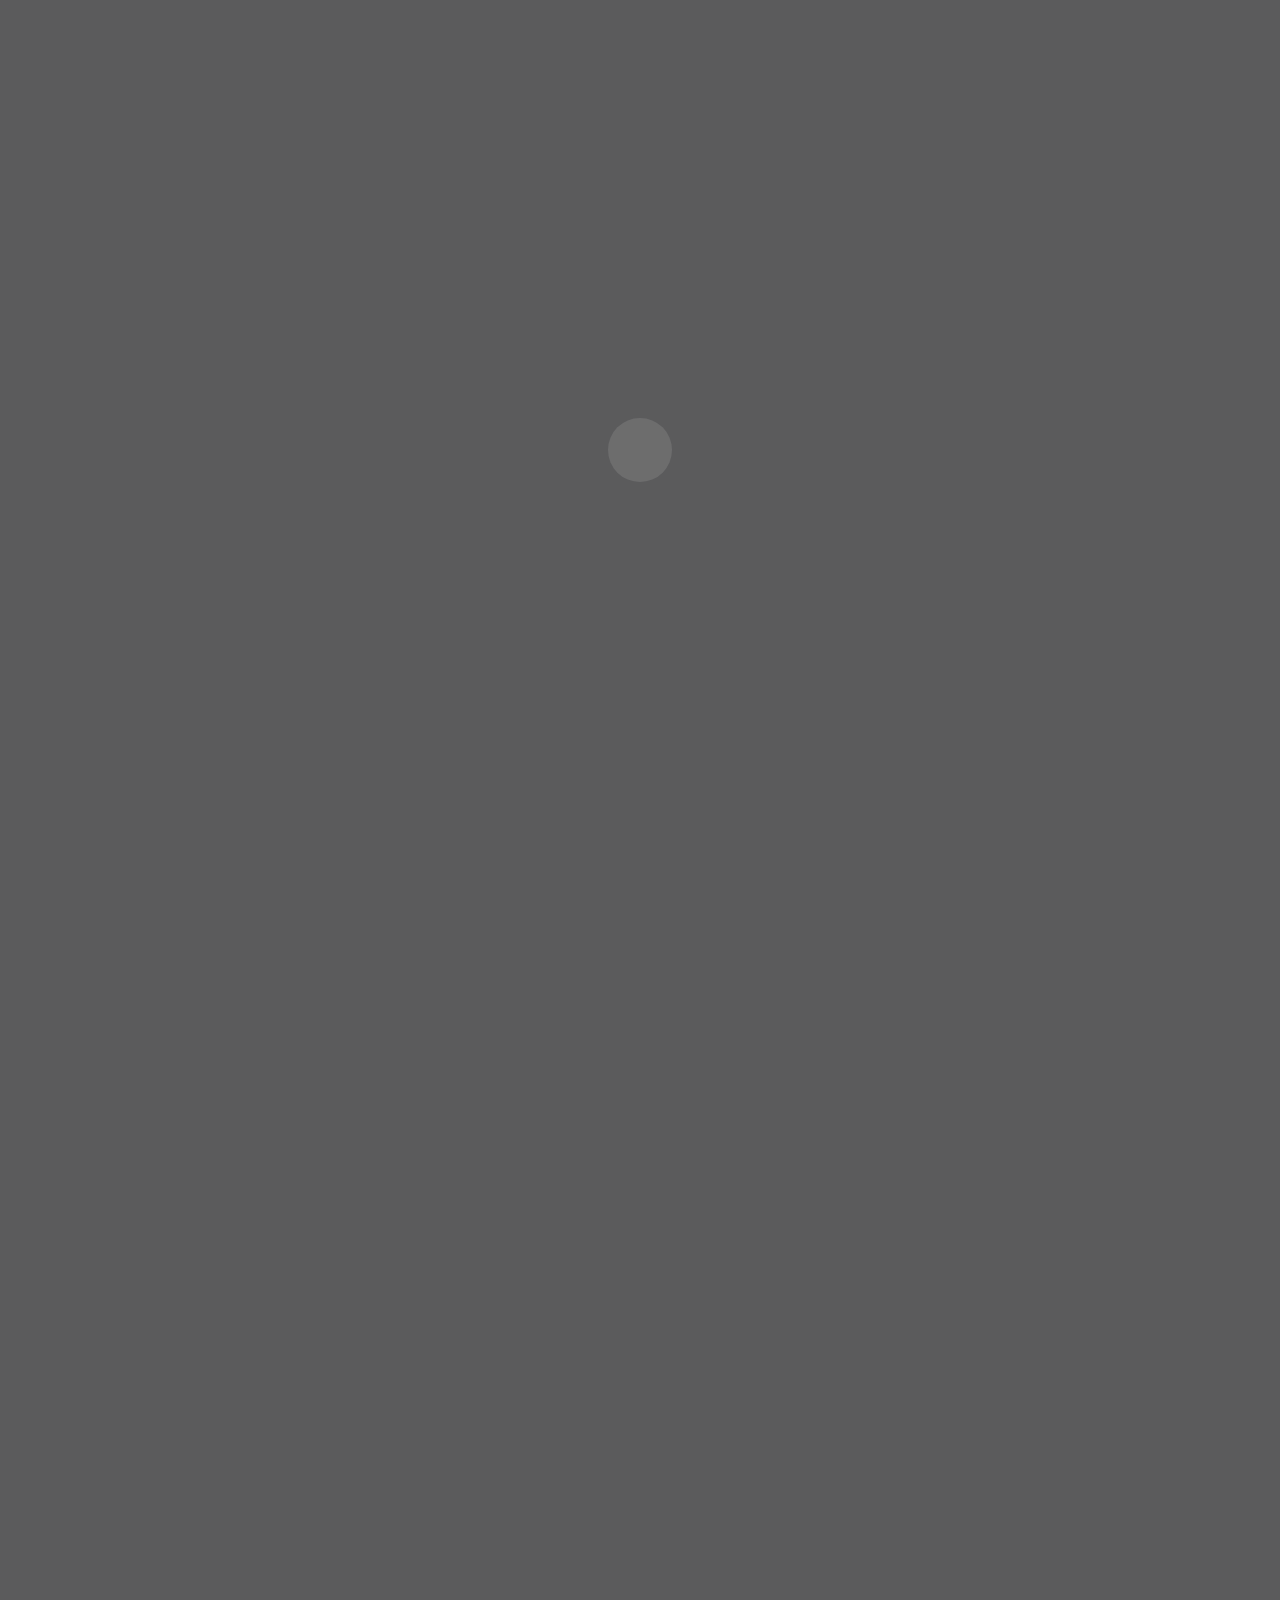
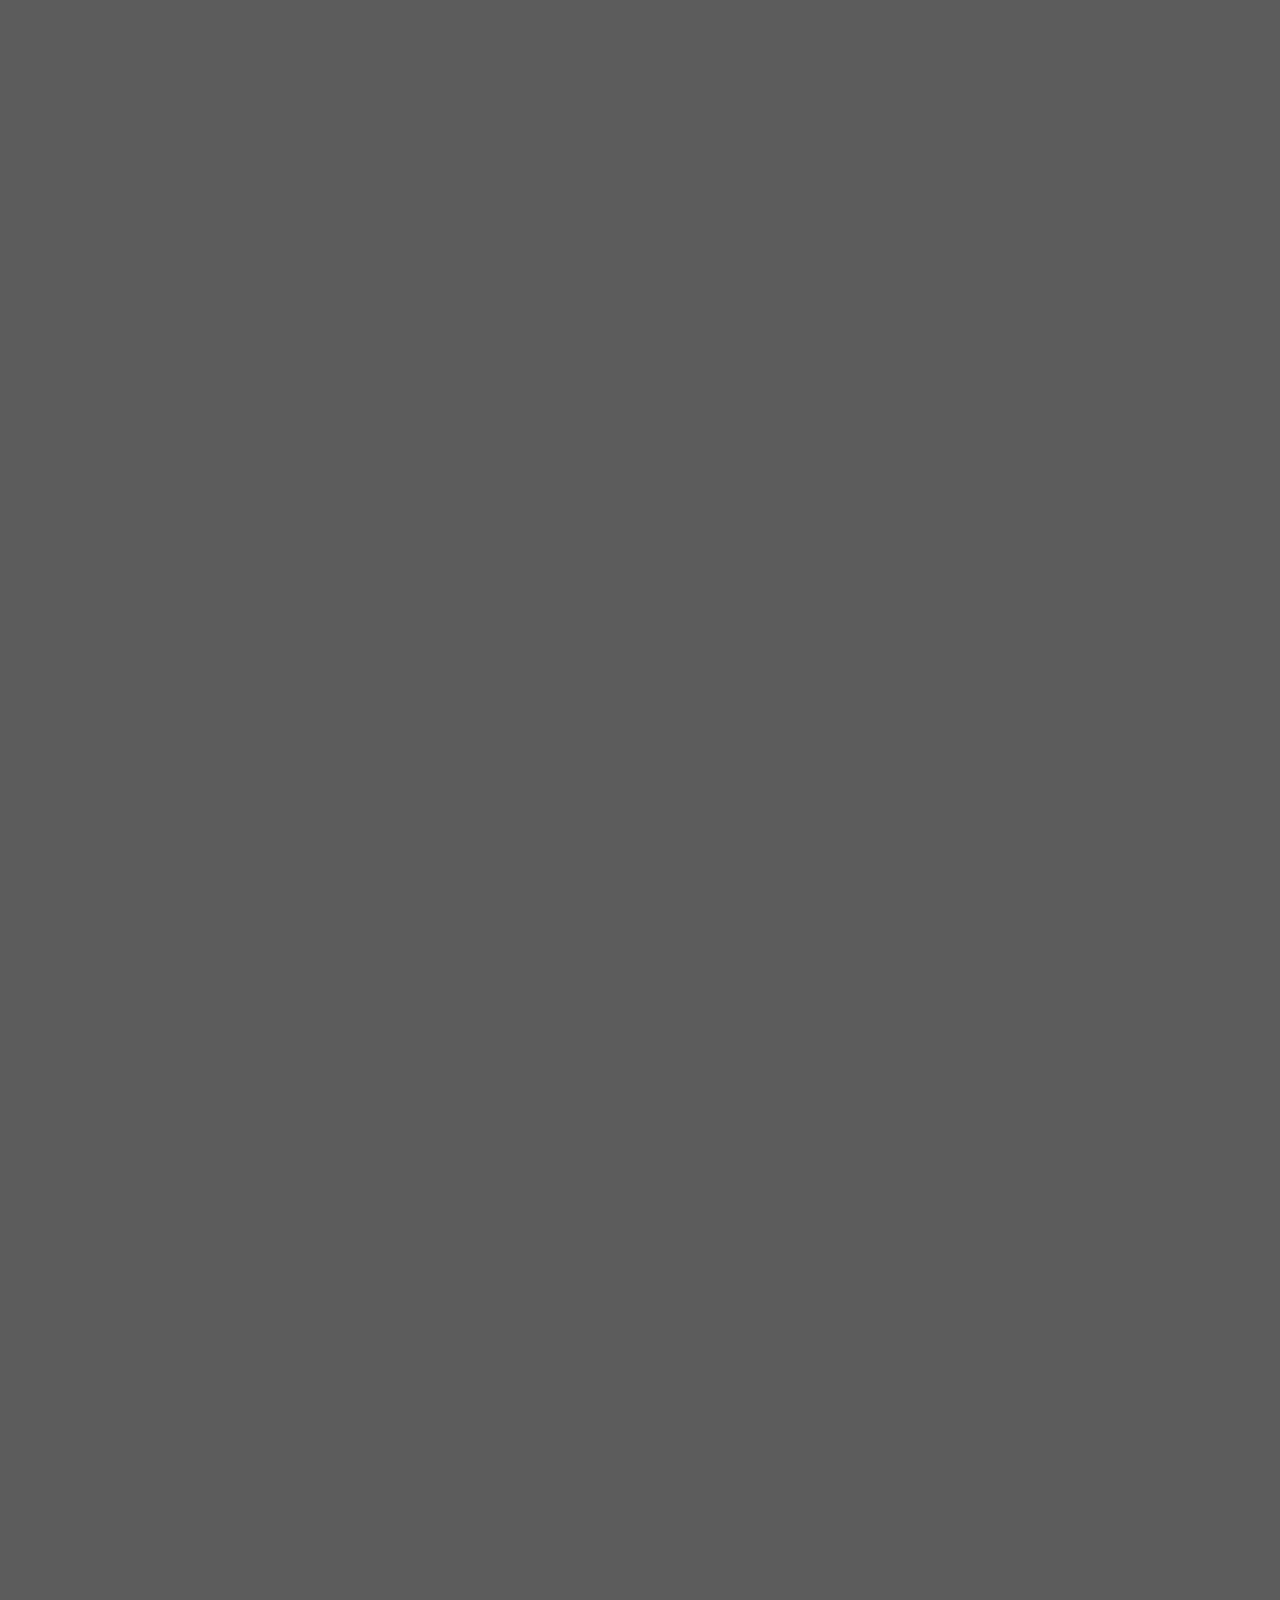
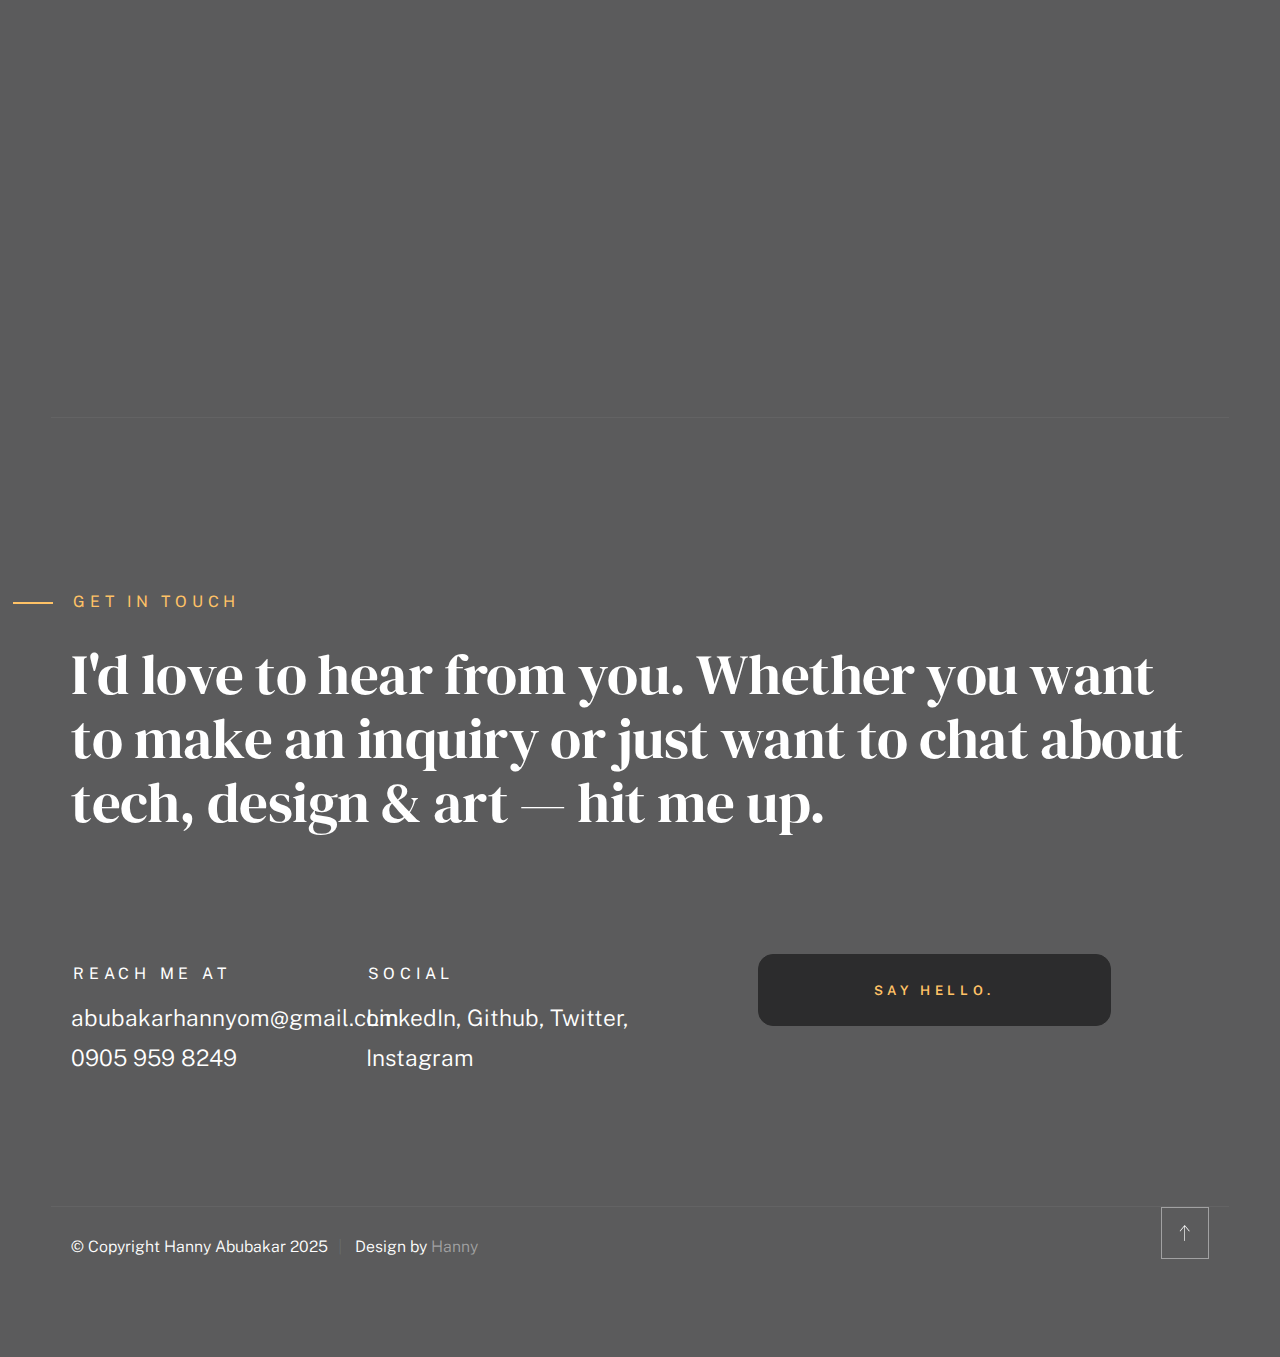
==== index.html @ 49d7c017 "almost done" ====
<!DOCTYPE html>
<html class="no-js ss-preload" lang="en">
<head>

    <!--- basic page needs
    ================================================== -->
    <meta charset="utf-8">
    <title>Hanny</title>
    <meta name="description" content="">
    <meta name="author" content="">

    <!-- mobile specific metas
    ================================================== -->
    <meta name="viewport" content="width=device-width, initial-scale=1">

    <!-- CSS
    ================================================== -->
    <link rel="stylesheet" href="css/vendor.css">
    <link rel="stylesheet" href="css/styles.css">

    <!-- favicons
    ================================================== -->
    <link rel="apple-touch-icon" sizes="180x180" href="apple-touch-icon.png">
    <link rel="icon" type="image/png" sizes="32x32" href="favicon-32x32.png">
    <link rel="icon" type="image/png" sizes="16x16" href="favicon-16x16.png">
    <link rel="manifest" href="site.webmanifest">

</head>

<body id="top">


    <!-- # preloader
    ================================================== -->
    <div id="preloader">
        <div id="loader">
        </div>
    </div>


    <!-- # page wrap
    ================================================== -->
    <div class="s-pagewrap">

        <div class="circles">
            <span></span>
            <span></span>
            <span></span>
            <span></span>
            <span></span>
        </div>


        <!-- ## site header 
        ================================================== -->
        <header class="s-header">

            <div class="header-mobile">
                <span class="mobile-home-link"><a href="index.html">Hanny Abubakar</a></span>
                <a class="mobile-menu-toggle" href="#0"><span>Menu</span></a>
            </div>

            <div class="row wide main-nav-wrap">
                <nav class="column lg-12 main-nav">
                    <ul>
                        <li><a href="index.html" class="home-link">Hanny Abubakar</a></li>
                        <li class="current"><a href="#intro" class="smoothscroll">Intro</a></li>
                        <li><a href="#about" class="smoothscroll">About</a></li>
                        <li><a href="#works" class="smoothscroll">Works</a></li>
                        <li><a href="#contact" class="smoothscroll">Say Hello</a></li>
                    </ul>
                </nav>
            </div>

        </header> <!-- end s-header -->


        <!-- ## main content
        ==================================================- -->
        <main class="s-content">


            <!-- ### intro
            ================================================== -->
            <section id="intro" class="s-intro target-section">

                <div class="row intro-content wide">

                    <div class="column">
                        <div class="text-pretitle with-line">
                            Hello World
                        </div>

                        <h1 class="text-huge-title">
                            I am Hanny, <br>
                            a Frontend Developer <br>
                            & Visual Artist <br> 
                            based in Abuja, Nigeria<br>
                        </h1>
                    </div>

                    <ul class="intro-social">
                        <li><a href="www.linkedin.com/in/hannyabubakar">LinkedIn</a></li>
                        <li><a href="https://github.com/HannyOM">Github</a></li>
                        <li><a href="https://x.com/HannyOM2">Twitter</a></li>
                        <li><a href="https://www.instagram.com/hanny_oshio?igsh=Y3F0bmU3dG13MmN3&utm_source=qr">Instagram</a></li>
                    </ul>

                </div> <!-- end intro content -->

                <a href="#about" class="intro-scrolldown smoothscroll">
                    <svg width="24" height="24" viewBox="0 0 24 24" xmlns="http://www.w3.org/2000/svg" fill-rule="evenodd" clip-rule="evenodd"><path d="M11 21.883l-6.235-7.527-.765.644 7.521 9 7.479-9-.764-.645-6.236 7.529v-21.884h-1v21.883z"/></svg>
                </a>

            </section> <!-- end s-intro -->


            <!-- ### about
            ================================================== -->
            <section id="about" class="s-about target-section">


                <div class="row about-info wide" data-animate-block>

                    <div class="column lg-6 md-12 about-info__pic-block">
                        <img src="images/hanny.jpg" alt="" class="about-info__pic" data-animate-el>
                    </div>

                    <div class="column lg-6 md-12">
                        <div class="about-info__text" >

                            <h2 class="text-pretitle with-line" data-animate-el>
                                About
                            </h2>
                            <p class="attention-getter" data-animate-el>
                                As a frontend developer with a background in Mechatronics Engineering (BEng),
                                I enjoy solving problems, paying attention to the little details, and bringing ideas to life on the web.<br>
                                I love building clean, interactive, and user-friendly web experiences with HTML, CSS, and JavaScript. 
                                When I’m not coding, you’ll probably find me creating visual art. it’s my way of blending creativity with technology. 
                            </p>
                            <a href="https://drive.google.com/file/d/1LhpeXCu09v9s_80oGuxpFe5_0BRO3ZNr/view?usp=sharing" class="btn btn--medium u-fullwidth" data-animate-el>Download CV</a>

                        </div>
                    </div>
                </div> <!-- about-info -->


                <div class="row about-expertise" data-animate-block>
                    <div class="column lg-12">

                        <h2 class="text-pretitle" data-animate-el>Expertise</h2>

                        <ul class="skills-list h2" data-animate-el>
                            <li>Website Design</li>
                            <li>UI Design</li>
                            <li>Landing Page Design</li>
                            <li>Icon Design</li>
                            <li>Portrait Art</li>
                        </ul>

                    </div>
                </div> <!-- end about-expertise -->


                <div class="row about-timelines" data-animate-block>

                    <div class="column lg-6 tab-12">

                        <h2 class="text-pretitle" data-animate-el>
                            Experience
                        </h2>

                        <div class="timeline" data-animate-el>

                            <div class="timeline__block">
                                <div class="timeline__bullet"></div>
                                <div class="timeline__header">
                                    <h4 class="timeline__title">NIGCOMSAT LTD</h3>
                                        <h5 class="timeline__meta">Web Developer (Eng Intern)</h5>
                                        <p class="timeline__timeframe">Nov 2023 - Nov 2024</p>
                                    </div>
                                <div class="timeline__desc">
                                    <p>Collaborated with cross-teams to build the Visitor Management System to increase workplace security by about 50% and reduce scheduling inefficiency by 70%.</p>
                                </div>
                            </div>
    
                        </div> <!-- end timeline -->

                    </div> <!-- end column -->

                    <div class="column lg-6 tab-12">

                        <h2 class="text-pretitle" data-animate-el>
                            Education
                        </h2>

                        <div class="timeline" data-animate-el>

                            <div class="timeline__block">
                                <div class="timeline__bullet"></div>
                                <div class="timeline__header">
                                    <h4 class="timeline__title">National Open University Of Nigeria (NOUN)</h3>
                                    <h5 class="timeline__meta">Information Technology (MSc)</h5>
                                    <p class="timeline__timeframe">October 2024 - Present</p>
                                </div>
                                <!--<div class="timeline__desc">
                                    <p>Lorem ipsum Occaecat do esse ex et dolor culpa nisi ex in magna consectetur nisi cupidatat laboris esse eiusmod deserunt aute do quis velit esse sed Ut proident cupidatat nulla esse cillum laborum occaecat nostrud sit dolor incididunt amet est occaecat nisi.</p>
                                </div>-->
                            </div>
    
                            <div class="timeline__block">
                                <div class="timeline__bullet"></div>
                                <div class="timeline__header">
                                    <h4 class="timeline__title">Afe-Babalola University Ado-Ekiti (ABUAD)</h4>
                                    <h5 class="timeline__meta">Mechatronics Engineering (BEng)</h5>
                                    <p class="timeline__timeframe">Sept 2018 - Oct 2023</p>
                                </div>
                               <!--<div class="timeline__desc">
                                    <p>Lorem ipsum Occaecat do esse ex et dolor culpa nisi ex in magna consectetur nisi cupidatat laboris esse eiusmod deserunt aute do quis velit esse sed Ut proident cupidatat nulla esse cillum laborum occaecat nostrud sit dolor incididunt amet est occaecat nisi.</p>
                                </div>-->
                            </div>
    
                        </div> <!-- end timeline -->
                        
                    </div> <!-- end column -->


                </div> <!-- end about-timelines -->

            </section> <!-- end s-about -->


            <!-- ### works
            ================================================== -->
            <section id="works" class="s-works target-section">


                <div class="row works-portfolio">

                    <div class="column lg-12" data-animate-block>

                        <h2 class="text-pretitle with-line" data-animate-el>
                            Recent Works
                        </h2>
                        <p class="h1" data-animate-el>
                            Here are a few disclosable projects I have done lately. Feel free to check them out.
                        </p>
    
                        <ul class="folio-list row block-lg-one-half block-stack-on-1000">

                            <li class="folio-list__item column" data-animate-el>
                                <a class="folio-list__item-link" href="#modal-01">
                                    <div class="folio-list__item-pic">
                                        <img src="images/portfolio/childwealth.png">
                                    </div>
                                    
                                    <div class="folio-list__item-text">
                                        <div class="folio-list__item-cat">
                                           School Website
                                        </div>
                                        <div class="folio-list__item-title">
                                            Childwealth Intl School
                                        </div>
                                    </div>
                                </a>
                                <a class="folio-list__proj-link" href="#" title="project link">
                                    <svg width="15" height="15" viewBox="0 0 15 15" fill="none" xmlns="http://www.w3.org/2000/svg"><path d="M8.14645 3.14645C8.34171 2.95118 8.65829 2.95118 8.85355 3.14645L12.8536 7.14645C13.0488 7.34171 13.0488 7.65829 12.8536 7.85355L8.85355 11.8536C8.65829 12.0488 8.34171 12.0488 8.14645 11.8536C7.95118 11.6583 7.95118 11.3417 8.14645 11.1464L11.2929 8H2.5C2.22386 8 2 7.77614 2 7.5C2 7.22386 2.22386 7 2.5 7H11.2929L8.14645 3.85355C7.95118 3.65829 7.95118 3.34171 8.14645 3.14645Z" fill="currentColor" fill-rule="evenodd" clip-rule="evenodd"></path></svg>
                                </a>
                            </li> <!--end folio-list__item -->

                            <li class="folio-list__item column" data-animate-el>
                                <a class="folio-list__item-link" href="#modal-02">
                                    <div class="folio-list__item-pic">
                                        <img src="images/portfolio/developer.jpg">
                                    </div>
                                    
                                    <div class="folio-list__item-text">
                                        <div class="folio-list__item-cat">
                                            Portfolio Website
                                        </div>
                                        <div class="folio-list__item-title">
                                            Developer Portfolio.
                                        </div>
                                    </div>
                                </a>
                                <a class="folio-list__proj-link" href="#" title="project link">
                                    <svg width="15" height="15" viewBox="0 0 15 15" fill="none" xmlns="http://www.w3.org/2000/svg"><path d="M8.14645 3.14645C8.34171 2.95118 8.65829 2.95118 8.85355 3.14645L12.8536 7.14645C13.0488 7.34171 13.0488 7.65829 12.8536 7.85355L8.85355 11.8536C8.65829 12.0488 8.34171 12.0488 8.14645 11.8536C7.95118 11.6583 7.95118 11.3417 8.14645 11.1464L11.2929 8H2.5C2.22386 8 2 7.77614 2 7.5C2 7.22386 2.22386 7 2.5 7H11.2929L8.14645 3.85355C7.95118 3.65829 7.95118 3.34171 8.14645 3.14645Z" fill="currentColor" fill-rule="evenodd" clip-rule="evenodd"></path></svg>
                                </a>
                            </li> <!--end folio-list__item -->

                            <!--<li class="folio-list__item column" data-animate-el>
                                <a class="folio-list__item-link" href="#modal-03">
                                    <div class="folio-list__item-pic">
                                        <img src="images/portfolio/rucksack.jpg" 
                                             srcset="images/portfolio/rucksack.jpg 1x, images/portfolio/rucksack@2x.jpg 2x" alt="">
                                    </div>
                                    
                                    <div class="folio-list__item-text">
                                        <div class="folio-list__item-cat">
                                            Branding
                                        </div>
                                        <div class="folio-list__item-title">
                                            Rucksuck.
                                        </div>
                                    </div>
                                </a>
                                <a class="folio-list__proj-link" href="#" title="project link">
                                    <svg width="15" height="15" viewBox="0 0 15 15" fill="none" xmlns="http://www.w3.org/2000/svg"><path d="M8.14645 3.14645C8.34171 2.95118 8.65829 2.95118 8.85355 3.14645L12.8536 7.14645C13.0488 7.34171 13.0488 7.65829 12.8536 7.85355L8.85355 11.8536C8.65829 12.0488 8.34171 12.0488 8.14645 11.8536C7.95118 11.6583 7.95118 11.3417 8.14645 11.1464L11.2929 8H2.5C2.22386 8 2 7.77614 2 7.5C2 7.22386 2.22386 7 2.5 7H11.2929L8.14645 3.85355C7.95118 3.65829 7.95118 3.34171 8.14645 3.14645Z" fill="currentColor" fill-rule="evenodd" clip-rule="evenodd"></path></svg>
                                </a>
                            </li> end folio-list__item -->

                            <!--<li class="folio-list__item column" data-animate-el>
                                <a class="folio-list__item-link" href="#modal-04">
                                    <div class="folio-list__item-pic">
                                        <img src="images/portfolio/skaterboy.jpg"
                                             srcset="images/portfolio/skaterboy.jpg 1x, images/portfolio/skaterboy@2x.jpg 2x" alt="">
                                    </div>
                                    
                                    <div class="folio-list__item-text">
                                        <div class="folio-list__item-cat">
                                            Website
                                        </div>
                                        <div class="folio-list__item-title">
                                            Since Day One.
                                        </div>
                                    </div>
                                </a>
                                <a class="folio-list__proj-link" href="#" title="project link">
                                    <svg width="15" height="15" viewBox="0 0 15 15" fill="none" xmlns="http://www.w3.org/2000/svg"><path d="M8.14645 3.14645C8.34171 2.95118 8.65829 2.95118 8.85355 3.14645L12.8536 7.14645C13.0488 7.34171 13.0488 7.65829 12.8536 7.85355L8.85355 11.8536C8.65829 12.0488 8.34171 12.0488 8.14645 11.8536C7.95118 11.6583 7.95118 11.3417 8.14645 11.1464L11.2929 8H2.5C2.22386 8 2 7.77614 2 7.5C2 7.22386 2.22386 7 2.5 7H11.2929L8.14645 3.85355C7.95118 3.65829 7.95118 3.34171 8.14645 3.14645Z" fill="currentColor" fill-rule="evenodd" clip-rule="evenodd"></path></svg>
                                </a>
                            </li> end folio-list__item -->

                            <!--<li class="folio-list__item column" data-animate-el>
                                <a class="folio-list__item-link" href="#modal-05">
                                    <div class="folio-list__item-pic">
                                        <img src="images/portfolio/sanddunes.jpg" 
                                             srcset="images/portfolio/sanddunes.jpg 1x, images/portfolio/sanddunes@2x.jpg 2x" alt="">
                                    </div>
                                    
                                    <div class="folio-list__item-text">
                                        <div class="folio-list__item-cat">
                                            Illustration
                                        </div>
                                        <div class="folio-list__item-title">
                                            Sand Dunes.
                                        </div>
                                    </div>
                                </a>
                                <a class="folio-list__proj-link" href="#" title="project link">
                                    <svg width="15" height="15" viewBox="0 0 15 15" fill="none" xmlns="http://www.w3.org/2000/svg"><path d="M8.14645 3.14645C8.34171 2.95118 8.65829 2.95118 8.85355 3.14645L12.8536 7.14645C13.0488 7.34171 13.0488 7.65829 12.8536 7.85355L8.85355 11.8536C8.65829 12.0488 8.34171 12.0488 8.14645 11.8536C7.95118 11.6583 7.95118 11.3417 8.14645 11.1464L11.2929 8H2.5C2.22386 8 2 7.77614 2 7.5C2 7.22386 2.22386 7 2.5 7H11.2929L8.14645 3.85355C7.95118 3.65829 7.95118 3.34171 8.14645 3.14645Z" fill="currentColor" fill-rule="evenodd" clip-rule="evenodd"></path></svg>
                                </a>
                            </li> end folio-list__item -->

                            <!--<li class="folio-list__item column" data-animate-el>
                                <a class="folio-list__item-link" href="#modal-06">
                                    <div class="folio-list__item-pic">
                                        <img src="images/portfolio/minimalismo.jpg" 
                                             srcset="images/portfolio/minimalismo.jpg 1x, images/portfolio/minimalismo@2x.jpg 2x" alt="">
                                    </div>
                                    
                                    <div class="folio-list__item-text">
                                        <div class="folio-list__item-cat">
                                            Branding
                                        </div>
                                        <div class="folio-list__item-title">
                                            Minimalismo.
                                        </div>
                                    </div>
                                </a>
                                <a class="folio-list__proj-link" href="#" title="project link">
                                    <svg width="15" height="15" viewBox="0 0 15 15" fill="none" xmlns="http://www.w3.org/2000/svg"><path d="M8.14645 3.14645C8.34171 2.95118 8.65829 2.95118 8.85355 3.14645L12.8536 7.14645C13.0488 7.34171 13.0488 7.65829 12.8536 7.85355L8.85355 11.8536C8.65829 12.0488 8.34171 12.0488 8.14645 11.8536C7.95118 11.6583 7.95118 11.3417 8.14645 11.1464L11.2929 8H2.5C2.22386 8 2 7.77614 2 7.5C2 7.22386 2.22386 7 2.5 7H11.2929L8.14645 3.85355C7.95118 3.65829 7.95118 3.34171 8.14645 3.14645Z" fill="currentColor" fill-rule="evenodd" clip-rule="evenodd"></path></svg>
                                </a>
                            </li> end folio-list__item -->

                        </ul> <!-- end folio-list -->

                    </div> <!-- end column -->


                    <!-- Modal Templates Popup
                    -------------------------------------------- -->
                    <div id="modal-01" hidden>
                        <div class="modal-popup">
                            <img src="images/portfolio/gallery/g-fuji.jpg" alt="">
                
                            <div class="modal-popup__desc">
                                <h5>Retro Camera</h5>
                                <p>Odio soluta enim quos sit asperiores rerum rerum repudiandae cum. Vel voluptatem alias qui assumenda iure et expedita voluptatem. Ratione officiis quae.</p>
                                <ul class="modal-popup__cat">
                                    <li>Branding</li>
                                    <li>Product Design</li>
                                </ul>
                            </div>
                
                            <a href="https://www.behance.net/" class="modal-popup__details">Project link</a>
                        </div>
                    </div> <!-- end modal -->

                    <div id="modal-02" hidden>
                        <div class="modal-popup">
                            <img src="images/portfolio/gallery/g-developer.jpg" alt="">
                
                            <div class="modal-popup__desc">
                                <h5>The White developer</h5>
                                <p>Proin gravida nibh vel velit auctor aliquet. Aenean sollicitudin, lorem quis bibendum auctor, nisi elit consequat ipsum, nec sagittis sem nibh id elit.</p>
                                <ul class="modal-popup__cat">
                                    <li>Branding</li>
                                </ul>
                            </div>
                
                            <a href="https://www.behance.net/" class="modal-popup__details">Project link</a>
                        </div>
                    </div> <!-- end modal -->

                    <div id="modal-03" hidden>
                        <div class="modal-popup">
                            <img src="images/portfolio/gallery/g-rucksack.jpg" alt="">
                
                            <div class="modal-popup__desc">
                                <h5>Rucksuck</h5>
                                <p>Exercitationem reprehenderit quod explicabo consequatur aliquid ut magni ut. Deleniti quo corrupti illum velit eveniet ratione necessitatibus ipsam mollitia.</p>
                                <ul class="modal-popup__cat">
                                    <li>Product Design</li>
                                </ul>
                            </div>
                
                            <a href="https://www.behance.net/" class="modal-popup__details">Project link</a>
                        </div>
                    </div> <!-- end modal -->

                    <div id="modal-04" hidden>
                        <div class="modal-popup">
                            <img src="images/portfolio/gallery/g-skaterboy.jpg" alt="">
                
                            <div class="modal-popup__desc">
                                <h5>Since Day One</h5>
                                <p>Dolores velit qui quos nobis. Aliquam delectus voluptas quos possimus non voluptatem voluptas voluptas. Est doloribus eligendi porro doloribus voluptatum.</p>
                                <ul class="modal-popup__cat">
                                    <li>Website</li>
                                </ul>
                            </div>
                
                            <a href="https://www.behance.net/" class="modal-popup__details">Project link</a>
                        </div>
                    </div> <!-- end modal -->

                    <div id="modal-05" hidden>
                        <div class="modal-popup">

                            <img src="images/portfolio/gallery/g-sanddunes.jpg" alt="">
                
                            <div class="modal-popup__desc">
                                <h5>Sand Dunes</h5>
                                <p>Proin gravida nibh vel velit auctor aliquet. Aenean sollicitudin, lorem quis bibendum auctor, nisi elit consequat ipsum, nec sagittis sem nibh id elit.</p>
                                <ul class="modal-popup__cat">
                                    <li>Illustration</li>
                                </ul>
                            </div>
                
                            <a href="https://www.behance.net/" class="modal-popup__details">Project link</a>
                        </div>
                    </div> <!-- end modal -->

                    <div id="modal-06" hidden>
                        <div class="modal-popup">
                            <img src="images/portfolio/gallery/g-minimalismo.jpg" alt="">
                
                            <div class="modal-popup__desc">
                                <h5>Minimalismo</h5>
                                <p>Quisquam vel libero consequuntur autem voluptas. Qui aut vero. Omnis fugit mollitia cupiditate voluptas. Aenean sollicitudin, lorem quis bibendum auctor.</p>
                                <ul class="modal-popup__cat">
                                    <li>Branding</li>
                                    <li>Product Design</li>
                                </ul>
                            </div>
                
                            <a href="https://www.behance.net/" class="modal-popup__details">Project link</a>
                        </div>
                    </div> <!-- end modal -->

                </div> <!-- end works-portfolio -->


                <div class="row testimonials">
                    <div class="column lg-12" data-animate-block>
        
                        <div class="swiper-container testimonial-slider" data-animate-el>
        
                            <div class="swiper-wrapper">

                                <div class="testimonial-slider__slide swiper-slide">
                                    <div class="testimonial-slider__author">
                                        <img src="images/avatars/user-02.jpg" alt="Author image" class="testimonial-slider__avatar">
                                        <cite class="testimonial-slider__cite">
                                            <strong>Tim Cook</strong>
                                            <span>CEO, Apple</span>
                                        </cite>
                                    </div>
                                    <p>
                                    Molestiae incidunt consequatur quis ipsa autem nam sit enim magni. Voluptas tempore rem. 
                                    Explicabo a quaerat sint autem dolore ducimus ut consequatur neque.  Nisi dolores quaerat fuga rem nihil nostrum.
                                    Laudantium quia consequatur molestias delectus culpa.
                                    </p>
                                </div> <!-- end testimonial-slider__slide -->
                
                                <div class="testimonial-slider__slide swiper-slide">
                                    <div class="testimonial-slider__author">
                                        <img src="images/avatars/user-03.jpg" alt="Author image" class="testimonial-slider__avatar">
                                        <cite class="testimonial-slider__cite">
                                            <strong>Sundar Pichai</strong>
                                            <span>CEO, Google</span>
                                        </cite>
                                    </div>
                                    <p>
                                    Excepturi nam cupiditate culpa doloremque deleniti repellat. Veniam quos repellat voluptas animi adipisci.
                                    Nisi eaque consequatur. Voluptatem dignissimos ut ducimus accusantium perspiciatis.
                                    Quasi voluptas eius distinctio. Atque eos maxime.
                                    </p>
                                </div> <!-- end testimonial-slider__slide -->
                
                                <div class="testimonial-slider__slide swiper-slide">
                                    <div class="testimonial-slider__author">
                                        <img src="images/avatars/user-01.jpg" alt="Author image" class="testimonial-slider__avatar">
                                        <cite class="testimonial-slider__cite">
                                            <strong>Satya Nadella</strong>
                                            <span>CEO, Microsoft</span>
                                        </cite>
                                    </div>
                                    <p>
                                    Repellat dignissimos libero. Qui sed at corrupti expedita voluptas odit. Nihil ea quia nesciunt. Ducimus aut sed ipsam.  
                                    Autem eaque officia cum exercitationem sunt voluptatum accusamus. Quasi voluptas eius distinctio.
                                    Voluptatem dignissimos ut.
                                    </p>
                                </div> <!-- end testimonial-slider__slide -->
        
                                <div class="testimonial-slider__slide swiper-slide">
                                    <div class="testimonial-slider__author">
                                        <img src="images/avatars/user-06.jpg" alt="Author image" class="testimonial-slider__avatar">
                                        <cite class="testimonial-slider__cite">
                                            <strong>Jeff Bezos</strong>
                                            <span>CEO, Amazon</span>
                                        </cite>
                                    </div>
                                    <p>
                                    Nunc interdum lacus sit amet orci. Vestibulum dapibus nunc ac augue. Fusce vel dui. In ac felis 
                                    quis tortor malesuada pretium. Curabitur vestibulum aliquam leo. Qui sed at corrupti expedita voluptas odit. 
                                    Nihil ea quia nesciunt. Ducimus aut sed ipsam.
                                    </p>
                                </div> <!-- end testimonial-slider__slide -->
            
                            </div> <!-- end swiper-wrapper -->
        
                            <div class="swiper-pagination"></div>
        
                        </div> <!-- end swiper-container -->
        
                    </div> <!-- end column -->
                </div> <!-- end row testimonials -->

            </section> <!-- end s-works -->


            <!-- ### contact
            ================================================== -->
            <section id="contact" class="s-contact target-section">

                <div class="row contact-top">
                    <div class="column lg-12">
                        <h2 class="text-pretitle with-line">
                            Get In Touch
                        </h2>

                        <p class="h1">
                            I'd love to hear from you.
                            Whether you want to make an inquiry or just 
                            want to chat about tech, design & art — hit me up.
                        </p>
                    </div>
                </div> <!-- end contact-top -->

                <div class="row contact-bottom">
                    <div class="column lg-3 md-5 tab-6 stack-on-550 contact-block">
                        <h3 class="text-pretitle">Reach me at</h3>
                        <p class="contact-links">
                            <a href="mailto:abubakarhannyom@gmail.com?subject=Inquiry&body=Hello Hanny," class="mailtoui">abubakarhannyom@gmail.com</a> <br>
                            <a href="tel:09059598249">0905 959 8249</a>
                        </p>
                    </div>
                    <div class="column lg-4 md-5 tab-6 stack-on-550 contact-block">
                        <h3 class="text-pretitle">Social</h3>
                        <ul class="contact-social">
                            <li><a href="www.linkedin.com/in/hannyabubakar">LinkedIn</a></li>
                            <li><a href="https://github.com/HannyOM">Github</a></li>
                            <li><a href="https://x.com/HannyOM2">Twitter</a></li>
                            <li><a href="https://www.instagram.com/hanny_oshio?igsh=Y3F0bmU3dG13MmN3&utm_source=qr">Instagram</a></li>
                        </ul>
                    </div>
                    <div class="column lg-4 md-12 contact-block">
                        <a href="mailto:abubakarhannyom@gmail.com?subject=Inquiry&body=Hello Hanny," class="mailtoui btn btn--medium u-fullwidth contact-btn">Say Hello.</a>
                    </div>
                </div> <!-- end contact-bottom -->

            </section> <!-- end contact -->

        </main> <!-- end s-content -->


        <!-- ## footer
        ================================================== -->
        <footer class="s-footer">

            <div class="row">
                <div class="column ss-copyright">
                    <span>© Copyright Hanny Abubakar 2025</span> 
                    <span>Design by <a href="https://www.hanny.com.ng/">Hanny</a> </span>
                </div>

                <div class="ss-go-top">
                    <a class="smoothscroll" title="Back to Top" href="#top">
                        <svg xmlns="http://www.w3.org/2000/svg" viewBox="0 0 24 24" fill-rule="evenodd" clip-rule="evenodd"><path d="M11 2.206l-6.235 7.528-.765-.645 7.521-9 7.479 9-.764.646-6.236-7.53v21.884h-1v-21.883z"/></svg>
                    </a>
                </div>
            </div>

        </footer> <!-- end s-footer -->

    </div> <!-- end -s-pagewrap -->


    <!-- Java Script
    ================================================== -->
    <script src="js/plugins.js"></script>
    <script src="js/main.js"></script>

</body>
</html>
---- css/vendor.css ----
/* ===================================================================
 * Theme Third-party Stylesheets
 * Template Ver. 1.0.0
 * 02-16-2021
 * -------------------------------------------------------------------
 *
 * TOC:
 * 
 * # PrismJS 1.20.0
 * # Swiper 6.4.5
 * # Basiclightbox
 * 
 * ------------------------------------------------------------------- */



/* ===================================================================
 * # PrismJS 1.20.0
 *   https://prismjs.com/download.html#themes=prism-tomorrow&languages=markup+css+clike+javascript+markup-templating+php
 *   
 *   prism.js tomorrow night eighties for JavaScript, CoffeeScript, CSS and HTML
 *   Based on https://github.com/chriskempson/tomorrow-theme
 *   @author Rose Pritchard
 * ------------------------------------------------------------------- */

code[class*="language-"],
pre[class*="language-"] {
    color           : #ccc;
    background      : none;
    font-family     : var(--font-mono);
    font-size       : calc(var(--text-size) * 0.9444);
    text-align      : left;
    white-space     : pre;
    word-spacing    : normal;
    word-break      : normal;
    word-wrap       : normal;
    line-height     : var(--vspace-1);
    -moz-tab-size   : 4;
    -o-tab-size     : 4;
    tab-size        : 4;
    -webkit-hyphens : none;
    -moz-hyphens    : none;
    -ms-hyphens     : none;
    hyphens         : none;
}

/* Code blocks */

pre[class*="language-"] {
    padding  : var(--vspace-0_5) 0 var(--vspace-1);
    margin   : 0;
    overflow : auto;
}

:not(pre)>code[class*="language-"],
pre[class*="language-"] {
    background : #2d2d2d;
}

/* Inline code */

:not(pre)>code[class*="language-"] {
    padding     : .1em;
    white-space : normal;
}

.token.comment,
.token.block-comment,
.token.prolog,
.token.doctype,
.token.cdata {
    color : #999;
}

.token.punctuation {
    color : #ccc;
}

.token.tag,
.token.attr-name,
.token.namespace,
.token.deleted {
    color : #e2777a;
}

.token.function-name {
    color : #6196cc;
}

.token.boolean,
.token.number,
.token.function {
    color : #f08d49;
}

.token.property,
.token.class-name,
.token.constant,
.token.symbol {
    color : #f8c555;
}

.token.selector,
.token.important,
.token.atrule,
.token.keyword,
.token.builtin {
    color : #cc99cd;
}

.token.string,
.token.char,
.token.attr-value,
.token.regex,
.token.variable {
    color : #7ec699;
}

.token.operator,
.token.entity,
.token.url {
    color : #67cdcc;
}

.token.important,
.token.bold {
    font-weight : bold;
}

.token.italic {
    font-style : italic;
}

.token.entity {
    cursor : help;
}

.token.inserted {
    color : green;
}



/* ===================================================================
 * # Swiper 6.4.5
 *   Most modern mobile touch slider and framework with hardware accelerated transitions
 *   https://swiperjs.com
 *
 *   Copyright 2014-2020 Vladimir Khardeveloperidi
 *
 *   Released under the MIT License
 *
 *   Released on: December 18, 2020
 * ------------------------------------------------------------------- */

@font-face {
    font-family : "swiper-icons";
    src         : url("data:application/font-woff;charset=utf-8;base64, [base64]//wADZ2x5ZgAAAywAAADMAAAD2MHtryVoZWFkAAABbAAAADAAAAA2E2+eoWhoZWEAAAGcAAAAHwAAACQC9gDzaG10eAAAAigAAAAZAAAArgJkABFsb2NhAAAC0AAAAFoAAABaFQAUGG1heHAAAAG8AAAAHwAAACAAcABAbmFtZQAAA/gAAAE5AAACXvFdBwlwb3N0AAAFNAAAAGIAAACE5s74hXjaY2BkYGAAYpf5Hu/j+W2+MnAzMYDAzaX6QjD6/4//Bxj5GA8AuRwMYGkAPywL13jaY2BkYGA88P8Agx4j+/8fQDYfA1AEBWgDAIB2BOoAeNpjYGRgYNBh4GdgYgABEMnIABJzYNADCQAACWgAsQB42mNgYfzCOIGBlYGB0YcxjYGBwR1Kf2WQZGhhYGBiYGVmgAFGBiQQkOaawtDAoMBQxXjg/wEGPcYDDA4wNUA2CCgwsAAAO4EL6gAAeNpj2M0gyAACqxgGNWBkZ2D4/wMA+xkDdgAAAHjaY2BgYGaAYBkGRgYQiAHyGMF8FgYHIM3DwMHABGQrMOgyWDLEM1T9/w8UBfEMgLzE////P/5//f/V/xv+r4eaAAeMbAxwIUYmIMHEgKYAYjUcsDAwsLKxc3BycfPw8jEQA/[base64]/uznmfPFBNODM2K7MTQ45YEAZqGP81AmGGcF3iPqOop0r1SPTaTbVkfUe4HXj97wYE+yNwWYxwWu4v1ugWHgo3S1XdZEVqWM7ET0cfnLGxWfkgR42o2PvWrDMBSFj/IHLaF0zKjRgdiVMwScNRAoWUoH78Y2icB/yIY09An6AH2Bdu/UB+yxopYshQiEvnvu0dURgDt8QeC8PDw7Fpji3fEA4z/PEJ6YOB5hKh4dj3EvXhxPqH/SKUY3rJ7srZ4FZnh1PMAtPhwP6fl2PMJMPDgeQ4rY8YT6Gzao0eAEA409DuggmTnFnOcSCiEiLMgxCiTI6Cq5DZUd3Qmp10vO0LaLTd2cjN4fOumlc7lUYbSQcZFkutRG7g6JKZKy0RmdLY680CDnEJ+UMkpFFe1RN7nxdVpXrC4aTtnaurOnYercZg2YVmLN/d/gczfEimrE/fs/bOuq29Zmn8tloORaXgZgGa78yO9/cnXm2BpaGvq25Dv9S4E9+5SIc9PqupJKhYFSSl47+Qcr1mYNAAAAeNptw0cKwkAAAMDZJA8Q7OUJvkLsPfZ6zFVERPy8qHh2YER+3i/BP83vIBLLySsoKimrqKqpa2hp6+jq6RsYGhmbmJqZSy0sraxtbO3sHRydnEMU4uR6yx7JJXveP7WrDycAAAAAAAH//wACeNpjYGRgYOABYhkgZgJCZgZNBkYGLQZtIJsFLMYAAAw3ALgAeNolizEKgDAQBCchRbC2sFER0YD6qVQiBCv/H9ezGI6Z5XBAw8CBK/m5iQQVauVbXLnOrMZv2oLdKFa8Pjuru2hJzGabmOSLzNMzvutpB3N42mNgZGBg4GKQYzBhYMxJLMlj4GBgAYow/P/PAJJhLM6sSoWKfWCAAwDAjgbRAAB42mNgYGBkAIIbCZo5IPrmUn0hGA0AO8EFTQAA") format("woff");
    font-weight : 400;
    font-style  : normal;
}

:root {
    --swiper-theme-color : #007aff;
}

.swiper-container {
    margin-left  : auto;
    margin-right : auto;
    position     : relative;
    overflow     : hidden;
    list-style   : none;
    padding      : 0;
    /* Fix of Webkit flickering */
    z-index      : 1;
}

.swiper-container-vertical>.swiper-wrapper {
    flex-direction : column;
}

.swiper-wrapper {
    position            : relative;
    width               : 100%;
    height              : 100%;
    z-index             : 1;
    display             : flex;
    transition-property : transform;
    box-sizing          : content-box;
}

.swiper-container-android .swiper-slide,
.swiper-wrapper {
    transform : translate3d(0px, 0, 0);
}

.swiper-container-multirow>.swiper-wrapper {
    flex-wrap : wrap;
}

.swiper-container-multirow-column>.swiper-wrapper {
    flex-wrap      : wrap;
    flex-direction : column;
}

.swiper-container-free-mode>.swiper-wrapper {
    transition-timing-function : ease-out;
    margin                     : 0 auto;
}

.swiper-slide {
    flex-shrink         : 0;
    width               : 100%;
    height              : 100%;
    position            : relative;
    transition-property : transform;
}

.swiper-slide-invisible-blank {
    visibility : hidden;
}

/* Auto Height */

.swiper-container-autoheight,
.swiper-container-autoheight .swiper-slide {
    height : auto;
}

.swiper-container-autoheight .swiper-wrapper {
    align-items         : flex-start;
    transition-property : transform, height;
}

/* 3D Effects */

.swiper-container-3d {
    perspective : 1200px;
}

.swiper-container-3d .swiper-wrapper,
.swiper-container-3d .swiper-slide,
.swiper-container-3d .swiper-slide-shadow-left,
.swiper-container-3d .swiper-slide-shadow-right,
.swiper-container-3d .swiper-slide-shadow-top,
.swiper-container-3d .swiper-slide-shadow-bottom,
.swiper-container-3d .swiper-cube-shadow {
    transform-style : preserve-3d;
}

.swiper-container-3d .swiper-slide-shadow-left,
.swiper-container-3d .swiper-slide-shadow-right,
.swiper-container-3d .swiper-slide-shadow-top,
.swiper-container-3d .swiper-slide-shadow-bottom {
    position       : absolute;
    left           : 0;
    top            : 0;
    width          : 100%;
    height         : 100%;
    pointer-events : none;
    z-index        : 10;
}

.swiper-container-3d .swiper-slide-shadow-left {
    background-image : linear-gradient(to left, rgba(0, 0, 0, 0.5), rgba(0, 0, 0, 0));
}

.swiper-container-3d .swiper-slide-shadow-right {
    background-image : linear-gradient(to right, rgba(0, 0, 0, 0.5), rgba(0, 0, 0, 0));
}

.swiper-container-3d .swiper-slide-shadow-top {
    background-image : linear-gradient(to top, rgba(0, 0, 0, 0.5), rgba(0, 0, 0, 0));
}

.swiper-container-3d .swiper-slide-shadow-bottom {
    background-image : linear-gradient(to bottom, rgba(0, 0, 0, 0.5), rgba(0, 0, 0, 0));
}

/* CSS Mode */

.swiper-container-css-mode>.swiper-wrapper {
    overflow           : auto;
    scrollbar-width    : none;
    /* For Firefox */
    -ms-overflow-style : none;
    /* For Internet Explorer and Edge */
}

.swiper-container-css-mode>.swiper-wrapper::-webkit-scrollbar {
    display : none;
}

.swiper-container-css-mode>.swiper-wrapper>.swiper-slide {
    scroll-snap-align : start start;
}

.swiper-container-horizontal.swiper-container-css-mode>.swiper-wrapper {
    scroll-snap-type : x mandatory;
}

.swiper-container-vertical.swiper-container-css-mode>.swiper-wrapper {
    scroll-snap-type : y mandatory;
}

:root {
    --swiper-navigation-size   : 44px;
    /*
    --swiper-navigation-color  : var(--swiper-theme-color);
    */
}

.swiper-button-prev,
.swiper-button-next {
    position        : absolute;
    top             : 50%;
    width           : calc(var(--swiper-navigation-size) / 44 * 27);
    height          : var(--swiper-navigation-size);
    margin-top      : calc(-1 * var(--swiper-navigation-size) / 2);
    z-index         : 10;
    cursor          : pointer;
    display         : flex;
    align-items     : center;
    justify-content : center;
    color           : var(--swiper-navigation-color, var(--swiper-theme-color));
}

.swiper-button-prev.swiper-button-disabled,
.swiper-button-next.swiper-button-disabled {
    opacity        : 0.35;
    cursor         : auto;
    pointer-events : none;
}

.swiper-button-prev:after,
.swiper-button-next:after {
    font-family    : swiper-icons;
    font-size      : var(--swiper-navigation-size);
    text-transform : none !important;
    letter-spacing : 0;
    text-transform : none;
    font-variant   : initial;
    line-height    : 1;
}

.swiper-button-prev,
.swiper-container-rtl .swiper-button-next {
    left  : 10px;
    right : auto;
}

.swiper-button-prev:after,
.swiper-container-rtl .swiper-button-next:after {
    content : "prev";
}

.swiper-button-next,
.swiper-container-rtl .swiper-button-prev {
    right : 10px;
    left  : auto;
}

.swiper-button-next:after,
.swiper-container-rtl .swiper-button-prev:after {
    content : "next";
}

.swiper-button-prev.swiper-button-white,
.swiper-button-next.swiper-button-white {
    --swiper-navigation-color : #ffffff;
}

.swiper-button-prev.swiper-button-black,
.swiper-button-next.swiper-button-black {
    --swiper-navigation-color : #000000;
}

.swiper-button-lock {
    display : none;
}

:root {
    /*
    --swiper-pagination-color: var(--swiper-theme-color);
    */
}

.swiper-pagination {
    position   : absolute;
    text-align : center;
    transition : 300ms opacity;
    transform  : translate3d(0, 0, 0);
    z-index    : 10;
}

.swiper-pagination.swiper-pagination-hidden {
    opacity : 0;
}

/* Common Styles */

.swiper-pagination-fraction,
.swiper-pagination-custom,
.swiper-container-horizontal>.swiper-pagination-bullets {
    bottom : 10px;
    left   : 0;
    width  : 100%;
}

/* Bullets */

.swiper-pagination-bullets-dynamic {
    overflow  : hidden;
    font-size : 0;
}

.swiper-pagination-bullets-dynamic .swiper-pagination-bullet {
    transform : scale(0.33);
    position  : relative;
}

.swiper-pagination-bullets-dynamic .swiper-pagination-bullet-active {
    transform : scale(1);
}

.swiper-pagination-bullets-dynamic .swiper-pagination-bullet-active-main {
    transform : scale(1);
}

.swiper-pagination-bullets-dynamic .swiper-pagination-bullet-active-prev {
    transform : scale(0.66);
}

.swiper-pagination-bullets-dynamic .swiper-pagination-bullet-active-prev-prev {
    transform : scale(0.33);
}

.swiper-pagination-bullets-dynamic .swiper-pagination-bullet-active-next {
    transform : scale(0.66);
}

.swiper-pagination-bullets-dynamic .swiper-pagination-bullet-active-next-next {
    transform : scale(0.33);
}

.swiper-pagination-bullet {
    width         : 8px;
    height        : 8px;
    display       : inline-block;
    border-radius : 100%;
    background    : #000;
    opacity       : 0.2;
}

button.swiper-pagination-bullet {
    border             : none;
    margin             : 0;
    padding            : 0;
    box-shadow         : none;
    -webkit-appearance : none;
    -moz-appearance    : none;
    appearance         : none;
}

.swiper-pagination-clickable .swiper-pagination-bullet {
    cursor : pointer;
}

.swiper-pagination-bullet-active {
    opacity    : 1;
    background : var(--swiper-pagination-color, var(--swiper-theme-color));
}

.swiper-container-vertical>.swiper-pagination-bullets {
    right     : 10px;
    top       : 50%;
    transform : translate3d(0px, -50%, 0);
}

.swiper-container-vertical>.swiper-pagination-bullets .swiper-pagination-bullet {
    margin  : 6px 0;
    display : block;
}

.swiper-container-vertical>.swiper-pagination-bullets.swiper-pagination-bullets-dynamic {
    top       : 50%;
    transform : translateY(-50%);
    width     : 8px;
}

.swiper-container-vertical>.swiper-pagination-bullets.swiper-pagination-bullets-dynamic .swiper-pagination-bullet {
    display    : inline-block;
    transition : 200ms transform, 200ms top;
}

.swiper-container-horizontal>.swiper-pagination-bullets .swiper-pagination-bullet {
    margin : 0 4px;
}

.swiper-container-horizontal>.swiper-pagination-bullets.swiper-pagination-bullets-dynamic {
    left        : 50%;
    transform   : translateX(-50%);
    white-space : nowrap;
}

.swiper-container-horizontal>.swiper-pagination-bullets.swiper-pagination-bullets-dynamic .swiper-pagination-bullet {
    transition : 200ms transform, 200ms left;
}

.swiper-container-horizontal.swiper-container-rtl>.swiper-pagination-bullets-dynamic .swiper-pagination-bullet {
    transition : 200ms transform, 200ms right;
}

/* Progress */

.swiper-pagination-progressbar {
    background : rgba(0, 0, 0, 0.25);
    position   : absolute;
}

.swiper-pagination-progressbar .swiper-pagination-progressbar-fill {
    background       : var(--swiper-pagination-color, var(--swiper-theme-color));
    position         : absolute;
    left             : 0;
    top              : 0;
    width            : 100%;
    height           : 100%;
    transform        : scale(0);
    transform-origin : left top;
}

.swiper-container-rtl .swiper-pagination-progressbar .swiper-pagination-progressbar-fill {
    transform-origin : right top;
}

.swiper-container-horizontal>.swiper-pagination-progressbar,
.swiper-container-vertical>.swiper-pagination-progressbar.swiper-pagination-progressbar-opposite {
    width  : 100%;
    height : 4px;
    left   : 0;
    top    : 0;
}

.swiper-container-vertical>.swiper-pagination-progressbar,
.swiper-container-horizontal>.swiper-pagination-progressbar.swiper-pagination-progressbar-opposite {
    width  : 4px;
    height : 100%;
    left   : 0;
    top    : 0;
}

.swiper-pagination-white {
    --swiper-pagination-color : #ffffff;
}

.swiper-pagination-black {
    --swiper-pagination-color : #000000;
}

.swiper-pagination-lock {
    display : none;
}

/* Scrollbar */

.swiper-scrollbar {
    border-radius    : 10px;
    position         : relative;
    -ms-touch-action : none;
    background       : rgba(0, 0, 0, 0.1);
}

.swiper-container-horizontal>.swiper-scrollbar {
    position : absolute;
    left     : 1%;
    bottom   : 3px;
    z-index  : 50;
    height   : 5px;
    width    : 98%;
}

.swiper-container-vertical>.swiper-scrollbar {
    position : absolute;
    right    : 3px;
    top      : 1%;
    z-index  : 50;
    width    : 5px;
    height   : 98%;
}

.swiper-scrollbar-drag {
    height        : 100%;
    width         : 100%;
    position      : relative;
    background    : rgba(0, 0, 0, 0.5);
    border-radius : 10px;
    left          : 0;
    top           : 0;
}

.swiper-scrollbar-cursor-drag {
    cursor : move;
}

.swiper-scrollbar-lock {
    display : none;
}

.swiper-zoom-container {
    width           : 100%;
    height          : 100%;
    display         : flex;
    justify-content : center;
    align-items     : center;
    text-align      : center;
}

.swiper-zoom-container>img,
.swiper-zoom-container>svg,
.swiper-zoom-container>canvas {
    max-width  : 100%;
    max-height : 100%;
    object-fit : contain;
}

.swiper-slide-zoomed {
    cursor : move;
}

/* Preloader */

:root {
    /*
    --swiper-preloader-color: var(--swiper-theme-color);
    */
}

.swiper-lazy-preloader {
    width            : 42px;
    height           : 42px;
    position         : absolute;
    left             : 50%;
    top              : 50%;
    margin-left      : -21px;
    margin-top       : -21px;
    z-index          : 10;
    transform-origin : 50%;
    animation        : swiper-preloader-spin 1s infinite linear;
    box-sizing       : border-box;
    border           : 4px solid var(--swiper-preloader-color, var(--swiper-theme-color));
    border-radius    : 50%;
    border-top-color : transparent;
}

.swiper-lazy-preloader-white {
    --swiper-preloader-color : #fff;
}

.swiper-lazy-preloader-black {
    --swiper-preloader-color : #000;
}

@keyframes swiper-preloader-spin {
    100% {
        transform : rotate(360deg);
    }
}

/* a11y */

.swiper-container .swiper-notification {
    position       : absolute;
    left           : 0;
    top            : 0;
    pointer-events : none;
    opacity        : 0;
    z-index        : -1000;
}

.swiper-container-fade.swiper-container-free-mode .swiper-slide {
    transition-timing-function : ease-out;
}

.swiper-container-fade .swiper-slide {
    pointer-events      : none;
    transition-property : opacity;
}

.swiper-container-fade .swiper-slide .swiper-slide {
    pointer-events : none;
}

.swiper-container-fade .swiper-slide-active,
.swiper-container-fade .swiper-slide-active .swiper-slide-active {
    pointer-events : auto;
}

.swiper-container-cube {
    overflow : visible;
}

.swiper-container-cube .swiper-slide {
    pointer-events              : none;
    -webkit-backface-visibility : hidden;
    backface-visibility         : hidden;
    z-index                     : 1;
    visibility                  : hidden;
    transform-origin            : 0 0;
    width                       : 100%;
    height                      : 100%;
}

.swiper-container-cube .swiper-slide .swiper-slide {
    pointer-events : none;
}

.swiper-container-cube.swiper-container-rtl .swiper-slide {
    transform-origin : 100% 0;
}

.swiper-container-cube .swiper-slide-active,
.swiper-container-cube .swiper-slide-active .swiper-slide-active {
    pointer-events : auto;
}

.swiper-container-cube .swiper-slide-active,
.swiper-container-cube .swiper-slide-next,
.swiper-container-cube .swiper-slide-prev,
.swiper-container-cube .swiper-slide-next+.swiper-slide {
    pointer-events : auto;
    visibility     : visible;
}

.swiper-container-cube .swiper-slide-shadow-top,
.swiper-container-cube .swiper-slide-shadow-bottom,
.swiper-container-cube .swiper-slide-shadow-left,
.swiper-container-cube .swiper-slide-shadow-right {
    z-index                     : 0;
    -webkit-backface-visibility : hidden;
    backface-visibility         : hidden;
}

.swiper-container-cube .swiper-cube-shadow {
    position       : absolute;
    left           : 0;
    bottom         : 0px;
    width          : 100%;
    height         : 100%;
    background     : #000;
    opacity        : 0.6;
    -webkit-filter : blur(50px);
    filter         : blur(50px);
    z-index        : 0;
}

.swiper-container-flip {
    overflow : visible;
}

.swiper-container-flip .swiper-slide {
    pointer-events              : none;
    -webkit-backface-visibility : hidden;
    backface-visibility         : hidden;
    z-index                     : 1;
}

.swiper-container-flip .swiper-slide .swiper-slide {
    pointer-events : none;
}

.swiper-container-flip .swiper-slide-active,
.swiper-container-flip .swiper-slide-active .swiper-slide-active {
    pointer-events : auto;
}

.swiper-container-flip .swiper-slide-shadow-top,
.swiper-container-flip .swiper-slide-shadow-bottom,
.swiper-container-flip .swiper-slide-shadow-left,
.swiper-container-flip .swiper-slide-shadow-right {
    z-index                     : 0;
    -webkit-backface-visibility : hidden;
    backface-visibility         : hidden;
}



/* ===================================================================
 * # Basiclightbox
 *
 *
 * ------------------------------------------------------------------- */

.basicLightbox {
    position        : fixed;
    display         : flex;
    justify-content : center;
    align-items     : center;
    top             : 0;
    left            : 0;
    width           : 100%;
    height          : 100vh;
    background      : var(--color-body);
    opacity         : 0.01;
    transition      : opacity 0.4s ease;
    z-index         : 1000;
    will-change     : opacity;
}

.basicLightbox::after {
    content             : "";
    position            : absolute;
    top                 : 1.8rem;
    right               : 1.8rem;
    width               : 2em;
    height              : 2em;
    background          : url(../images/icons/icon-close.svg);
    background-position : center;
    background-size     : 1.8rem 1.8rem;
    background-repeat   : no-repeat;
    cursor              : pointer;
}

.basicLightbox--visible {
    opacity : 1;
}

.basicLightbox__placeholder {
    max-width   : 100%;
    transform   : scale(0.9);
    transition  : all 0.4s ease;
    z-index     : 1;
    will-change : transform;
    opacity     : 0;
}

.basicLightbox__placeholder>iframe:first-child:last-child,
.basicLightbox__placeholder>img:first-child:last-child,
.basicLightbox__placeholder>video:first-child:last-child {
    display    : block;
    position   : absolute;
    top        : 0;
    right      : 0;
    bottom     : 0;
    left       : 0;
    margin     : auto;
    max-width  : 95%;
    max-height : 95%;
}

.basicLightbox__placeholder>iframe:first-child:last-child,
.basicLightbox__placeholder>video:first-child:last-child {
    pointer-events : auto;
}

.basicLightbox__placeholder>img:first-child:last-child,
.basicLightbox__placeholder>video:first-child:last-child {
    width  : auto;
    height : auto;
}

.basicLightbox--iframe .basicLightbox__placeholder,
.basicLightbox--img .basicLightbox__placeholder,
.basicLightbox--video .basicLightbox__placeholder {
    width          : 100%;
    height         : 100%;
    pointer-events : none;
}

.basicLightbox--visible .basicLightbox__placeholder {
    transform : scale(1);
    opacity   : 1;
}
---- css/styles.css ----
/* =================================================================== 
 * Hanny Main Stylesheet
 * Template Ver. 1.0.0
 * 02-15-2021
 * ------------------------------------------------------------------
 *
 * TOC:
 *
 * # SETTINGS
 *      ## fonts 
 *      ## colors
 *      ## spacing and typescale
 *      ## grid variables
 * # NORMALIZE
 * # BASE SETUP
 * # GRID
 *      ## large screen devices 
 *      ## medium screen devices 
 *      ## tablet devices 
 *      ## mobile devices 
 *      ## small screen devices 
 *      ## additional column stackpoints 
 * # UTILITY CLASSES
 * # TYPOGRAPHY 
 *      ## base type styles
 *      ## additional typography & helper classes
 *      ## lists
 *      ## spacing
 * # PRELOADER
 * # FORM
 *      ## style placeholder text
 *      ## change autocomplete styles in Chrome
 * # BUTTONS
 * # TABLE
 * # COMPONENTS
 *      ## pagination
 *      ## alert box 
 *      ## skillbars 
 *      ## stats tabs
 * # PROJECT-WIDE SHARED STYLES
 *      ## media classes
 *      ## theme-specific typography classes
 *      ## MailtoUI style overrides
 * # PAGE WRAP
 *      ## circles
 * # SITE HEADER
 *      ## main navigation
 *      ## mobile menu toggle
 * # INTRO
 *      ## intro social
 *      ## intro scrolldown
 * # ABOUT
 *      ## about info
 *      ## about expertise
 *      ## about timelines
 * # WORKS
 *      ## works portfolio
 *      ## modal popup
 *      ## testimonials
 *      ## testimonial slider 
 * # CONTACT
 * # FOOTER
 *      ## copyright
 *      ## go top
 *
 * ------------------------------------------------------------------ */


/* ===================================================================
 * # SETTINGS
 *
 *
 * ------------------------------------------------------------------- */

/* ------------------------------------------------------------------- 
 * ## fonts 
 * ------------------------------------------------------------------- */
@import url("https://fonts.googleapis.com/css2?family=DM+Serif+Display&family=DM+Serif+Text:ital@0;1&family=Public+Sans:ital,wght@0,300;0,400;0,500;0,600;0,700;1,300;1,400;1,500;1,600;1,700&display=swap");

:root {

    --font-1 : "Public Sans", sans-serif;
    --font-2 : "DM Serif Display", serif;

    /* monospace
    */
    --font-mono : Consolas, "Andale Mono", Courier, "Courier New", monospace;
}

/* ------------------------------------------------------------------- 
 * ## colors
 * ------------------------------------------------------------------- */
:root {

    /* color-1(#eabe7c)
     * color-2(#23967f)
     */
    --color-1 : hsla(36, 100%, 70%, 1);
    --color-2 : hsla(168, 62%, 36%, 1);

    /* theme color variations
     */
    --color-1-lighter : hsla(36, 72%, 90%, 1);
    --color-1-light   : hsla(36, 72%, 80%, 1);
    --color-1-dark    : hsla(36, 72%, 60%, 1);
    --color-1-darker  : hsla(36, 72%, 50%, 1);
    --color-2-lighter : hsla(168, 62%, 56%, 1);
    --color-2-light   : hsla(168, 62%, 46%, 1);
    --color-2-dark    : hsla(168, 62%, 26%, 1);
    --color-2-darker  : hsla(168, 62%, 16%, 1);

    /* feedback colors
     * color-error(#ffd1d2), color-success(#c8e675), 
     * color-info(#d7ecfb), color-notice(#fff099)
     */
    --color-error           : hsla(359, 100%, 91%, 1);
    --color-success         : hsla(76, 69%, 68%, 1);
    --color-info            : hsla(205, 82%, 91%, 1);
    --color-notice          : hsla(51, 100%, 80%, 1);
    --color-error-content   : hsla(359, 50%, 50%, 1);
    --color-success-content : hsla(76, 29%, 28%, 1);
    --color-info-content    : hsla(205, 32%, 31%, 1);
    --color-notice-content  : hsla(51, 30%, 30%, 1);

    /* shades 
     * generated using 
     * Tint & Shade Generator 
     * (https://maketintsandshades.com/)
     */
    --color-black   : #000000;
    --color-gray-19 : #020202;
    --color-gray-18 : #040404;
    --color-gray-17 : #060607;
    --color-gray-16 : #080809;
    --color-gray-15 : #0a0b0b;
    --color-gray-14 : #0c0d0d;
    --color-gray-13 : #0e0f0f;
    --color-gray-12 : #101112;
    --color-gray-11 : #121314;
    --color-gray-10 : #141516;
    --color-gray-9  : #2c2c2d;
    --color-gray-8  : #434445;
    --color-gray-7  : #5b5b5c;
    --color-gray-6  : #727373;
    --color-gray-5  : #8a8a8b;
    --color-gray-4  : #a1a1a2;
    --color-gray-3  : #b9b9b9;
    --color-gray-2  : #d0d0d0;
    --color-gray-1  : #e8e8e8;
    --color-white   : #ffffff;

    /* text
     */
    --color-text        : var(--color-gray-4);
    --color-text-dark   : var(--color-white);
    --color-text-light  : var(--color-white);
    --color-placeholder : var(--color-gray-7);

    /* buttons
     */
    --color-btn                    : var(--color-gray-9);
    --color-btn-text               : var(--color-1);
    --color-btn-hover              : var(--color-white);
    --color-btn-hover-text         : var(--color-black);
    --color-btn-primary            : var(--color-1-dark);
    --color-btn-primary-text       : var(--color-black);
    --color-btn-primary-hover      : var(--color-1-darker);
    --color-btn-primary-hover-text : var(--color-black);
    --color-btn-stroke             : var(--color-white);
    --color-btn-stroke-text        : var(--color-white);
    --color-btn-stroke-hover       : var(--color-white);
    --color-btn-stroke-hover-text  : var(--color-black);

    /* preloader
     */
    --color-preloader-bg : var(--color-gray-10);
    --color-loader       : white;
    --color-loader-light : rgba(255, 255, 255, 0.1);

    /* others
     */
    --color-body    : var(--color-gray-7);
    --color-border  : rgba(255, 255, 255, .05);
    --border-radius : 3px;
}

/* ------------------------------------------------------------------- 
 * ## spacing and typescale
 * ------------------------------------------------------------------- */
:root {

    /* spacing
     * base font size: 19px 
     * vertical space unit : 32px
     */
    --base-size      : 62.5%;
    --multiplier     : 1;
    --base-font-size : calc(1.9rem * var(--multiplier));
    --space          : calc(3.2rem * var(--multiplier));

    /* vertical spacing 
     */
    --vspace-0_125 : calc(0.125 * var(--space));
    --vspace-0_25  : calc(0.25 * var(--space));
    --vspace-0_375 : calc(0.375 * var(--space));
    --vspace-0_5   : calc(0.5 * var(--space));
    --vspace-0_625 : calc(0.625 * var(--space));
    --vspace-0_75  : calc(0.75 * var(--space));
    --vspace-0_875 : calc(0.875 * var(--space));
    --vspace-1     : calc(var(--space));
    --vspace-1_25  : calc(1.25 * var(--space));
    --vspace-1_5   : calc(1.5 * var(--space));
    --vspace-1_75  : calc(1.75 * var(--space));
    --vspace-2     : calc(2 * var(--space));
    --vspace-2_5   : calc(2.5 * var(--space));
    --vspace-3     : calc(3 * var(--space));
    --vspace-3_5   : calc(3.5 * var(--space));
    --vspace-4     : calc(4 * var(--space));
    --vspace-4_5   : calc(4.5 * var(--space));
    --vspace-5     : calc(5 * var(--space));

    /* type scale
     * ratio 1:2 | base: 19px
     * -------------------------------------------------------
     *
     * --text-display-3 = (81.70px)
     * --text-display-2 = (68.08px)
     * --text-display-1 = (56.73px)
     * --text-xxxl      = (47.28px)
     * --text-xxl       = (39.40px)
     * --text-xl        = (32.83px)
     * --text-lg        = (27.36px)
     * --text-md        = (22.80px)
     * --text-size      = (19.00px) BASE
     * --text-sm        = (15.83px)
     * --text-xs        = (13.19px)
     *
     * ---------------------------------------------------------
     */
    --text-scale-ratio : 1.2;
    --text-size        : var(--base-font-size);
    --text-xs          : calc((var(--text-size) / var(--text-scale-ratio)) / var(--text-scale-ratio));
    --text-sm          : calc(var(--text-xs) * var(--text-scale-ratio));
    --text-md          : calc(var(--text-sm) * var(--text-scale-ratio) * var(--text-scale-ratio));
    --text-lg          : calc(var(--text-md) * var(--text-scale-ratio));
    --text-xl          : calc(var(--text-lg) * var(--text-scale-ratio));
    --text-xxl         : calc(var(--text-xl) * var(--text-scale-ratio));
    --text-xxxl        : calc(var(--text-xxl) * var(--text-scale-ratio));
    --text-display-1   : calc(var(--text-xxxl) * var(--text-scale-ratio));
    --text-display-2   : calc(var(--text-display-1) * var(--text-scale-ratio));
    --text-display-3   : calc(var(--text-display-2) * var(--text-scale-ratio));

    /* default button height
     */
    --vspace-btn : var(--vspace-2);
}

/* on mobile devices below 600px, change the value of '--multiplier' 
 * to adjust the values of base font size and vertical space unit.
 */
@media screen and (max-width: 600px) {
    :root {
        --multiplier : .875;
    }
}

/* ------------------------------------------------------------------- 
 * ## grid variables
 * ------------------------------------------------------------------- */
:root {

    /* widths for rows and containers
     */
    --width-full     : 100%;
    --width-max      : 1200px;
    --width-wide     : 1400px;
    --width-wider    : 1600px;
    --width-widest   : 1800px;
    --width-narrow   : 1000px;
    --width-narrower : 800px;
    --width-grid-max : var(--width-max);

    /* gutter
     */
    --gutter : 2rem;
}

/* on medium screen devices
 */
@media screen and (max-width: 1200px) {
    :root {
        --gutter : 1.6rem;
    }
}

/* on mobile devices
 */
@media screen and (max-width: 600px) {
    :root {
        --gutter : 1rem;
    }
}



/* ====================================================================
 * # NORMALIZE
 *
 *
 * --------------------------------------------------------------------
 * normalize.css v8.0.1 | MIT License |
 * github.com/necolas/normalize.css
 * -------------------------------------------------------------------- */

html {
    line-height              : 1.15;
    -webkit-text-size-adjust : 100%;
}

body {
    margin : 0;
}

main {
    display : block;
}

h1 {
    font-size : 2em;
    margin    : 0.67em 0;
}

hr {
    box-sizing : content-box;
    height     : 0;
    overflow   : visible;
}

pre {
    font-family : monospace, monospace;
    font-size   : 1em;
}

a {
    background-color : transparent;
}

abbr[title] {
    border-bottom   : none;
    text-decoration : underline;
    text-decoration : underline dotted;
}

b,
strong {
    font-weight : bolder;
}

code,
kbd,
samp {
    font-family : monospace, monospace;
    font-size   : 1em;
}

small {
    font-size : 80%;
}

sub,
sup {
    font-size      : 75%;
    line-height    : 0;
    position       : relative;
    vertical-align : baseline;
}

sub {
    bottom : -0.25em;
}

sup {
    top : -0.5em;
}

img {
    border-style : none;
}

button,
input,
optgroup,
select,
textarea {
    font-family : inherit;
    font-size   : 100%;
    line-height : 1.15;
    margin      : 0;
}

button,
input {
    overflow : visible;
}

button,
select {
    text-transform : none;
}

button,
[type="button"],
[type="reset"],
[type="submit"] {
    -webkit-appearance : button;
}

button::-moz-focus-inner,
[type="button"]::-moz-focus-inner,
[type="reset"]::-moz-focus-inner,
[type="submit"]::-moz-focus-inner {
    border-style : none;
    padding      : 0;
}

button:-moz-focusring,
[type="button"]:-moz-focusring,
[type="reset"]:-moz-focusring,
[type="submit"]:-moz-focusring {
    outline : 1px dotted ButtonText;
}

fieldset {
    padding : 0.35em 0.75em 0.625em;
}

legend {
    box-sizing  : border-box;
    color       : inherit;
    display     : table;
    max-width   : 100%;
    padding     : 0;
    white-space : normal;
}

progress {
    vertical-align : baseline;
}

textarea {
    overflow : auto;
}

[type="checkbox"],
[type="radio"] {
    box-sizing : border-box;
    padding    : 0;
}

[type="number"]::-webkit-inner-spin-button,
[type="number"]::-webkit-outer-spin-button {
    height : auto;
}

[type="search"] {
    -webkit-appearance : textfield;
    outline-offset     : -2px;
}

[type="search"]::-webkit-search-decoration {
    -webkit-appearance : none;
}

::-webkit-file-upload-button {
    -webkit-appearance : button;
    font               : inherit;
}

details {
    display : block;
}

summary {
    display : list-item;
}

template {
    display : none;
}

[hidden] {
    display : none;
}



/* ===================================================================
 * # BASE SETUP
 *
 *
 * ------------------------------------------------------------------- */

html {
    font-size  : var(--base-size);
    box-sizing : border-box;
}

*,
*::before,
*::after {
    box-sizing : inherit;
}

html,
body {
    height : 100%;
}

body {
    background-color            : var(--color-body);
    -webkit-overflow-scrolling  : touch;
    -webkit-text-size-adjust    : 100%;
    -webkit-tap-highlight-color : rgba(0, 0, 0, 0);
    -webkit-font-smoothing      : antialiased;
    -moz-osx-font-smoothing     : grayscale;
}

p {
    font-size      : inherit;
    text-rendering : optimizeLegibility;
}

a {
    text-decoration : none;
}

svg,
img,
video {
    max-width : 100%;
    height    : auto;
    border-radius: 15px;
}

pre {
    overflow : auto;
}

div, dl, dt, dd, ul, ol, li, h1, h2, h3, h4, h5, h6, pre, form, p, blockquote, th, td {
    margin  : 0;
    padding : 0;
}

input[type="email"],
input[type="number"],
input[type="search"],
input[type="text"],
input[type="tel"],
input[type="url"],
input[type="password"],
textarea {
    -webkit-appearance : none;
    -moz-appearance    : none;
    appearance         : none;
}



/* ===================================================================
 * # GRID v4.0.0
 *
 *
 *   -----------------------------------------------------------------
 * - Grid breakpoints are based on MAXIMUM WIDTH media queries, 
 *   meaning they apply to that one breakpoint and ALL THOSE BELOW IT.
 * - Grid columns without a specified width will automatically layout 
 *   as equal width columns.
 *
 * - BLOCK GRID columns(columns inside BLOCK GRID containers) are 
 *   equally-sized columns define at parent/row level. 
 *   A BLOCK GRID container's class attribute value begins with "block-".
 *
 * ------------------------------------------------------------------- */

/* row 
 */
.row {
    width     : 92%;
    max-width : var(--width-grid-max);
    margin    : 0 auto;
    display   : flex;
    flex-flow : row wrap;
}

.row .row {
    width        : auto;
    max-width    : none;
    margin-left  : calc(var(--gutter) * -1);
    margin-right : calc(var(--gutter) * -1);
}

/* column
 */
.column {
    display : block;
    flex    : 1 1 0%;
    padding : 0 var(--gutter);
}

.collapse>.column,
.column.collapse {
    padding : 0;
}

/* row utility classes
 */
.row.row-wrap {
    flex-wrap : wrap;
}

.row.row-nowrap {
    flex-wrap : nowrap;
}

.row.row-y-top {
    align-items : flex-start;
}

.row.row-y-bottom {
    align-items : flex-end;
}

.row.row-y-center {
    align-items : center;
}

.row.row-stretch {
    align-items : stretch;
}

.row.row-baseline {
    align-items : baseline;
}

.row.row-x-left {
    justify-content : flex-start;
}

.row.row-x-right {
    justify-content : flex-end;
}

.row.row-x-center {
    justify-content : center;
}

/* --------------------------------------------------------------------
 * ## large screen devices 
 * -------------------------------------------------------------------- */
.lg-1 {
    flex  : none;
    width : 8.33333%;
}

.lg-2 {
    flex  : none;
    width : 16.66667%;
}

.lg-3 {
    flex  : none;
    width : 25%;
}

.lg-4 {
    flex  : none;
    width : 33.33333%;
}

.lg-5 {
    flex  : none;
    width : 41.66667%;
}

.lg-6 {
    flex  : none;
    width : 50%;
}

.lg-7 {
    flex  : none;
    width : 58.33333%;
}

.lg-8 {
    flex  : none;
    width : 66.66667%;
}

.lg-9 {
    flex  : none;
    width : 75%;
}

.lg-10 {
    flex  : none;
    width : 83.33333%;
}

.lg-11 {
    flex  : none;
    width : 91.66667%;
}

.lg-12 {
    flex  : none;
    width : 100%;
}

.block-lg-one-eight>.column {
    flex  : none;
    width : 12.5%;
}

.block-lg-one-sixth>.column {
    flex  : none;
    width : 16.66667%;
}

.block-lg-one-fifth>.column {
    flex  : none;
    width : 20%;
}

.block-lg-one-fourth>.column {
    flex  : none;
    width : 25%;
}

.block-lg-one-third>.column {
    flex  : none;
    width : 33.33333%;
}

.block-lg-one-half>.column {
    flex  : none;
    width : 50%;
}

.block-lg-whole>.column {
    flex  : none;
    width : 100%;
}

/* --------------------------------------------------------------------
 * ## medium screen devices 
 * -------------------------------------------------------------------- */
@media screen and (max-width: 1200px) {
    .md-1 {
        flex  : none;
        width : 8.33333%;
    }

    .md-2 {
        flex  : none;
        width : 16.66667%;
    }

    .md-3 {
        flex  : none;
        width : 25%;
    }

    .md-4 {
        flex  : none;
        width : 33.33333%;
    }

    .md-5 {
        flex  : none;
        width : 41.66667%;
    }

    .md-6 {
        flex  : none;
        width : 50%;
    }

    .md-7 {
        flex  : none;
        width : 58.33333%;
    }

    .md-8 {
        flex  : none;
        width : 66.66667%;
    }

    .md-9 {
        flex  : none;
        width : 75%;
    }

    .md-10 {
        flex  : none;
        width : 83.33333%;
    }

    .md-11 {
        flex  : none;
        width : 91.66667%;
    }

    .md-12 {
        flex  : none;
        width : 100%;
    }

    .block-md-one-eight>.column {
        flex  : none;
        width : 12.5%;
    }

    .block-md-one-sixth>.column {
        flex  : none;
        width : 16.66667%;
    }

    .block-md-one-fifth>.column {
        flex  : none;
        width : 20%;
    }

    .block-md-one-fourth>.column {
        flex  : none;
        width : 25%;
    }

    .block-md-one-third>.column {
        flex  : none;
        width : 33.33333%;
    }

    .block-md-one-half>.column {
        flex  : none;
        width : 50%;
    }

    .block-md-whole>.column {
        flex  : none;
        width : 100%;
    }

    .hide-on-md {
        display : none;
    }
}

/* --------------------------------------------------------------------
 * ## tablet devices 
 * -------------------------------------------------------------------- */
@media screen and (max-width: 800px) {
    .tab-1 {
        flex  : none;
        width : 8.33333%;
    }

    .tab-2 {
        flex  : none;
        width : 16.66667%;
    }

    .tab-3 {
        flex  : none;
        width : 25%;
    }

    .tab-4 {
        flex  : none;
        width : 33.33333%;
    }

    .tab-5 {
        flex  : none;
        width : 41.66667%;
    }

    .tab-6 {
        flex  : none;
        width : 50%;
    }

    .tab-7 {
        flex  : none;
        width : 58.33333%;
    }

    .tab-8 {
        flex  : none;
        width : 66.66667%;
    }

    .tab-9 {
        flex  : none;
        width : 75%;
    }

    .tab-10 {
        flex  : none;
        width : 83.33333%;
    }

    .tab-11 {
        flex  : none;
        width : 91.66667%;
    }

    .tab-12 {
        flex  : none;
        width : 100%;
    }

    .block-tab-one-eight>.column {
        flex  : none;
        width : 12.5%;
    }

    .block-tab-one-sixth>.column {
        flex  : none;
        width : 16.66667%;
    }

    .block-tab-one-fifth>.column {
        flex  : none;
        width : 20%;
    }

    .block-tab-one-fourth>.column {
        flex  : none;
        width : 25%;
    }

    .block-tab-one-third>.column {
        flex  : none;
        width : 33.33333%;
    }

    .block-tab-one-half>.column {
        flex  : none;
        width : 50%;
    }

    .block-tab-whole>.column {
        flex  : none;
        width : 100%;
    }

    .hide-on-tab {
        display : none;
    }
}

/* --------------------------------------------------------------------
 * ## mobile devices 
 * -------------------------------------------------------------------- */
@media screen and (max-width: 600px) {
    .row {
        width         : 100%;
        padding-left  : 6vw;
        padding-right : 6vw;
    }

    .row .row {
        padding-left  : 0;
        padding-right : 0;
    }

    .mob-1 {
        flex  : none;
        width : 8.33333%;
    }

    .mob-2 {
        flex  : none;
        width : 16.66667%;
    }

    .mob-3 {
        flex  : none;
        width : 25%;
    }

    .mob-4 {
        flex  : none;
        width : 33.33333%;
    }

    .mob-5 {
        flex  : none;
        width : 41.66667%;
    }

    .mob-6 {
        flex  : none;
        width : 50%;
    }

    .mob-7 {
        flex  : none;
        width : 58.33333%;
    }

    .mob-8 {
        flex  : none;
        width : 66.66667%;
    }

    .mob-9 {
        flex  : none;
        width : 75%;
    }

    .mob-10 {
        flex  : none;
        width : 83.33333%;
    }

    .mob-11 {
        flex  : none;
        width : 91.66667%;
    }

    .mob-12 {
        flex  : none;
        width : 100%;
    }

    .block-mob-one-eight>.column {
        flex  : none;
        width : 12.5%;
    }

    .block-mob-one-sixth>.column {
        flex  : none;
        width : 16.66667%;
    }

    .block-mob-one-fifth>.column {
        flex  : none;
        width : 20%;
    }

    .block-mob-one-fourth>.column {
        flex  : none;
        width : 25%;
    }

    .block-mob-one-third>.column {
        flex  : none;
        width : 33.33333%;
    }

    .block-mob-one-half>.column {
        flex  : none;
        width : 50%;
    }

    .block-mob-whole>.column {
        flex  : none;
        width : 100%;
    }

    .hide-on-mob {
        display : none;
    }
}

/* --------------------------------------------------------------------
 * ## small screen devices 
 * --------------------------------------------------------------------*/

/* stack columns on small screen devices
 */
@media screen and (max-width: 400px) {
    .row .row {
        margin-left  : 0;
        margin-right : 0;
    }

    .block-stack>.column,
    .column {
        flex         : none;
        width        : 100%;
        margin-left  : 0;
        margin-right : 0;
        padding      : 0;
    }

    .hide-on-sm {
        display : none;
    }
}

/* --------------------------------------------------------------------
 * ## additional column stackpoints 
 * -------------------------------------------------------------------- */
@media screen and (max-width: 1000px) {

    .stack-on-1000,
    .block-stack-on-1000>.column {
        flex         : none;
        width        : 100%;
        margin-left  : 0;
        margin-right : 0;
    }
}

@media screen and (max-width: 700px) {

    .stack-on-700,
    .block-stack-on-700>.column {
        flex         : none;
        width        : 100%;
        margin-left  : 0;
        margin-right : 0;
    }
}

@media screen and (max-width: 550px) {

    .stack-on-550,
    .block-stack-on-550>.column {
        flex         : none;
        width        : 100%;
        margin-left  : 0;
        margin-right : 0;
    }
}



/* ===================================================================
 * # UTILITY CLASSES
 *
 *
 * ------------------------------------------------------------------- */

/* flex item alignment classes
 */
.u-flexitem-center {
    margin     : auto;
    align-self : center;
}

.u-flexitem-left {
    margin-right : auto;
    align-self   : center;
}

.u-flexitem-right {
    margin-left : auto;
    align-self  : center;
}

.u-flexitem-x-center {
    margin-right : auto;
    margin-left  : auto;
}

.u-flexitem-x-left {
    margin-right : auto;
}

.u-flexitem-x-right {
    margin-left : auto;
}

.u-flexitem-y-center {
    align-self : center;
}

.u-flexitem-y-top {
    align-self : flex-start;
}

.u-flexitem-y-bottom {
    align-self : flex-end;
}

/* misc helper classes
 */
.u-clearfix:after {
    content : "";
    display : table;
    clear   : both;
}

.u-hidden {
    display : none;
}

.u-invisible {
    visibility : hidden;
}

.u-antialiased {
    -webkit-font-smoothing  : antialiased;
    -moz-osx-font-smoothing : grayscale;
}

.u-overflow-hidden {
    overflow : hidden;
}

.u-remove-top {
    margin-top : 0;
}

.u-remove-bottom {
    margin-bottom : 0;
}

.u-add-half-bottom {
    margin-bottom : var(--vspace-0_5);
}

.u-add-bottom {
    margin-bottom : var(--vspace-1);
}

.u-no-border {
    border : none;
}

.u-fullwidth {
    width : 100%;
}

.u-pull-left {
    float : left;
}

.u-pull-right {
    float : right;
}



/* ===================================================================
 * # TYPOGRAPHY 
 *
 *
 * ------------------------------------------------------------------- 
 * type scale - ratio 1:2 | base: 19px
 * -------------------------------------------------------------------
 *
 * --text-display-3 = (81.70px)
 * --text-display-2 = (68.08px)
 * --text-display-1 = (56.73px)
 * --text-xxxl      = (47.28px)
 * --text-xxl       = (39.40px)
 * --text-xl        = (32.83px)
 * --text-lg        = (27.36px)
 * --text-md        = (22.80px)
 * --text-size      = (19.00px) BASE
 * --text-sm        = (15.83px)
 * --text-xs        = (13.19px)
 *
 * -------------------------------------------------------------------- */

/* --------------------------------------------------------------------
 * ## base type styles
 * -------------------------------------------------------------------- */
body {
    font-family : var(--font-1);
    font-size   : var(--base-font-size);
    font-weight : 300;
    line-height : var(--vspace-1);
    color       : var(--color-text);
}

/* links
 */
a {
    color      : var(--color-1);
    transition : all 0.3s ease-in-out;
}

a:focus,
a:hover,
a:active {
    color : var(--color-2);
}

a:hover,
a:active {
    outline : 0;
}

/* headings
 */
h1, h2, h3, h4, h5, h6, 
.h1, .h2, .h3, .h4, .h5, .h6 {
    font-family            : var(--font-2);
    font-weight            : 400;
    color                  : var(--color-text-dark);
    font-variant-ligatures : common-ligatures;
    text-rendering         : optimizeLegibility;
}

h1, .h1 {
    margin-top    : var(--vspace-2_5);
    margin-bottom : var(--vspace-0_75);
}

h2, .h2, h3, .h3, h4, .h4 {
    margin-top    : var(--vspace-2);
    margin-bottom : var(--vspace-0_5);
}

h5, .h5, h6, .h6 {
    margin-top    : var(--vspace-1_5);
    margin-bottom : var(--vspace-0_5);
}

h1, .h1 {
    font-size      : var(--text-display-1);
    line-height    : var(--vspace-2);
    letter-spacing : -.01em;
}

@media screen and (max-width: 500px) {
    h1, .h1 {
        font-size   : var(--text-xxxl);
        line-height : calc(1.625 * var(--space));
    }
}
h2, .h2 {
    font-size   : var(--text-xxl);
    line-height : var(--vspace-1_5);
}

h3, .h3 {
    font-size   : var(--text-xl);
    line-height : var(--vspace-1_25);
}

h4, .h4 {
    font-size   : var(--text-lg);
    line-height : var(--vspace-1);
}

h5, .h5 {
    font-size   : var(--text-md);
    line-height : var(--vspace-0_875);
}

h6, .h6 {
    font-family    : var(--font-1);
    font-weight    : 600;
    font-size      : var(--text-sm);
    line-height    : var(--vspace-0_75);
    text-transform : uppercase;
    letter-spacing : .2rem;
}

/* emphasis, italic,
 * strong, bold and small text
 */
em,
i,
strong,
b {
    font-size   : inherit;
    line-height : inherit;
}

em,
i {
    font-style : italic;
}

strong,
b {
    font-weight : 600;
}

small {
    font-size   : 75%;
    font-weight : 400;
    line-height : var(--vspace-0_5);
}

/* blockquotes
 */
blockquote {
    margin      : 0 0 var(--vspace-1) 0;
    padding     : var(--vspace-1) var(--vspace-1_5);
    border-left : 2px solid var(--color-text-light);
    position    : relative;
}

@media screen and (max-width: 400px) {
    blockquote {
        padding : var(--vspace-0_75) var(--vspace-0_75);
    }
}

blockquote p {
    font-family : var(--font-1);
    font-weight : 400;
    font-size   : var(--text-lg);
    font-style  : normal;
    line-height : var(--vspace-1_25);
    color       : var(--color-text-dark);
    padding     : 0;
}

blockquote cite {
    display     : block;
    font-family : var(--font-1);
    font-weight : 400;
    font-size   : var(--text-sm);
    line-height : var(--vspace-0_75);
    font-style  : normal;
}

blockquote cite:before {
    content : "\2014 \0020";
}

blockquote cite,
blockquote cite a,
blockquote cite a:visited {
    color  : var(--color-text-light);
    border : none;
}

/* figures
 */
figure img,
p img {
    margin         : 0;
    vertical-align : bottom;
}

figure {
    display      : block;
    margin-left  : 0;
    margin-right : 0;
}

figure img+figcaption {
    margin-top : var(--vspace-1);
}

figcaption {
    font-style    : italic;
    font-size     : var(--text-sm);
    text-align    : center;
    margin-bottom : 0;
}

/* preformatted, code
 */
var,
kbd,
samp,
code,
pre {
    font-family : var(--font-mono);
}

pre {
    padding    : var(--vspace-0_75) var(--vspace-1) var(--vspace-1);
    background : var(--color-gray-9);
    overflow-x : auto;
}

code {
    font-size     : var(--text-sm);
    line-height   : 1.6rem;
    margin        : 0 .2rem;
    padding       : calc(((var(--vspace-1) - 1.6rem) / 2) - .1rem) calc(.8rem - .1rem);
    white-space   : nowrap;
    background    : var(--color-gray-9);
    border        : 1px solid var(--color-gray-8);
    color         : var(--color-text-dark);
    border-radius : 3px;
}

pre>code {
    display     : block;
    white-space : pre;
    line-height : var(--vspace-1);
    padding     : 0;
    margin      : 0;
    border      : none;
}

/* deleted text, abbreviation,
 * & mark text
 */
del {
    text-decoration : line-through;
}

abbr {
    font-family    : var(--font-1);
    font-weight    : 600;
    font-variant   : small-caps;
    text-transform : lowercase;
    letter-spacing : .1em;
}

abbr[title],
dfn[title] {
    border-bottom   : 1px dotted;
    cursor          : help;
    text-decoration : none;
}

mark {
    background : var(--color-white);
    color      : var(--color-black);
}

/* horizontal rule
 */
hr {
    border       : solid var(--color-border);
    border-width : .1rem 0 0;
    clear        : both;
    margin       : var(--vspace-2) 0 calc(var(--vspace-2) - 1px);
    height       : 0;
}

hr.fancy {
    border     : none;
    margin     : var(--vspace-2) 0;
    height     : var(--vspace-1);
    text-align : center;
}

hr.fancy::before {
    content        : "*****";
    letter-spacing : .3em;
}

/* --------------------------------------------------------------------
 * ## additional typography & helper classes
 * -------------------------------------------------------------------- */
.lead,
.attention-getter {
    font-family : var(--font-1);
    font-weight : 300;
    font-size   : var(--text-md);
    line-height : var(--vspace-1_25);
    color       : var(--color-text-dark);
}

.pull-quote {
    position   : relative;
    padding    : 0;
    margin-top : 0;
    text-align : center;
}

.pull-quote blockquote {
    border      : none;
    margin      : 0 auto;
    max-width   : 62rem;
    padding-top : var(--vspace-2_5);
    position    : relative;
}

.pull-quote blockquote p {
    font-weight : 400;
    color       : var(--color-text-dark);
}

.pull-quote blockquote:before {
    content           : "";
    display           : block;
    height            : var(--vspace-1);
    width             : var(--vspace-1);
    background-repeat : no-repeat;
    background        : center center;
    background-size   : contain;
    background-image  : url(../images/icons/icon-quote.svg);
    transform         : translate(-50%, 0, 0);
    position          : absolute;
    top               : var(--vspace-1);
    left              : 50%;
}

.drop-cap:first-letter {
    float          : left;
    font-family    : var(--font-1);
    font-weight    : 600;
    font-size      : calc(3 * var(--space));
    line-height    : 1;
    padding        : 0 0.125em 0 0;
    text-transform : uppercase;
    background     : transparent;
    color          : var(--color-text-dark);
}

.text-center {
    text-align : center;
}

.text-left {
    text-align : left;
}

.text-right {
    text-align : right;
}

/* --------------------------------------------------------------------
 * ## lists
 * -------------------------------------------------------------------- */
ol {
    list-style : decimal;
}

ul {
    list-style : disc;
}

li {
    display : list-item;
}

ol,
ul {
    margin-left : 1.6rem;
}

ul li {
    padding-left : .4rem;
}

ul ul,
ul ol,
ol ol,
ol ul {
    margin : 1.6rem 0 1.6rem 1.6rem;
}

ul.disc li {
    display    : list-item;
    list-style : none;
    padding    : 0 0 0 .8rem;
    position   : relative;
}

ul.disc li::before {
    content        : "";
    display        : inline-block;
    width          : 8px;
    height         : 8px;
    border-radius  : 50%;
    background     : var(--color-1);
    position       : absolute;
    left           : -.9em;
    top            : 11px;
    vertical-align : middle;
}

dt {
    margin : 0;
    color  : var(--color-1);
}

dd {
    margin : 0 0 0 2rem;
}

/* definition list line style 
 */
.lining dt,
.lining dd {
    display : inline;
    margin  : 0;
}

.lining dt+dt:before,
.lining dd+dt:before {
    content     : "\A";
    white-space : pre;
}

.lining dd+dd:before {
    content : ", ";
}

.lining dd+dd:before {
    content : ", ";
}

.lining dd:before {
    content     : ": ";
    margin-left : -0.2em;
}

/* definition list dictionary style 
 */
.dictionary-style dt {
    display       : inline;
    counter-reset : definitions;
}

.dictionary-style dt+dt:before {
    content     : ", ";
    margin-left : -0.2em;
}

.dictionary-style dd {
    display           : block;
    counter-increment : definitions;
}

.dictionary-style dd:before {
    content : counter(definitions, decimal) ". ";
}

/* --------------------------------------------------------------------
 * ## spacing
 * -------------------------------------------------------------------- */
fieldset,
button,
.btn {
    margin-bottom : var(--vspace-0_5);
    border-radius: 15px;
}

input,
textarea,
select,
pre,
blockquote,
figure,
figcaption,
table,
p,
ul,
ol,
dl,
form,
img,
.video-container,
.ss-custom-select {
    margin-bottom : var(--vspace-1);
}



/* ===================================================================
 * # PRELOADER
 * 
 * 
 * -------------------------------------------------------------------
 * - markup:
 *
 * <div id="preloader">
 *    <div id="loader"></div>
 * </div>
 *
 * ------------------------------------------------------------------- */

#preloader {
    position        : fixed;
    display         : flex;
    flex-flow       : row wrap;
    justify-content : center;
    align-items     : center;
    background      : var(--color-body);
    z-index         : 500;
    height          : 100vh;
    width           : 100%;
    opacity         : 1;
}

.no-js #preloader {
    display : none;
}

#loader {
    width             : var(--vspace-2);
    height            : var(--vspace-2);
    padding           : 0;
    background-color  : white;
    border-radius     : 100%;
    -webkit-animation : sk-scaleout 1.0s infinite ease-in-out;
    animation         : sk-scaleout 1.0s infinite ease-in-out;
}

@-webkit-keyframes sk-scaleout {
    0% {
        -webkit-transform : scale(0);
        transform         : scale(0);
    }

    100% {
        -webkit-transform : scale(1);
        transform         : scale(1);
        opacity           : 0;
    }
}

@keyframes sk-scaleout {
    0% {
        transform : scale(0);
    }

    100% {
        transform : scale(1);
        opacity   : 0;
    }
}



/* ===================================================================
 * # FORM
 *
 *
 * ------------------------------------------------------------------- */

fieldset {
    border : none;
}

input[type="email"],
input[type="number"],
input[type="search"],
input[type="text"],
input[type="tel"],
input[type="url"],
input[type="password"],
textarea,
select {
    --input-height      : var(--vspace-2);
    --input-line-height : var(--vspace-1);
    --input-vpadding    : calc((var(--input-height) - var(--input-line-height)) / 2);
    display             : block;
    height              : var(--input-height);
    padding             : var(--input-vpadding) 0 calc(var(--input-vpadding) - 1px);
    border              : 0;
    outline             : 0;
    color               : var(--color-text-light);
    font-family         : var(--font-1);
    font-size           : calc(var(--text-size) * 0.7778);
    line-height         : var(--input-line-height);
    max-width           : 100%;
    background          : transparent;
    border-bottom       : 1px solid var(--color-border);
    transition          : all .3s ease-in-out;
}

.ss-custom-select {
    position : relative;
    padding  : 0;
}

.ss-custom-select select {
    -webkit-appearance : none;
    -moz-appearance    : none;
    appearance         : none;
    text-indent        : 0.01px;
    text-overflow      : '';
    margin             : 0;
    vertical-align     : middle;
    line-height        : var(--vspace-1);
}

.ss-custom-select select option {
    padding-left     : 2rem;
    padding-right    : 2rem;
    background-color : var(--color-body);
}

.ss-custom-select select::-ms-expand {
    display : none;
}

.ss-custom-select::after {
    border-bottom    : 1px solid white;
    border-right     : 1px solid white;
    content          : '';
    display          : block;
    height           : 8px;
    width            : 8px;
    margin-top       : -7px;
    pointer-events   : none;
    position         : absolute;
    right            : 2.4rem;
    top              : 50%;
    transition       : all 0.15s ease-in-out;
    transform-origin : 66% 66%;
    transform        : rotate(45deg);
}

textarea {
    min-height : calc(8 * var(--space));
}

input[type="email"]:focus,
input[type="number"]:focus,
input[type="search"]:focus,
input[type="text"]:focus,
input[type="tel"]:focus,
input[type="url"]:focus,
input[type="password"]:focus,
textarea:focus,
select:focus {
    color         : var(--color-text);
    border-bottom : 1px solid var(--color-1);
}

label,
legend {
    font-family   : var(--font-1);
    font-weight   : 600;
    font-size     : var(--text-sm);
    line-height   : var(--vspace-0_5);
    margin-bottom : var(--vspace-0_5);
    color         : var(--color-text-dark);
    display       : block;
}

input[type="checkbox"],
input[type="radio"] {
    display : inline;
}

label>.label-text {
    display     : inline-block;
    margin-left : 1rem;
    font-family : var(--font-1);
    line-height : inherit;
}

label>input[type="checkbox"],
label>input[type="radio"] {
    margin   : 0;
    position : relative;
    top      : 2px;
}

/* ------------------------------------------------------------------- 
 * ## style placeholder text
 * ------------------------------------------------------------------- */
::-webkit-input-placeholder {
    /* WebKit, Blink, Edge */
    color : var(--color-placeholder);
}

:-moz-placeholder {
    /* Mozilla Firefox 4 to 18 */
    color   : var(--color-placeholder);
    opacity : 1;
}

::-moz-placeholder {
    /* Mozilla Firefox 19+ */
    color   : var(--color-placeholder);
    opacity : 1;
}

:-ms-input-placeholder {
    /* Internet Explorer 10-11 */
    color : var(--color-placeholder);
}

::-ms-input-placeholder {
    /* Microsoft Edge */
    color : var(--color-placeholder);
}

::placeholder {
    /* Most modern browsers support this now. */
    color : var(--color-placeholder);
}

/* ------------------------------------------------------------------- 
 * ## change autocomplete styles in Chrome
 * ------------------------------------------------------------------- */
input:-webkit-autofill,
input:-webkit-autofill:hover,
input:-webkit-autofill:focus,
textarea:-webkit-autofill,
textarea:-webkit-autofill:hover,
textarea:-webkit-autofill:focus,
select:-webkit-autofill,
select:-webkit-autofill:hover,
select:-webkit-autofill:focus {
    -webkit-text-fill-color : var(--color-1);
    transition              : background-color 5000s ease-in-out 0s;
}



/* ===================================================================
 * # BUTTONS
 *
 *
 * ------------------------------------------------------------------- */

.btn,
button,
input[type="submit"],
input[type="reset"],
input[type="button"] {
    --btn-height            : var(--vspace-btn);
    display                 : inline-block;
    font-family             : var(--font-1);
    font-weight             : 600;
    font-size               : var(--text-xs);
    text-transform          : uppercase;
    letter-spacing          : .35em;
    height                  : var(--btn-height);
    line-height             : calc(var(--btn-height) - 2px);
    padding                 : 0 3.6rem;
    margin                  : 0 0.4rem var(--vspace-0_5) 0;
    color                   : var(--color-btn-text);
    text-decoration         : none;
    text-align              : center;
    white-space             : nowrap;
    cursor                  : pointer;
    transition              : all .3s;
    background-color        : var(--color-btn);
    border                  : 1px solid var(--color-btn);
    -webkit-font-smoothing  : antialiased;
    -moz-osx-font-smoothing : grayscale;
}

.btn:focus,
button:focus,
input[type="submit"]:focus,
input[type="reset"]:focus,
input[type="button"]:focus,
.btn:hover,
button:hover,
input[type="submit"]:hover,
input[type="reset"]:hover,
input[type="button"]:hover {
    background-color : var(--color-btn-hover);
    border-color     : var(--color-btn-hover);
    color            : var(--color-btn-hover-text);
    outline          : 0;
}

/* button primary
 */
.btn.btn--primary,
button.btn--primary,
input[type="submit"].btn--primary,
input[type="reset"].btn--primary,
input[type="button"].btn--primary {
    background   : var(--color-btn-primary);
    border-color : var(--color-btn-primary);
    color        : var(--color-btn-primary-text);
}

.btn.btn--primary:focus,
button.btn--primary:focus,
input[type="submit"].btn--primary:focus,
input[type="reset"].btn--primary:focus,
input[type="button"].btn--primary:focus,
.btn.btn--primary:hover,
button.btn--primary:hover,
input[type="submit"].btn--primary:hover,
input[type="reset"].btn--primary:hover,
input[type="button"].btn--primary:hover {
    background   : var(--color-btn-primary-hover);
    border-color : var(--color-btn-primary-hover);
    color        : var(--color-btn-primary-hover-text);
}

/* button modifiers
 */
.btn.u-fullwidth,
button.u-fullwidth {
    width        : 100%;
    margin-right : 0;
}

.btn--small,
button.btn--small {
    --btn-height : calc(var(--vspace-btn) - 1.6rem);
}

.btn--medium,
button.btn--medium {
    --btn-height : calc(var(--vspace-btn) + .8rem);
}

.btn--large,
button.btn--large {
    --btn-height : calc(var(--vspace-btn) + 1.6rem);
}

.btn--stroke,
button.btn--stroke {
    background : transparent !important;
    border     : 1px solid var(--color-btn-stroke);
    color      : var(--color-btn-stroke-text);
}

.btn--stroke:focus,
button.btn--stroke:focus,
.btn--stroke:hover,
button.btn--stroke:hover {
    background : var(--color-btn-stroke-hover) !important;
    border     : 1px solid var(--color-btn-stroke-hover);
    color      : var(--color-btn-stroke-hover-text);
}

.btn--pill,
button.btn--pill {
    padding-left  : 3.2rem !important;
    padding-right : 3.2rem !important;
    border-radius : 1000px !important;
}



/* ===================================================================
 * # TABLE
 *
 *
 * ------------------------------------------------------------------- */

table {
    border-width    : 0;
    width           : 100%;
    max-width       : 100%;
    font-family     : var(--font-1);
    border-collapse : collapse;
}

th,
td {
    padding       : var(--vspace-0_5) 3.2rem calc(var(--vspace-0_5) - 1px);
    text-align    : left;
    border-bottom : 1px solid var(--color-border);
}

th {
    padding     : var(--vspace-0_5) 3.2rem;
    color       : var(--color-text-dark);
    font-family : var(--font-1);
    font-weight : 600;
}

th:first-child,
td:first-child {
    padding-left : 0;
}

th:last-child,
td:last-child {
    padding-right : 0;
}

.table-responsive {
    overflow-x                 : auto;
    -webkit-overflow-scrolling : touch;
}



/* ===================================================================
 * # COMPONENTS
 *
 *
 * ------------------------------------------------------------------- */

/* -------------------------------------------------------------------
 * ## pagination
 * ------------------------------------------------------------------- */
.pgn {
    --pgn-num-height : calc(var(--vspace-1) + .4rem);
    margin           : var(--vspace-1) auto;
    text-align       : center;
}

.pgn ul {
    display         : inline-flex;
    flex-flow       : row wrap;
    justify-content : center;
    list-style      : none;
    margin-left     : 0;
    position        : relative;
    padding         : 0 6rem;
}

.pgn ul li {
    margin  : 0;
    padding : 0;
}

.pgn__num {
    font-family   : var(--font-1);
    font-weight   : 600;
    font-size     : var(--text-size);
    line-height   : var(--vspace-1);
    display       : block;
    padding       : .2rem 1.2rem;
    height        : var(--pgn-num-height);
    margin        : .2rem .2rem;
    color         : var(--color-text-dark);
    border-radius : 4px;
    transition    : all, .3s, ease-in-out;
}

.pgn__num:focus,
.pgn__num:hover {
    background : var(--color-gray-9);
    color      : var(--color-white);
}

.pgn .current,
.pgn .current:focus,
.pgn .current:hover {
    background-color : var(--color-gray-9);
    color            : var(--color-white);
}

.pgn .inactive,
.pgn .inactive:focus,
.pgn .inactive:hover {
    opacity : 0.4;
    cursor  : default;
}

.pgn__prev,
.pgn__next {
    display         : inline-flex;
    flex-flow       : row wrap;
    justify-content : center;
    align-items     : center;
    height          : var(--pgn-num-height);
    width           : 4.8rem;
    line-height     : var(--vspace-1);
    border-radius   : 4px;
    padding         : 0;
    margin          : 0;
    opacity         : 1;
    font            : 0/0 a;
    text-shadow     : none;
    color           : transparent;
    transition      : all, .3s, ease-in-out;
    position        : absolute;
    top             : 50%;
    transform       : translate(0, -50%);
}

.pgn__prev:focus,
.pgn__prev:hover,
.pgn__next:focus,
.pgn__next:hover {
    background-color : var(--color-gray-9);
}

.pgn__prev svg,
.pgn__next svg {
    height     : 2.4rem;
    width      : 2.4rem;
    transition : all, .3s, ease-in-out;
}

.pgn__prev svg path,
.pgn__next svg path {
    fill : var(--color-text-dark);
}

.pgn__prev:focus svg path,
.pgn__prev:hover svg path,
.pgn__next:focus svg path,
.pgn__next:hover svg path {
    fill : white;
}

.pgn__prev {
    left : 0;
}

.pgn__next {
    right : 0;
}

.pgn__prev.inactive,
.pgn__next.inactive {
    opacity : 0.4;
    cursor  : default;
}

.pgn__prev.inactive:focus,
.pgn__prev.inactive:hover,
.pgn__next.inactive:focus,
.pgn__next.inactive:hover {
    background-color : transparent;
}

/* ------------------------------------------------------------------- 
 * responsive:
 * pagination
 * ------------------------------------------------------------------- */
@media screen and (max-width: 600px) {
    .pgn ul {
        padding : 0 5.2rem;
    }
}

/* ------------------------------------------------------------------- 
 * ## alert box 
 * ------------------------------------------------------------------- */
.alert-box {
    padding       : var(--vspace-0_75) 4rem var(--vspace-0_75) 3.2rem;
    margin-bottom : var(--vspace-1);
    border-radius : var(--border-radius);
    font-family   : var(--font-1);
    font-weight   : 500;
    font-size     : var(--text-sm);
    line-height   : var(--vspace-0_75);
    opacity       : 1;
    visibility    : visible;
    position      : relative;
}

.alert-box__close {
    position : absolute;
    display  : block;
    right    : 1.6rem;
    top      : 1.6rem;
    cursor   : pointer;
    width    : 12px;
    height   : 12px;
}

.alert-box__close::before,
.alert-box__close::after {
    content  : '';
    display  : inline-block;
    width    : 1px;
    height   : 12px;
    position : absolute;
    top      : 0;
    left     : 5px;
}

.alert-box__close::before {
    transform : rotate(45deg);
}

.alert-box__close::after {
    transform : rotate(-45deg);
}

.alert-box--error {
    background-color : var(--color-error);
    color            : var(--color-error-content);
}

.alert-box--error .alert-box__close::before,
.alert-box--error .alert-box__close::after {
    background-color : var(--color-error-content);
}

.alert-box--success {
    background-color : var(--color-success);
    color            : var(--color-success-content);
}

.alert-box--success .alert-box__close::before,
.alert-box--success .alert-box__close::after {
    background-color : var(--color-success-content);
}

.alert-box--info {
    background-color : var(--color-info);
    color            : var(--color-info-content);
}

.alert-box--info .alert-box__close::before,
.alert-box--info .alert-box__close::after {
    background-color : var(--color-info-content);
}

.alert-box--notice {
    background-color : var(--color-notice);
    color            : var(--color-notice-content);
}

.alert-box--notice .alert-box__close::before,
.alert-box--notice .alert-box__close::after {
    background-color : var(--color-notice-content);
}

.alert-box.hideit {
    opacity    : 0;
    visibility : hidden;
    transition : all .5s;
}

/* ------------------------------------------------------------------- 
 * ## skillbars 
 * ------------------------------------------------------------------- */
.skill-bars {
    list-style : none;
    margin     : var(--vspace-2) 0 var(--vspace-1);
}

.skill-bars li {
    height        : .4rem;
    background    : var(--color-gray-9);
    width         : 100%;
    margin-bottom : calc(var(--vspace-2) - .4rem);
    padding       : 0;
    position      : relative;
}

.skill-bars li strong {
    position       : absolute;
    left           : 0;
    top            : calc((var(--vspace-1) * 1.25) * -1);
    font-family    : var(--font-1);
    font-weight    : 600;
    color          : var(--color-text-dark);
    text-transform : uppercase;
    letter-spacing : .2em;
    font-size      : var(--text-xs);
    line-height    : var(--vspace-0_75);
}

.skill-bars li .progress {
    background : var(--color-1);
    position   : relative;
    height     : 100%;
}

.skill-bars li .progress span {
    display       : block;
    font-family   : var(--font-1);
    color         : white;
    font-size     : 1rem;
    line-height   : 1;
    background    : var(--color-black);
    padding       : var(--vspace-0_25);
    border-radius : 4px;
    position      : absolute;
    right         : 0;
    top           : calc((var(--vspace-1) + .8rem) * -1);
}

.skill-bars li .progress span::after {
    position         : absolute;
    left             : 50%;
    bottom           : -10px;
    margin-left      : -5px;
    width            : 0;
    height           : 0;
    border           : 5px solid transparent;
    border-top-color : var(--color-black, var(--color-black));
    content          : "";
}

.skill-bars li .percent5 {
    width : 5%;
}

.skill-bars li .percent10 {
    width : 10%;
}

.skill-bars li .percent15 {
    width : 15%;
}

.skill-bars li .percent20 {
    width : 20%;
}

.skill-bars li .percent25 {
    width : 25%;
}

.skill-bars li .percent30 {
    width : 30%;
}

.skill-bars li .percent35 {
    width : 35%;
}

.skill-bars li .percent40 {
    width : 40%;
}

.skill-bars li .percent45 {
    width : 45%;
}

.skill-bars li .percent50 {
    width : 50%;
}

.skill-bars li .percent55 {
    width : 55%;
}

.skill-bars li .percent60 {
    width : 60%;
}

.skill-bars li .percent65 {
    width : 65%;
}

.skill-bars li .percent70 {
    width : 70%;
}

.skill-bars li .percent75 {
    width : 75%;
}

.skill-bars li .percent80 {
    width : 80%;
}

.skill-bars li .percent85 {
    width : 85%;
}

.skill-bars li .percent90 {
    width : 90%;
}

.skill-bars li .percent95 {
    width : 95%;
}

.skill-bars li .percent100 {
    width : 100%;
}

/* --------------------------------------------------------------------
 * ## stats tabs
 * -------------------------------------------------------------------- */
.stats-tabs {
    padding : 0;
    margin  : var(--vspace-1) 0;
}

.stats-tabs li {
    display      : inline-block;
    margin       : 0 1.6rem var(--vspace-0_5) 0;
    padding      : 0 1.5rem 0 0;
    border-right : 1px solid var(--color-border);
}

.stats-tabs li:last-child {
    margin  : 0;
    padding : 0;
    border  : none;
}

.stats-tabs li a {
    display     : block;
    font-family : var(--font-1);
    font-size   : var(--text-lg);
    font-weight : 600;
    line-height : var(--vspace-1_5);
    border      : none;
    color       : var(--color-text-dark);
}

.stats-tabs li a:hover {
    color : var(--color-1);
}

.stats-tabs li a em {
    display     : block;
    margin      : 0;
    font-family : var(--font-1);
    font-size   : var(--text-sm);
    line-height : var(--vspace-0_5);
    font-weight : 400;
    font-style  : normal;
    color       : var(--color-text-light);
}



/* ===================================================================
 * # PROJECT-WIDE SHARED STYLES
 *
 *
 * ------------------------------------------------------------------- */

.wide {
    max-width : var(--width-wide);
}

.wider {
    max-width : var(--width-wider);
}

.narrow {
    max-width : var(--width-narrow);
}

[data-animate-el] {
    opacity : 0;
}

/* ------------------------------------------------------------------- 
 * ## media classes
 * ------------------------------------------------------------------- */

/* floated image
 */

img.u-pull-right {
    margin : var(--vspace-0_5) 0 var(--vspace-0_5) var(--vspace-0_875);
}

img.u-pull-left {
    margin : var(--vspace-0_5) var(--vspace-0_875) var(--vspace-0_5) 0;
}

/* responsive video container
 */
.video-container {
    position       : relative;
    padding-bottom : 56.25%;
    height         : 0;
    overflow       : hidden;
}

.video-container iframe,
.video-container object,
.video-container embed,
.video-container video {
    position : absolute;
    top      : 0;
    left     : 0;
    width    : 100%;
    height   : 100%;
}

/* ------------------------------------------------------------------- 
 * ## theme-specific typography classes
 * ------------------------------------------------------------------- */
.text-pretitle {
    font-family    : var(--font-1);
    font-size      : var(--text-sm);
    font-weight    : 400;
    color          : var(--color-white);
    text-transform : uppercase;
    letter-spacing : .3em;
    margin-top     : 0;
    margin-left    : .2rem;
    margin-bottom  : var(--vspace-0_5);
    position       : relative;
}

.text-pretitle.with-line {
    color        : var(--color-1);
    padding-left : 6rem;
    transform    : translateX(-6rem);
}

.text-pretitle.with-line::before {
    content          : "";
    display          : block;
    height           : 2px;
    width            : 4rem;
    background-color : hsla(36, 100%, 70%, 1);
    position         : absolute;
    top              : 50%;
    left             : 0;
}

.text-huge-title {
    --text-huge : 9rem;
    font-size   : var(--text-huge);
    line-height : 1.0740;
    margin-top  : 0;
    margin-bottom: 0;
}

/* ------------------------------------------------------------------- 
 * ## MailtoUI style overrides
 * ------------------------------------------------------------------- */
.mailtoui-modal {
    --mailtoui-modal-box-shadow         : 0 1px 1px rgba(0, 0, 0, 0.08), 0 2px 2px rgba(0, 0, 0, 0.08), 0 4px 4px rgba(0, 0, 0, 0.08), 0 8px 8px rgba(0, 0, 0, 0.08);
    --mailtoui-modal-head-bgcolor       : var(--color-gray-18);
    --mailtoui-modal-head-title-color   : white;
    --mailtoui-modal-body-bgcolor       : var(--color-gray-11);
    --mailtoui-button-bgcolor           : rgba(255, 255, 255, .04);
    --mailtoui-button-text-color        : white;
    --mailtoui-button-bgcolor-hover     : var(--color-1-dark);
    --mailtoui-button-text-color-hover  : black;
    --mailtoui-button-text-size         : 16px;
    --mailtoui-email-address-bgcolor    : var(--color-gray-13);
    --mailtoui-email-address-text-color : var(--text-color);
    --border-radius                     : 0;
    font-family                         : var(--font-1);
    background-color                    : var(--color-body);
    color                               : white;
}

.mailtoui-modal-content {
    background-color : var(--mailtoui-modal-body-bgcolor);
    border-radius    : var(--border-radius);
    box-shadow       : var(--mailtoui-modal-box-shadow);
}

.mailtoui-modal-content button {
    font-weight : 400;
    font-size   : 16px;
    margin      : 0;
    padding     : 0;
}

.mailtoui-modal-head {
    background-color : var(--mailtoui-modal-head-bgcolor);
}

.mailtoui-modal-title {
    font-family : var(--font-1);
    font-weight : 400;
    font-size   : 16px;
    color       : var(--mailtoui-modal-head-title-color);
}

.mailtoui-modal-close {
    font        : 0/0 a;
    text-shadow : none;
    color       : transparent;
    font-size   : 32px;
    font-weight : 300;
    color       : rgba(255, 255, 255, 0.5);
}

.mailtoui-modal-close:hover,
.mailtoui-modal-close:focus {
    color       : white;
    font-weight : 300;
}

.mailtoui-modal-body {
    background-color : var(--mailtoui-modal-body-bgcolor);
}

.mailtoui-button-text {
    font-size      : var(--mailtoui-button-text-size);
    text-transform : none;
    letter-spacing : 0;
}

.mailtoui-button:focus .mailtoui-button-content {
    background-color : var(--mailtoui-button-bgcolor-hover);
    color            : var(--mailtoui-button-text-color-hover);
}

.mailtoui-button-content,
.mailtoui-button-copy {
    background-color : var(--mailtoui-button-bgcolor);
    color            : var(--mailtoui-button-text-color);
    border-radius    : var(--border-radius);
    box-shadow       : none;
}

.mailtoui-button-content:hover,
.mailtoui-button-content:focus,
.mailtoui-button-copy:hover,
.mailtoui-button-copy:focus {
    background-color : var(--mailtoui-button-bgcolor-hover);
    color            : var(--mailtoui-button-text-color-hover);
}

.mailtoui-copy {
    border-radius : var(--border-radius);
    box-shadow    : none;
}

.mailtoui-button-icon-copy {
    line-height : var(--vspace-1);
}

.mailtoui-button-copy-clicked,
.mailtoui-button-copy-clicked:hover,
.mailtoui-button-copy-clicked:focus {
    background-color : #1F9D55;
    color            : white;
}

.mailtoui-email-address {
    background-color : var(--mailtoui-email-address-bgcolor);
    color            : var(--mailtoui-email-address-text-color);
    font-size        : 16px;
    line-height      : 1;
    border-radius    : var(--border-radius);
}

.mailtoui-brand a {
    color : rgba(255, 255, 255, 0.12);
}

.mailtoui-brand a:focus,
.mailtoui-brand a:hover {
    font-weight : 300;
    color       : white;
}

/* ------------------------------------------------------------------- 
 * responsive:
 * project-wide shared styles
 * ------------------------------------------------------------------- */
@media screen and (max-width: 800px) {
    .text-pretitle.with-line {
        padding-left : 3rem;
        transform    : translateX(-3rem);
        transform    : none;
    }

    .text-pretitle.with-line::before {
        width : 2rem;
    }
}



/* ===================================================================
 * # PAGE WRAP
 *
 *
 * ------------------------------------------------------------------- */

.s-pagewrap {
    --circle-width  : 70vw;
    --header-height : 6.4rem;
    display         : flex;
    flex-direction  : column;
    min-height      : 100%;
    overflow        : hidden;
    position        : relative;
}

/* --------------------------------------------------------------------
 * ## circles
 * -------------------------------------------------------------------- */
.s-pagewrap .circles,
.s-pagewrap .circles span {
    position : absolute;
}

.s-pagewrap .circles {
    width  : var(--circle-width);
    height : var(--circle-width);
    top    : calc(100vh - var(--circle-width));
    left   : calc(100% - 33vw);
}

.s-pagewrap .circles span {
    display       : block;
    border        : 1px solid var(--color-1);
    border-radius : 50%;
    opacity       : .1;
    transform     : translate(-50%, -50%);
    left          : 50%;
    top           : 50%;
}

.s-pagewrap .circles span:nth-child(1) {
    height : 100%;
    width  : 100%;
}

.s-pagewrap .circles span:nth-child(2) {
    height : 80%;
    width  : 80%;
}

.s-pagewrap .circles span:nth-child(3) {
    height : 60%;
    width  : 60%;
}

.s-pagewrap .circles span:nth-child(4) {
    height : 40%;
    width  : 40%;
}

.s-pagewrap .circles span:nth-child(5) {
    height : 20%;
    width  : 20%;
}

.ss-preload .s-pagewrap {
    visibility : hidden;
}

/* ------------------------------------------------------------------- 
 * responsive:
 * page-wrap
 * ------------------------------------------------------------------- */
@media screen and (max-width: 800px) {
    .s-pagewrap .circles {
        top : calc(var(--header-height) + 5vh);
    }
}



/* ===================================================================
 * # SITE HEADER
 *
 *
 * ------------------------------------------------------------------- */

.s-header {
    --box-shadow : 0 1px 1px rgba(0, 0, 0, 0.06), 0 2px 2px rgba(0, 0, 0, 0.06), 0 4px 4px rgba(0, 0, 0, 0.06), 0 8px 8px rgba(0, 0, 0, 0.06);
    z-index      : 100;
    width        : 100%;
    position     : fixed;
    top          : 0;
    left         : 0;
}

.header-mobile {
    z-index          : 101;
    display          : none;
    height           : var(--header-height);
    background-color : var(--color-body);
    box-shadow       : var(--box-shadow);
    border-bottom    : 1px solid var(--color-border);
}

/* --------------------------------------------------------------------
 * ## main navigation
 * -------------------------------------------------------------------- */
.mobile-home-link a,
.main-nav a {
    display             : block;
    font-size           : 10px;
    font-weight         : 400;
    line-height         : var(--header-height);
    text-transform      : uppercase;
    letter-spacing      : .35em;
    color               : white;
    transition-property : color, background-color;
}

.mobile-home-link a:focus,
.mobile-home-link a:hover,
.main-nav a:focus,
.main-nav a:hover {
    color : var(--color-1);
}

.mobile-home-link {
    display  : inline-block;
    position : relative;
}

.mobile-home-link a {
    padding     : 0 .4rem;
    margin-left : 2.4rem;
}

.main-nav {
    padding : 0;
}

.main-nav a {
    padding : 0 2rem 0 2.4rem;
}

.main-nav .current a {
    background-color : var(--color-gray-9);
}

.main-nav ul {
    list-style       : none;
    display          : flex;
    flex-flow        : row nowrap;
    margin           : 0;
    padding          : 0;
    background-color : var(--color-body);
    border-width     : 1px;
    border-color     : var(--color-border);
    border-style     : none solid solid solid;
}

.main-nav li {
    flex         : 1 1 0%;
    padding-left : 0;
    border-right : 1px solid var(--color-border);
}

.main-nav li:last-child {
    border-right : none;
}

/* --------------------------------------------------------------------
 * ## mobile menu toggle
 * -------------------------------------------------------------------- */
.mobile-menu-toggle {
    display  : block;
    width    : var(--header-height);
    height   : var(--header-height);
    position : absolute;
    top      : 0;
    right    : .8rem;
}

.mobile-menu-toggle span {
    display          : block;
    background-color : white;
    width            : 24px;
    height           : 1px;
    margin-top       : -1px;
    font             : 0/0 a;
    text-shadow      : none;
    color            : transparent;
    position         : absolute;
    right            : 20px;
    top              : 50%;
    bottom           : auto;
    left             : auto;
    transition       : background-color 0.2s ease-in-out;
}

.mobile-menu-toggle span::before,
.mobile-menu-toggle span::after {
    content             : "";
    width               : 100%;
    height              : 100%;
    background-color    : inherit;
    transition-duration : 0.2s, 0.2s;
    transition-delay    : 0.2s, 0s;
    position            : absolute;
    left                : 0;
}

.mobile-menu-toggle span::before {
    top                 : -8px;
    transition-property : top, transform;
}

.mobile-menu-toggle span::after {
    bottom              : -8px;
    transition-property : bottom, transform;
}

/* is clicked 
 */
.mobile-menu-toggle.is-clicked span {
    background-color : rgba(255, 255, 255, 0);
}

.mobile-menu-toggle.is-clicked span::before,
.mobile-menu-toggle.is-clicked span::after {
    background-color : white;
    transition-delay : 0s, 0.2s;
}

.mobile-menu-toggle.is-clicked span::before {
    top       : 0;
    transform : rotate(45deg);
}

.mobile-menu-toggle.is-clicked span::after {
    bottom    : 0;
    transform : rotate(-45deg);
}

/* ------------------------------------------------------------------- 
 * responsive:
 * site-header
 * ------------------------------------------------------------------- */
@media screen and (max-width: 1000px) {
    .main-nav-wrap {
        width : 100%;
    }
}

@media screen and (max-width: 800px) {
    .s-header {
        height : var(--header-height);
    }

    .header-mobile {
        display : block;
    }

    .main-nav-wrap {
        transform        : scaleY(0);
        transform-origin : center top;
        background-color : var(--color-body);
        border-bottom    : 1px solid var(--color-border);
        box-shadow       : var(--box-shadow);
    }

    .main-nav {
        padding    : var(--vspace-1) 0 var(--vspace-1_5);
        transform  : translateY(-2rem);
        opacity    : 0;
        visibility : hidden;
    }

    .main-nav a {
        font-family    : var(--font-2);
        font-size      : var(--text-md);
        font-weight    : 400;
        line-height    : var(--vspace-0_875);
        text-transform : none;
        letter-spacing : 0;
        padding        : var(--vspace-0_5) 2.8rem;
        color          : var(--color-text);
    }

    .main-nav a:focus,
    .main-nav a:hover {
        color : white;
    }

    .main-nav .current a {
        background-color : transparent;
        color            : var(--color-1);
    }

    .main-nav ul {
        display          : block;
        background-color : transparent;
        text-align       : left;
        margin           : 0;
        border           : none;
    }

    .main-nav ul li {
        display : block;
        border  : none;
    }

    .main-nav ul li:first-child {
        display : none;
    }

    .menu-is-open .s-header {
        height : auto;
    }

    .menu-is-open .header-mobile {
        box-shadow : none;
    }

    .menu-is-open .main-nav-wrap {
        transform        : scaleY(1);
        transition       : transform 0.4s cubic-bezier(0.215, 0.61, 0.355, 1);
        transition-delay : 0s;
    }

    .menu-is-open .main-nav {
        transform        : translateY(0);
        opacity          : 1;
        visibility       : visible;
        transition       : all 0.4s cubic-bezier(0.215, 0.61, 0.355, 1);
        transition-delay : .4s;
    }
}

@media screen and (max-width: 600px) {
    .main-nav-wrap {
        padding : 0;
    }
}



/* ===================================================================
 * # INTRO
 *
 *
 * ------------------------------------------------------------------- */

.s-intro {
    --gutter               : 6rem;
    --text-huge-multiplier : 1;
    position               : relative;
}

.intro-content {
    min-height      : calc(25.5 * var(--space));
    justify-content : center;
    align-items     : center;
    padding-top     : calc(16vh + var(--header-height));
    padding-bottom  : var(--vspace-3);
}

.intro-content .text-huge-title {
    font-size     : calc(var(--text-huge) * var(--text-huge-multiplier));
    padding-right : 5vw;
}

/* --------------------------------------------------------------------
 * ## intro social
 * -------------------------------------------------------------------- */
.intro-social {
    z-index          : 1;
    list-style       : none;
    display          : flex;
    font-size        : 1rem;
    font-weight      : 400;
    text-transform   : uppercase;
    letter-spacing   : .3em;
    margin           : 0;
    padding          : 0 0 0 9.6rem;
    transform        : rotate(-90deg) translateX(-50%);
    transform-origin : left bottom;
    position         : absolute;
    top              : 50%;
    left             : calc(100% - 6rem);
}

.intro-social li {
    padding : 0 1.2rem;
}

.intro-social a {
    color : hsla(36, 100%, 70%, 1);
}

.intro-social a:focus,
.intro-social a:hover {
    color : white;
}

/* --------------------------------------------------------------------
 * ## intro scrolldown
 * -------------------------------------------------------------------- */
.intro-scrolldown {
    display         : block;
    height          : var(--vspace-1);
    width           : var(--vspace-1);
    display         : flex;
    justify-content : center;
    align-items     : center;
    position        : absolute;
    bottom          : 4.8rem;
    right           : 5.8rem;
}

.intro-scrolldown svg {
    height : var(--vspace-0_75);
    width  : var(--vspace-0_75);
}

.intro-scrolldown svg path {
    fill       : white;
    transition : all .3s ease-in-out;
}

.intro-scrolldown:focus svg path,
.intro-scrolldown:hover svg path {
    fill : var(--color-1);
}

/* ------------------------------------------------------------------- 
 * responsive:
 * intro
 * ------------------------------------------------------------------- */
@media screen and (max-width: 1600px) {
    .s-intro {
        --text-huge-multiplier : .92;
    }
}

@media screen and (max-width: 1200px) {
    .s-intro {
        --text-huge-multiplier : .85;
    }

    .intro-social {
        left : calc(100% - 4rem);
    }

    .intro-scrolldown {
        right : 4rem;
    }
}

@media screen and (max-width: 1000px) {
    .s-intro {
        --text-huge-multiplier : .8;
    }

    .intro-content {
        padding-top : calc(14vh + var(--header-height));
    }
}

@media screen and (max-width: 900px) {
    .s-intro {
        --text-huge-multiplier : .75;
    }

    .intro-content .text-huge-title br {
        display : none;
    }
}

@media screen and (max-width: 800px) {
    .s-intro {
        --gutter               : 4rem;
        --text-huge-multiplier : .7;
    }

    .intro-content {
        min-height  : 0;
        align-items : flex-start;
        padding-top : calc(9.6rem + var(--header-height));
    }

    .intro-content .text-huge-title {
        padding-right : 0;
        margin-bottom : var(--vspace-1_5);
    }

    .intro-social {
        width         : 100%;
        flex-wrap     : wrap;
        padding-left  : 0;
        padding-right : 0;
        transform     : none;
        position      : relative;
        left          : var(--gutter);
    }

    .intro-social li {
        padding : 0 .6rem;
    }
}

@media screen and (max-width: 600px) {
    .s-intro {
        --gutter               : 2rem;
        --text-huge-multiplier : .58;
    }

    .intro-scrolldown {
        right : 2.4rem;
    }
}

@media screen and (max-width: 500px) {
    .s-intro {
        --text-huge-multiplier : .55;
    }

    .intro-social {
        left : 1.4rem;
    }
}

@media screen and (max-width: 400px) {
    .intro-content .text-huge-title {
        font-size   : var(--text-display-1);
        line-height : var(--vspace-2);
    }

    .intro-social {
        left : 0;
    }
}

@media screen and (max-width: 350px) {
    .intro-social {
        display : none;
    }
}



/* ===================================================================
 * # ABOUT
 *
 *
 * ------------------------------------------------------------------- */

.s-about {
    padding-top    : var(--vspace-1);
    /*padding-bottom : var(--vspace-1);*/
}

/* --------------------------------------------------------------------
 * ## about info
 * -------------------------------------------------------------------- */
.about-info {
    --gutter    : 0;
    width       : 100%;
    align-items : center;
}

.about-info__pic {
    object-fit     : cover;
    margin         : 0;
    vertical-align : bottom;
}

.about-info__text {
    padding     : var(--vspace-3_5) 10vw var(--vspace-2) 0;
    margin-left : -4rem;
}

.about-info__text .text-pretitle {
    margin-bottom : var(--vspace-1);
}

.about-info__text .btn {
    margin-top    : var(--vspace-1);
    margin-bottom : 0;
}

/* --------------------------------------------------------------------
 * ## about expertise
 * -------------------------------------------------------------------- */
.about-expertise {
    padding-top : calc(3 * var(--space));
}

.about-expertise .skills-list {
    list-style  : none;
    margin-top  : var(--vspace-1);
    margin-left : 0;
}

.about-expertise .skills-list li {
    display      : inline-block;
    padding-left : 0;
}

.about-expertise .skills-list ::before {
    content : "- ";
}

/* --------------------------------------------------------------------
 * ## about timelines
 * -------------------------------------------------------------------- */
.about-timelines {
    --timeline-left-padding : var(--vspace-1_75);
    --timeline-top-adjust   : var(--vspace-0_5);
    padding-top             : var(--vspace-3);
}

.about-timelines .text-pretitle {
    margin-left : var(--timeline-left-padding);
}

.timeline {
    margin-top    : var(--vspace-1_25);
    padding-right : 1vw;
    position      : relative;
}

.timeline::before {
    content          : "";
    display          : block;
    width            : 3px;
    height           : calc(100% - var(--timeline-top-adjust));
    background-color : var(--color-border);
    position         : absolute;
    top              : var(--timeline-top-adjust);
    left             : 3px;
}

.timeline__block {
    padding-left   : var(--timeline-left-padding);
    padding-bottom : var(--vspace-0_5);
    position       : relative;
}

.timeline__block:last-child {
    padding-bottom : 0;
}

.timeline__bullet {
    display          : block;
    height           : 8px;
    width            : 8px;
    border-radius    : 50%;
    background-color : var(--color-1);
    position         : absolute;
    top              : var(--timeline-top-adjust);
    left             : 0;
}

.timeline__title {
    font-family   : var(--font-1);
    font-weight   : 500;
    font-size     : var(--text-lg);
    margin-top    : 0;
    margin-bottom : var(--vspace-0_125);
}

.timeline__meta {
    font-family   : var(--font-1);
    font-weight   : 300;
    font-size     : calc(var(--text-size) * 1.1053);
    margin-top    : 0;
    margin-bottom : var(--vspace-0_125);
}

.timeline__timeframe {
    font-size      : var(--text-xs);
    line-height    : var(--vspace-0_75);
    text-transform : uppercase;
    letter-spacing : .2em;
    color          : var(--color-text-white);
    margin-top     : -.2rem;
}

/* ------------------------------------------------------------------- 
 * responsive:
 * about
 * ------------------------------------------------------------------- */
@media screen and (max-width: 1300px) {
    .about-info__text {
        padding : var(--vspace-2) 8rem var(--vspace-1_5) 0;
    }
}

@media screen and (max-width: 1200px) {
    .about-info {
        --gutter  : 1.6rem;
        width     : 92%;
        max-width : 800px;
    }

    .about-info__text {
        padding     : var(--vspace-1) 0 0 0;
        margin-left : 0;
    }
}

@media screen and (max-width: 1000px) {
    .about-timelines {
        --timeline-left-padding : var(--vspace-1_25);
    }
}

@media screen and (max-width: 800px) {
    .about-timelines {
        --timeline-left-padding : var(--vspace-1_5);
    }

    .about-timelines .column+.column {
        margin-top : var(--vspace-1_5);
    }
}

@media screen and (max-width: 600px) {
    .about-info {
        width : 100%;
    }
}

@media screen and (max-width: 400px) {
    .about-timelines {
        --timeline-left-padding : var(--vspace-1);
    }
}



/* ===================================================================
 * # WORKS
 *
 *
 * ------------------------------------------------------------------- */

.s-works {
    padding-top    : var(--vspace-1);
    padding-bottom : var(--vspace-3_5);
}

.s-works .h1 {
    margin-top : 0;
}

/* --------------------------------------------------------------------
 * ## works portfolio
 * -------------------------------------------------------------------- */
.folio-list {
    --item-min-height : var(--vspace-4_5);
    list-style        : none;
    margin-top        : var(--vspace-4);
    margin-bottom     : var(--vspace-1);
    margin-left       : 0;
}

.folio-list__item {
    margin-bottom : var(--vspace-1);
    position      : relative;
}

.folio-list__item-link {
    display             : block;
    width               : 100%;
    padding-left        : calc(5.5 * var(--space));
    color               : white;
    transition-duration : .5s;
    position            : relative;
}

.folio-list__item-link:focus,
.folio-list__item-link:hover {
    color   : var(--color-1);
    outline : 0;
}

.folio-list__item-link:focus .folio-list__item-pic::before,
.folio-list__item-link:hover .folio-list__item-pic::before {
    opacity    : 1;
    visibility : visible;
}

.folio-list__item-link:focus .folio-list__item-pic::after,
.folio-list__item-link:hover .folio-list__item-pic::after {
    opacity    : 1;
    visibility : visible;
    transform  : scale(1);
}

.folio-list__item-link:focus .folio-list__item-text::before,
.folio-list__item-link:hover .folio-list__item-text::before {
    width : 100%;
}

.folio-list__item-pic {
    display  : block;
    position : absolute;
    top      : 0;
    left     : 0;
}

.folio-list__item-pic img {
    vertical-align : bottom;
    object-fit     : cover;
    width          : var(--item-min-height);
    height         : var(--item-min-height);
    margin         : 0;
}

.folio-list__item-pic::before,
.folio-list__item-pic::after {
    transition : all, 0.5s cubic-bezier(0.215, 0.61, 0.355, 1);
}

.folio-list__item-pic::before {
    z-index          : 1;
    content          : "";
    display          : block;
    background-color : rgba(255, 255, 255, 0.75);
    position         : absolute;
    top              : 0;
    left             : 0;
    right            : 0;
    bottom           : 0;
    width            : 100%;
    height           : 100%;
    opacity          : 0;
    visibility       : hidden;
}

.folio-list__item-pic::after {
    z-index     : 2;
    display     : block;
    content     : "+";
    font-family : var(--font-1);
    font-weight : 300;
    font-size   : 2.2rem;
    color       : black;
    text-align  : center;
    height      : var(--vspace-1);
    width       : var(--vspace-1);
    line-height : var(--vspace-1);
    transform   : scale(0.2);
    opacity     : 0;
    visibility  : hidden;
    position    : absolute;
    top         : calc(50% - var(--vspace-0_5));
    left        : calc(50% - var(--vspace-0_5));
}

.folio-list__item-text::before,
.folio-list__item-title,
.folio-list__item-cat {
    transition : all, 0.5s cubic-bezier(0.215, 0.61, 0.355, 1);
}

.folio-list__item-text {
    padding-top : var(--vspace-0_5);
    border-top  : 1px solid var(--color-border);
    min-height  : var(--item-min-height);
    position    : relative;
}

.folio-list__item-text::before {
    content          : "";
    display          : block;
    width            : 0;
    height           : 1px;
    background-color : var(--color-text-white);
    position         : absolute;
    top              : 0;
    left             : 0;
}

.folio-list__item-title {
    font-family : var(--font-1);
    font-weight : 500;
    font-size   : var(--text-lg);
}

.folio-list__item-cat {
    font-size   : var(--text-sm);
    color       : var(--color-text-light);
    line-height : var(--vspace-0_75);
    margin-left : .2rem;
}

.folio-list__proj-link {
    display  : block;
    height   : var(--vspace-1);
    width    : var(--vspace-1);
    position : absolute;
    top      : .8rem;
    right    : var(--vspace-0_75);
}

.folio-list__proj-link svg {
    height    : var(--vspace-0_5);
    width     : var(--vspace-0_5);
    transform : translate(-50%, -50%) rotate(-45deg);
    position  : absolute;
    top       : 50%;
    left      : 50%;
}

.folio-list__proj-link svg path {
    fill : white;
}

.folio-list__proj-link:hover {
    transform : scale(1.2);
}

/* ------------------------------------------------------------------- 
 * ## modal popup
 * ------------------------------------------------------------------- */
.modal-popup {
    max-width        : 680px;
    background-color : white;
    font-size        : calc(var(--text-size) * 0.9447);
    line-height      : var(--vspace-0_875);
    color            : rgba(0, 0, 0, 0.75);
    overflow-y       : auto;
    position         : relative;
}

.modal-popup img {
    margin-bottom : var(--vspace-0_75);
}

.modal-popup h5 {
    font-family   : var(--font-1);
    font-size     : var(--text-size);
    line-height   : var(--vspace-1);
    font-weight   : 500;
    margin-top    : 0;
    margin-bottom : var(--vspace-0_25);
    color         : black;
}

.modal-popup__desc {
    padding : 0 var(--vspace-1_25) var(--vspace-0_25);
}

.modal-popup__cat {
    list-style   : none;
    margin-left  : 0;
    font-size    : var(--text-sm);
    line-height  : var(--vspace-0_5);
    color        : rgba(0, 0, 0, 0.6);
    padding-left : calc(0.875 * var(--space));
    position     : relative;
}

.modal-popup__cat::before {
    content             : "";
    display             : block;
    height              : calc(0.625 * var(--space));
    width               : calc(0.625 * var(--space));
    background-repeat   : no-repeat;
    background-position : center;
    background-size     : contain;
    background-image    : url(../images/icons/icon-tag.svg);
    position            : absolute;
    left                : 0;
    top                 : -0.15em;
}

.modal-popup__cat li {
    display      : inline;
    padding-left : 0;
}

.modal-popup__cat li::after {
    content : ", ";
}

.modal-popup__cat li:last-child::after {
    display : none;
}

.modal-popup__details {
    background-color : rgba(0, 0, 0, 0.3);
    font-size        : var(--text-xs);
    line-height      : var(--vspace-1_25);
    color            : white;
    padding          : 0 1.2rem;
    position         : absolute;
    top              : var(--vspace-1);
    left             : var(--vspace-1);
}

.modal-popup__details:focus,
.modal-popup__details:hover {
    background-color : var(--color-body);
    color            : white;
}

/* ------------------------------------------------------------------- 
 * ## testimonials
 * ------------------------------------------------------------------- */
.testimonials {
    margin-top : var(--vspace-3);
}

.testimonials .swiper-container {
    padding-bottom : var(--vspace-2_5);
}

.testimonials .swiper-container-horizontal .swiper-pagination-bullets .swiper-pagination-bullet {
    margin : 0 9px;
}

.testimonials .swiper-pagination-bullet {
    width      : 6px;
    height     : 6px;
    background : white;
    opacity    : 0.4;
}

.testimonials .swiper-pagination-bullet-active {
    background : var(--color-1);
    opacity    : 1;
}

/* ------------------------------------------------------------------- 
 * ## testimonial slider 
 * ------------------------------------------------------------------- */
.testimonial-slider__slide {
    position : relative;
}

.testimonial-slider__slide:hover .testimonial-slider__avatar {
    filter : none;
}

.testimonial-slider__slide:hover .testimonial-slider__cite strong {
    color : var(--color-1);
}

.testimonial-slider__slide:hover .testimonial-slider__cite span {
    color : white;
}

.testimonial-slider__author {
    display       : inline-block;
    min-height    : var(--vspace-2);
    margin-bottom : var(--vspace-0_5);
    padding-left  : var(--vspace-2_5);
    position      : relative;
}

.testimonial-slider__avatar {
    width         : var(--vspace-1_75);
    height        : var(--vspace-1_75);
    border-radius : 100%;
    outline       : none;
    position      : absolute;
    top           : 0;
    left          : 0;
    filter        : grayscale(100%);
    transition    : all 0.3s ease-in-out;
}

.testimonial-slider__cite {
    display : block;
}

.testimonial-slider__cite strong,
.testimonial-slider__cite span {
    font-style : normal;
    transition : all 0.3s ease-in-out;
}

.testimonial-slider__cite strong {
    font-size   : calc(var(--text-size) * 0.8947);
    font-weight : 400;
    line-height : var(--vspace-0_75);
    color       : white;
}

.testimonial-slider__cite span {
    display     : block;
    font-size   : calc(var(--text-size) * 0.7368);
    font-weight : 300;
    line-height : var(--vspace-0_5);
    color       : var(--color-text-light);
}

/* ------------------------------------------------------------------- 
 * responsive:
 * works
 * ------------------------------------------------------------------- */
@media screen and (max-width: 1200px) {
    .folio-list__item-title {
        font-size   : var(--text-md);
        line-height : var(--vspace-0_875);
    }

    .folio-list__item-cat {
        font-size : var(--text-xs);
    }
}

@media screen and (max-width: 1000px) {
    .folio-list__item-title {
        font-size   : var(--text-lg);
        line-height : var(--vspace-1);
    }

    .folio-list__item-cat {
        font-size : var(--text-sm);
    }
}

@media screen and (max-width: 800px) {
    .s-works {
        padding-top    : var(--vspace-2);
        padding-bottom : var(--vspace-3);
    }
}

@media screen and (max-width: 600px) {
    .folio-list__item-title {
        font-size   : var(--text-md);
        line-height : var(--vspace-0_875);
    }

    .folio-list__proj-link {
        right : var(--vspace-0_5);
    }
}

@media screen and (max-width: 500px) {
    .folio-list {
        --item-min-height : var(--vspace-3_5);
    }

    .folio-list__item {
        margin-bottom : var(--vspace-0_75);
    }

    .folio-list__item-link {
        padding-left : calc(4.25 * var(--space));
    }
}

@media screen and (max-width: 400px) {
    .folio-list .column {
        flex  : none;
        width : 50%;
    }

    .folio-list__item {
        margin-bottom : 0;
    }

    .folio-list__item-link {
        padding-left : 0;
    }

    .folio-list__item-pic {
        position : static;
    }

    .folio-list__item-pic img {
        max-width : 100%;
        width     : 100%;
        height    : auto;
    }

    .folio-list__item-text,
    .folio-list__proj-link {
        display : none;
    }

    .modal-popup__desc {
        padding : 0 var(--vspace-1) var(--vspace-0_25);
    }
}



/* ===================================================================
 * # CONTACT
 *
 *
 * ------------------------------------------------------------------- */

.contact-top {
    padding-top : var(--vspace-5);
    border-top  : 1px solid var(--color-border);
}

.contact-top .h1 {
    margin-top : 0;
}

.contact-bottom {
    padding-bottom : var(--vspace-3);
    margin-top     : var(--vspace-3);
    border-bottom  : 1px solid var(--color-border);
}

.contact-bottom .text-pretitle {
    margin-bottom : var(--vspace-0_125);
}

.contact-links,
.contact-social {
    font-size   : var(--text-md);
    font-weight : 300;
    line-height : var(--vspace-1_25);
    color       : var(--color-text-light);
}

.contact-links a,
.contact-social a {
    color : var(--color-text-light);
}

.contact-links a:focus,
.contact-links a:hover,
.contact-social a:focus,
.contact-social a:hover {
    color : var(--color-1);
}

.contact-social {
    list-style  : none;
    margin-left : 0;
}

.contact-social li {
    display      : inline-block;
    padding-left : 0;
}

.contact-social li::after {
    content : ",  ";
}

.contact-social li:last-child::after {
    display : none;
}

.contact-btn {
    margin-left  : auto;
    margin-right : 5vw;
}

/* ------------------------------------------------------------------- 
 * responsive:
 * contact
 * ------------------------------------------------------------------- */
@media screen and (max-width: 1200px) {
    .contact-btn {
        margin-top   : var(--vspace-0_5);
        margin-left  : 0;
        margin-right : 0;
    }
}

@media screen and (max-width: 800px) {
    .contact-top {
        padding-top : var(--vspace-4);
    }
}



/* ===================================================================
 * # FOOTER
 *
 *
 * ------------------------------------------------------------------- */

.s-footer {
    margin-top     : auto;
    padding-top    : var(--vspace-1);
    padding-bottom : var(--vspace-3);
    color          : var(--color-text-light);
}

.s-footer>.row {
    position : relative;
}

.s-footer a {
    color : var(--color-text);
}

.s-footer a:focus,
.s-footer a:hover {
    color : white;
}

/* ------------------------------------------------------------------- 
 * ## copyright
 * ------------------------------------------------------------------- */
.ss-copyright {
    margin-top   : calc(var(--vspace-0_25) * -1);
    margin-right : 5.2rem;
    line-height  : var(--vspace-0_875);
}

.ss-copyright span {
    font-size : var(--text-sm);
    display   : inline-block;
}

.ss-copyright span::after {
    content : "|";
    display : inline-block;
    padding : 0 .8rem 0 1rem;
    color   : rgba(255, 255, 255, 0.1);
}

.ss-copyright span:last-child::after {
    display : none;
}

/* ------------------------------------------------------------------- 
 * ## go top
 * ------------------------------------------------------------------- */
.ss-go-top {
    z-index  : 2;
    position : absolute;
    top      : calc(var(--vspace-1) * -1);
    right    : var(--gutter);
}

.ss-go-top a {
    display          : flex;
    align-items      : center;
    justify-content  : center;
    text-decoration  : none;
    border           : 0 none;
    height           : calc(1.625 * var(--space));
    width            : var(--vspace-1_5);
    background-color : var(--color-body);
    position         : relative;
    border           : 1px solid var(--color-text);
}

.ss-go-top a:focus,
.ss-go-top a:hover {
    background-color : white;
    border-color     : white;
}

.ss-go-top a:focus svg path,
.ss-go-top a:hover svg path {
    fill : black;
}

.ss-go-top svg {
    height     : var(--vspace-0_5);
    width      : var(--vspace-0_5);
    transition : all 0.3s ease-in-out;
}

.ss-go-top svg path {
    fill : white;
}

/* ------------------------------------------------------------------- 
 * responsive:
 * footer
 * ------------------------------------------------------------------- */
@media screen and (max-width: 600px) {
    .ss-copyright span {
        display : block;
    }

    .ss-copyright span::after {
        display : none;
    }

    .ss-go-top {
        top   : calc(var(--vspace-0_25) * -1);
        right : calc(6vw + var(--gutter));
    }
}

@media screen and (max-width: 400px) {
    .ss-go-top {
        right : 6vw;
    }
}
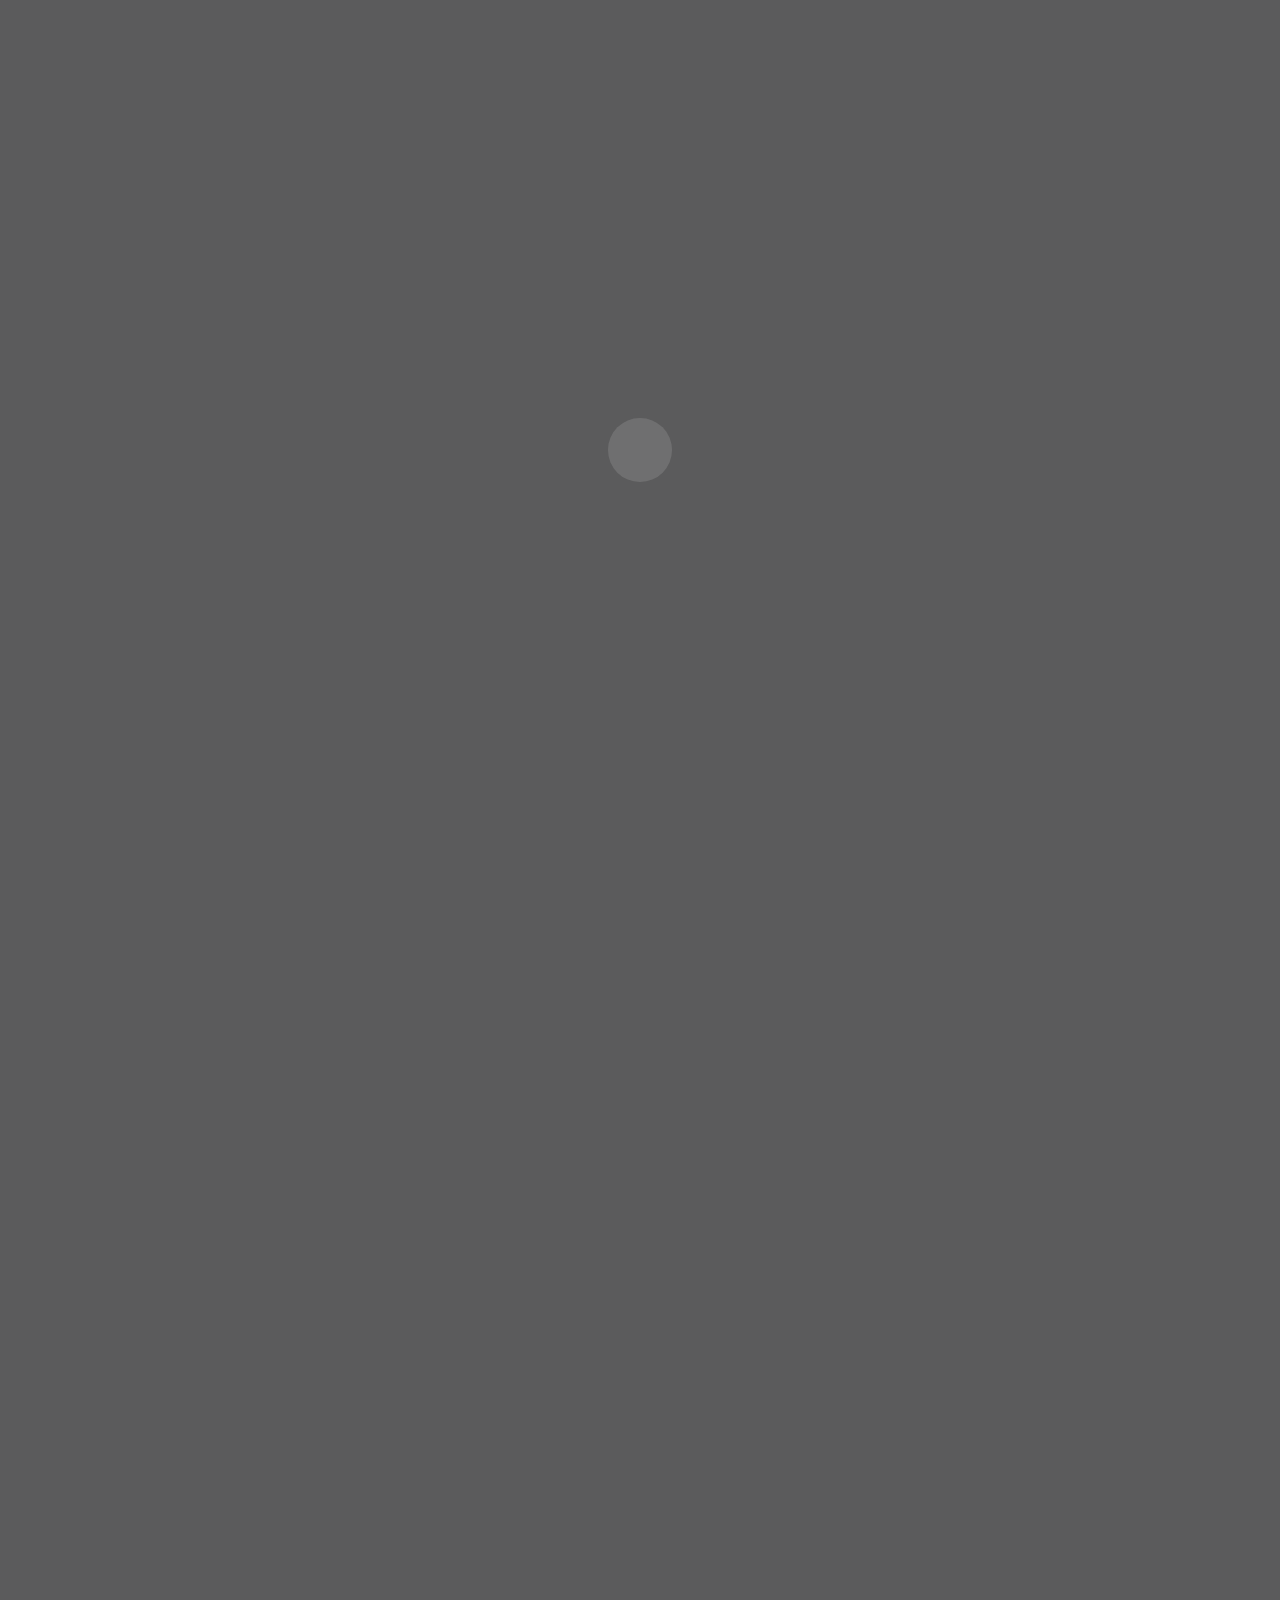
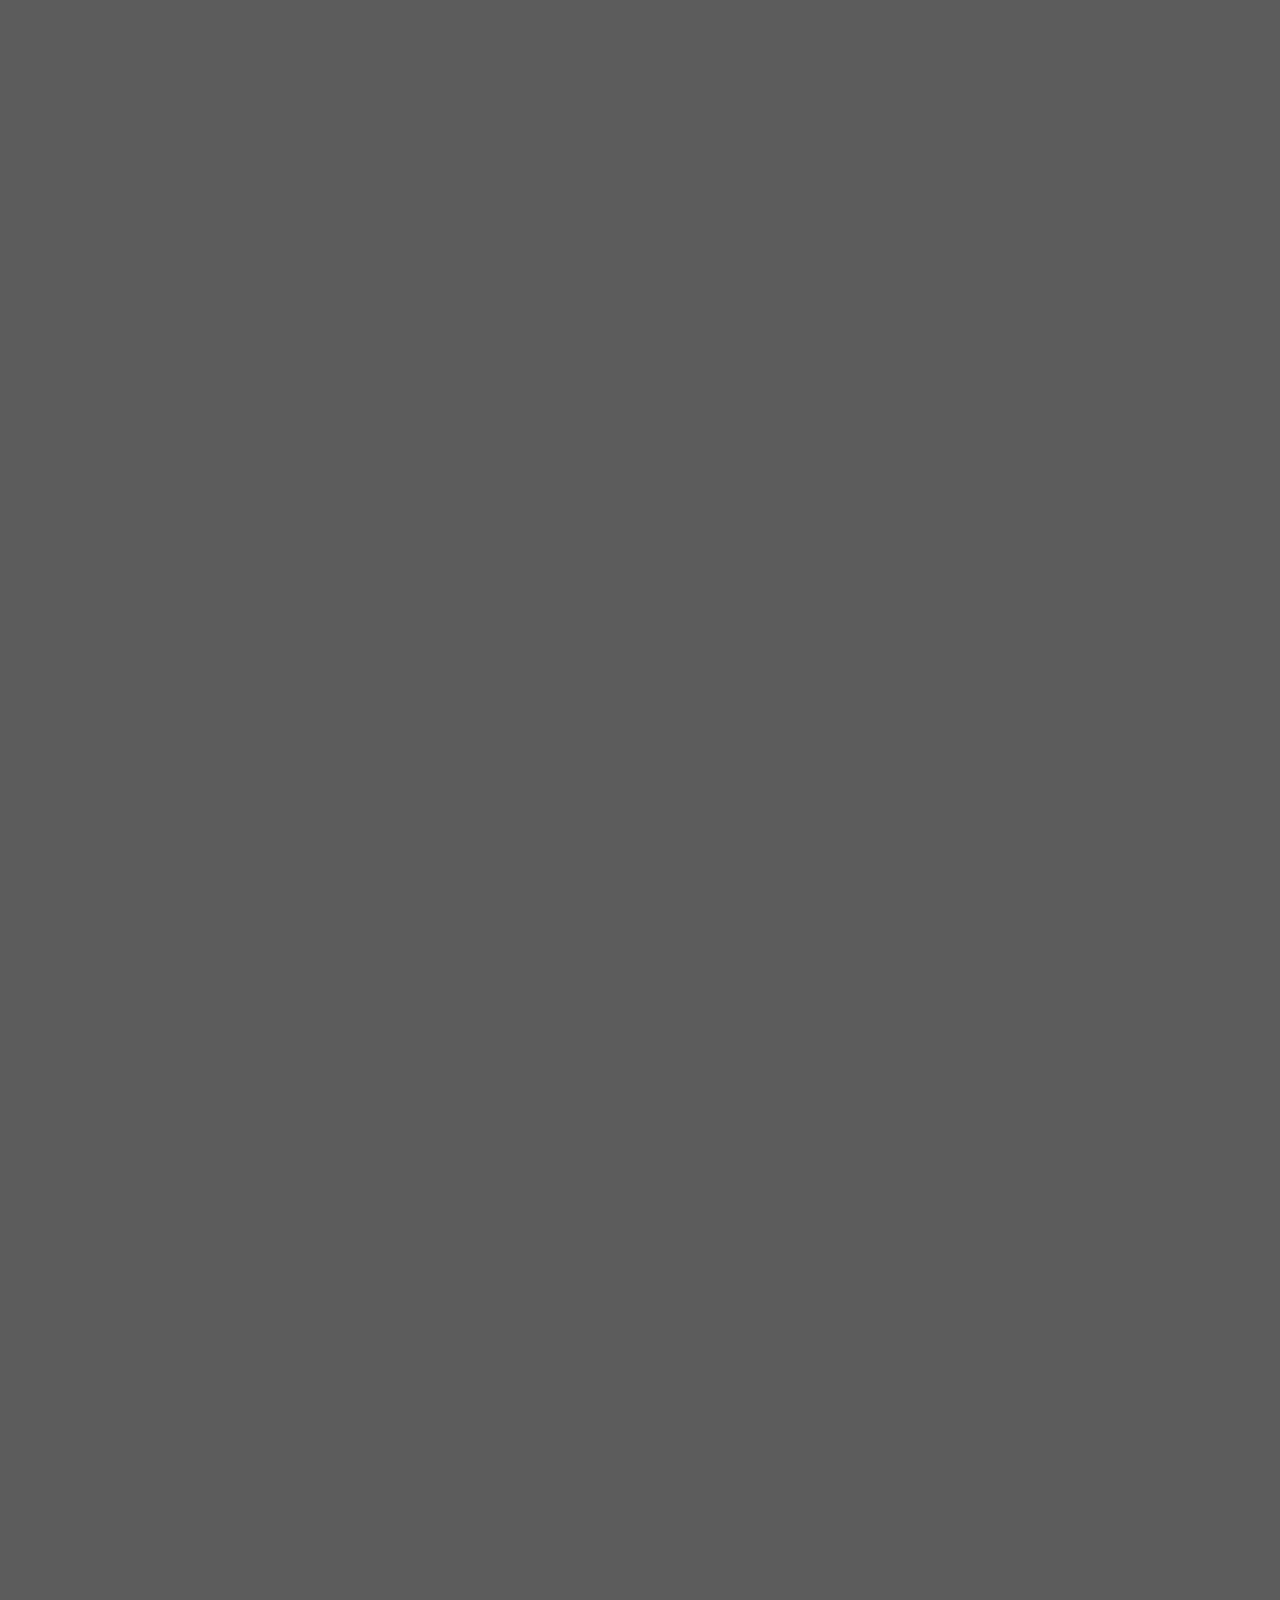
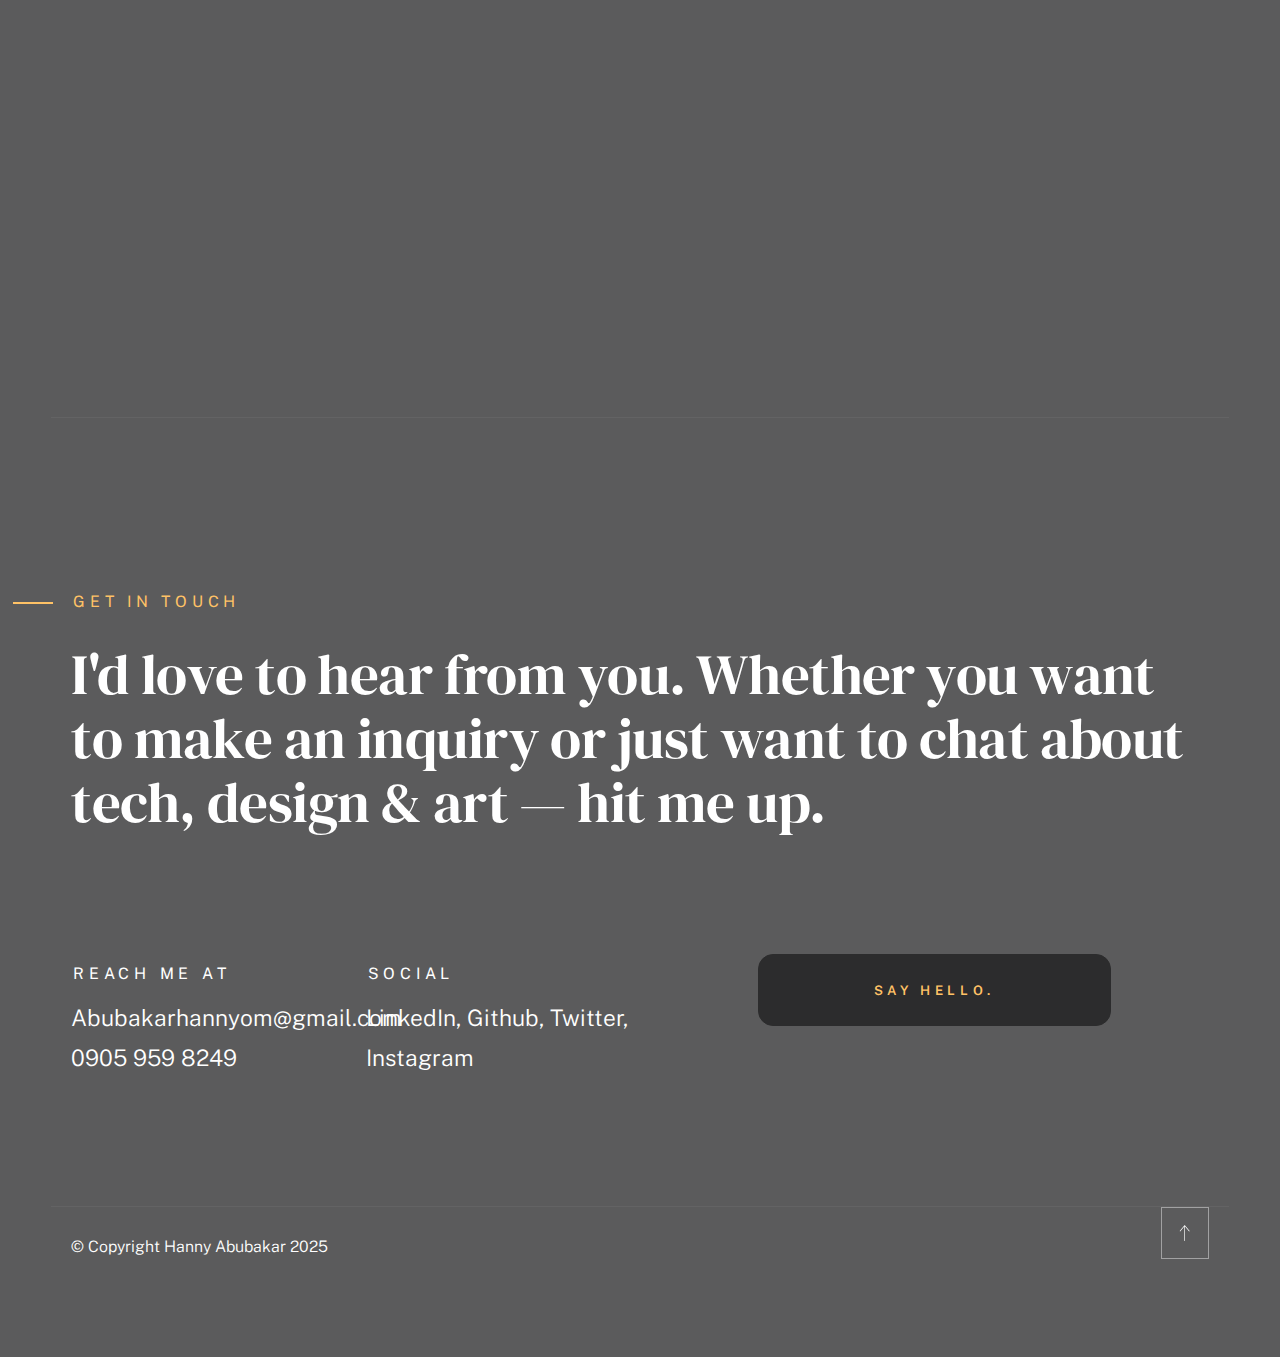
==== commit c1cadac3: "almost done" ====
--- a/index.html
+++ b/index.html
@@ -582,14 +582,14 @@
                     <div class="column lg-3 md-5 tab-6 stack-on-550 contact-block">
                         <h3 class="text-pretitle">Reach me at</h3>
                         <p class="contact-links">
-                            <a href="mailto:abubakarhannyom@gmail.com?subject=Inquiry&body=Hello Hanny," class="mailtoui">abubakarhannyom@gmail.com</a> <br>
+                            <a href="mailto:abubakarhannyom@gmail.com?subject=Inquiry&body=Hello Hanny," class="mailtoui">Abubakarhannyom@gmail.com</a> <br>
                             <a href="tel:09059598249">0905 959 8249</a>
                         </p>
                     </div>
                     <div class="column lg-4 md-5 tab-6 stack-on-550 contact-block">
                         <h3 class="text-pretitle">Social</h3>
                         <ul class="contact-social">
-                            <li><a href="www.linkedin.com/in/hannyabubakar">LinkedIn</a></li>
+                            <li><a href="https://linkedin.com/in/hannyabubakar">LinkedIn</a></li>
                             <li><a href="https://github.com/HannyOM">Github</a></li>
                             <li><a href="https://x.com/HannyOM2">Twitter</a></li>
                             <li><a href="https://www.instagram.com/hanny_oshio?igsh=Y3F0bmU3dG13MmN3&utm_source=qr">Instagram</a></li>
@@ -612,7 +612,6 @@
             <div class="row">
                 <div class="column ss-copyright">
                     <span>© Copyright Hanny Abubakar 2025</span> 
-                    <span>Design by <a href="https://www.hanny.com.ng/">Hanny</a> </span>
                 </div>
 
                 <div class="ss-go-top">
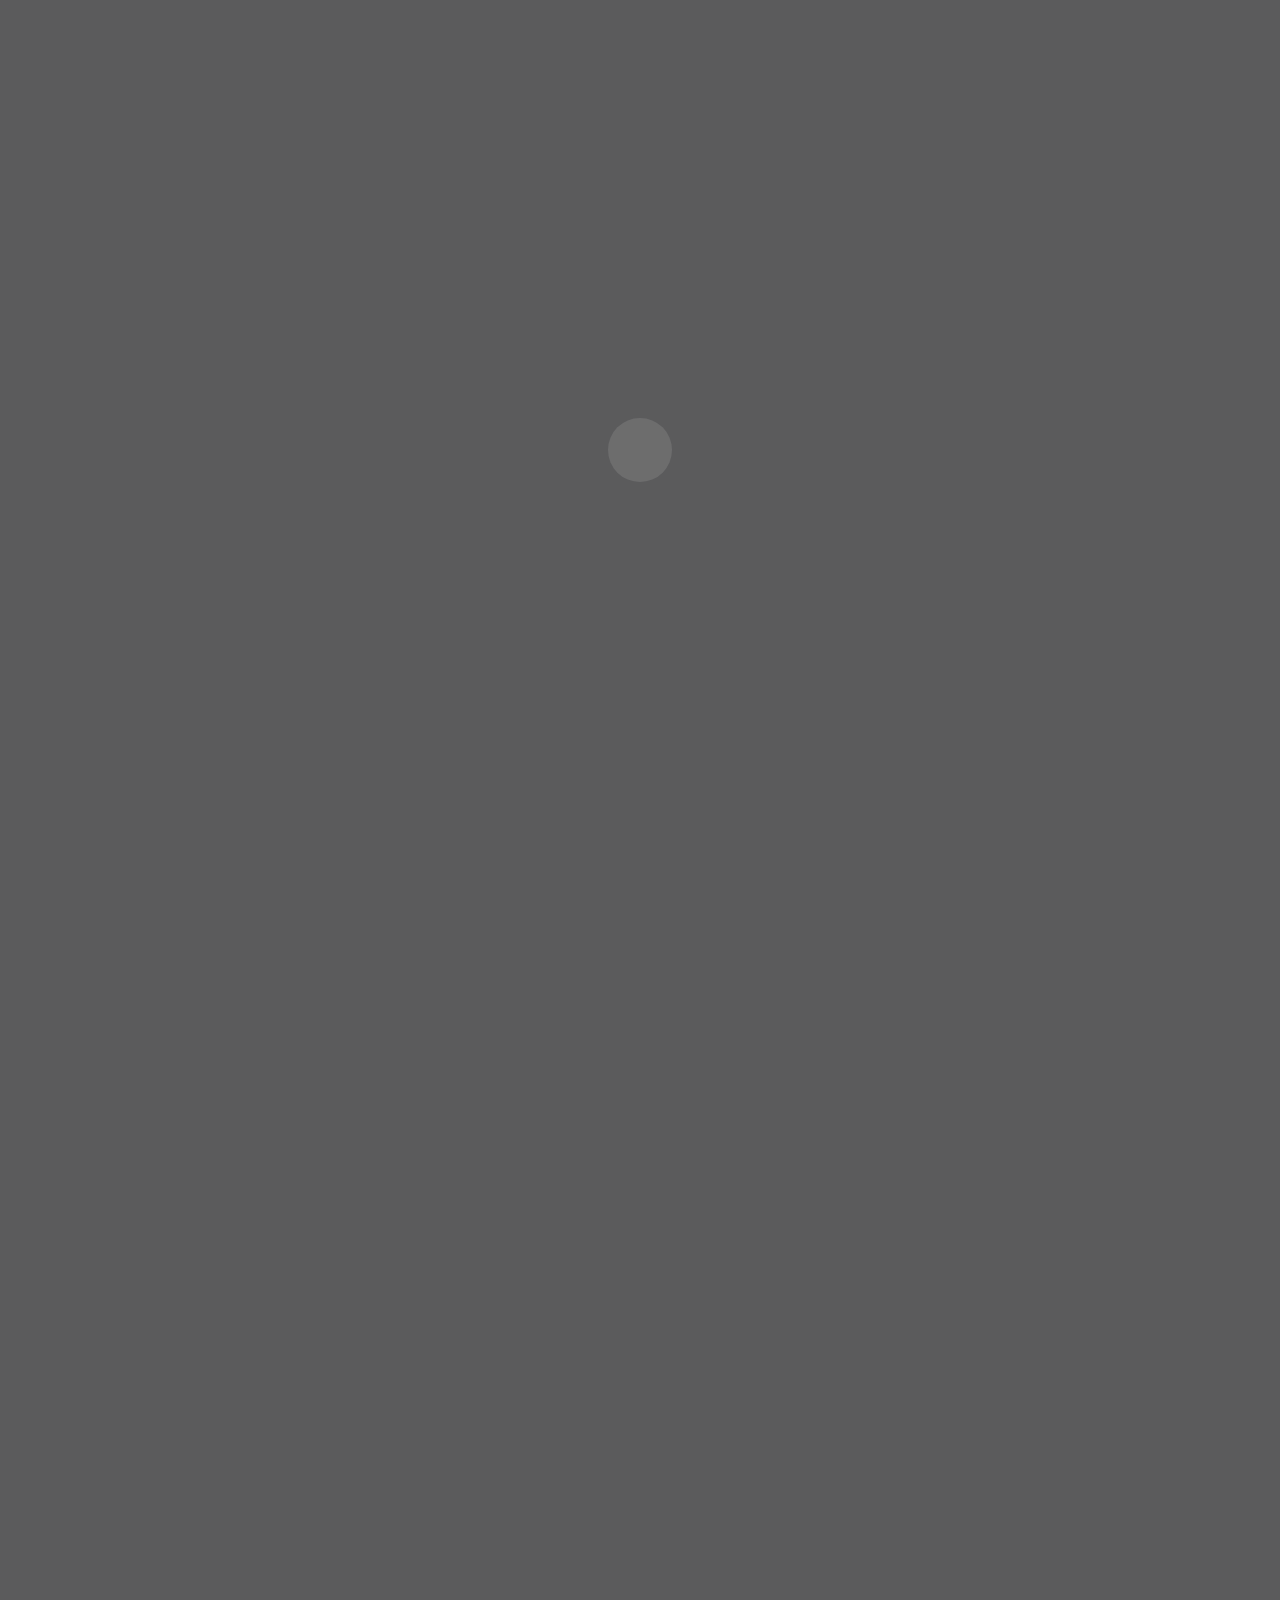
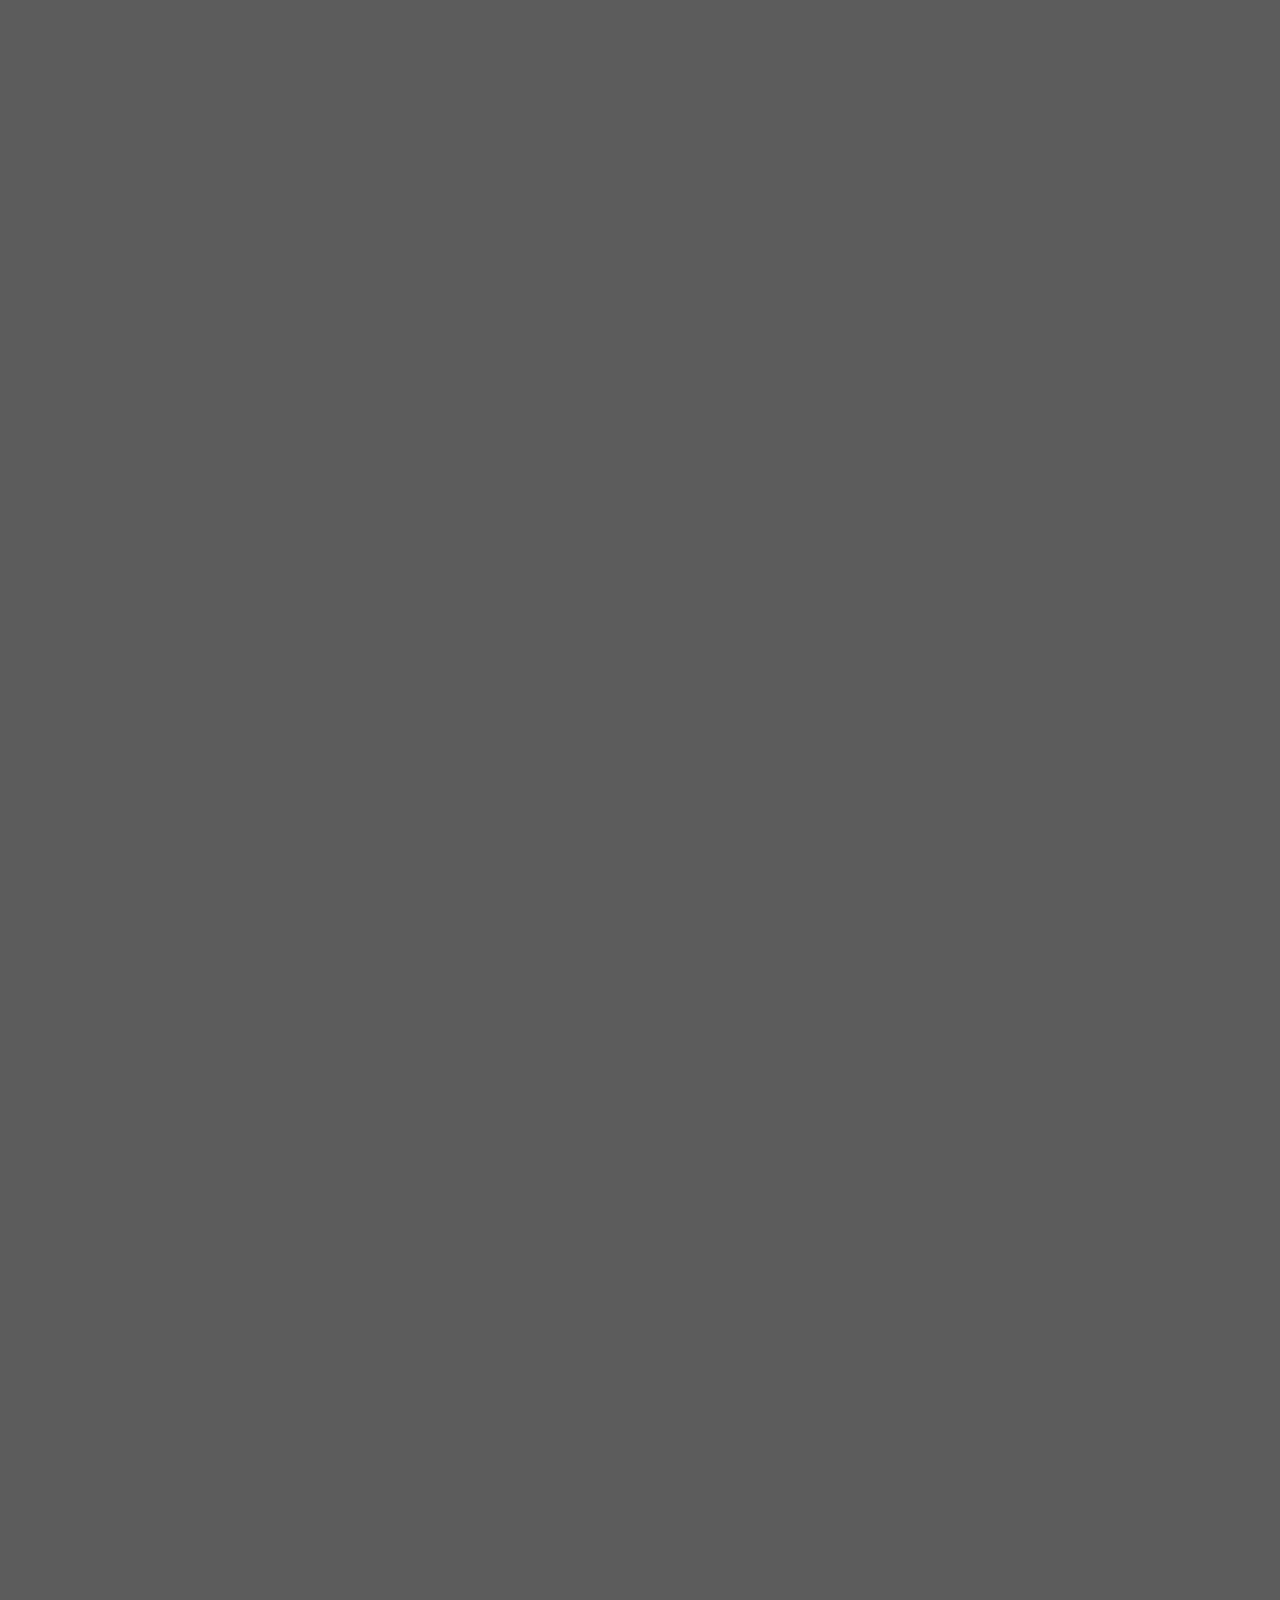
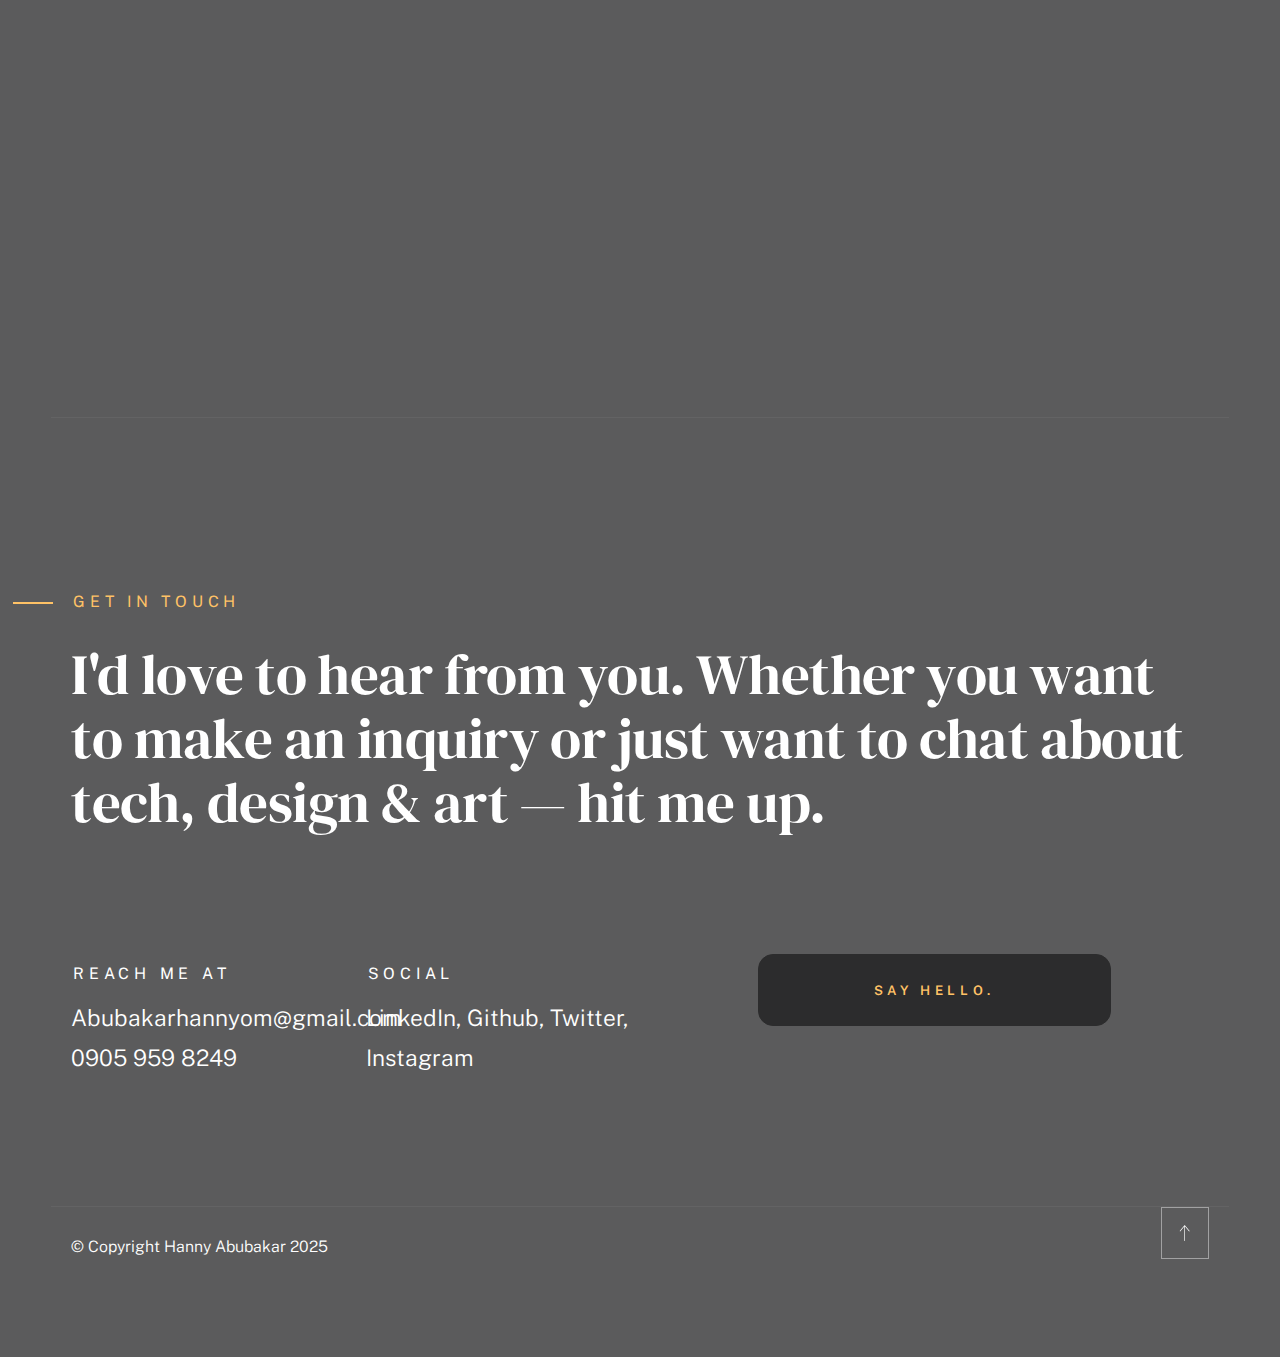
==== commit e55e9e43: "almost done" ====
--- a/index.html
+++ b/index.html
@@ -100,7 +100,7 @@
                     </div>
 
                     <ul class="intro-social">
-                        <li><a href="www.linkedin.com/in/hannyabubakar">LinkedIn</a></li>
+                        <li><a href="https://linkedin.com/in/hannyabubakar">LinkedIn</a></li>
                         <li><a href="https://github.com/HannyOM">Github</a></li>
                         <li><a href="https://x.com/HannyOM2">Twitter</a></li>
                         <li><a href="https://www.instagram.com/hanny_oshio?igsh=Y3F0bmU3dG13MmN3&utm_source=qr">Instagram</a></li>
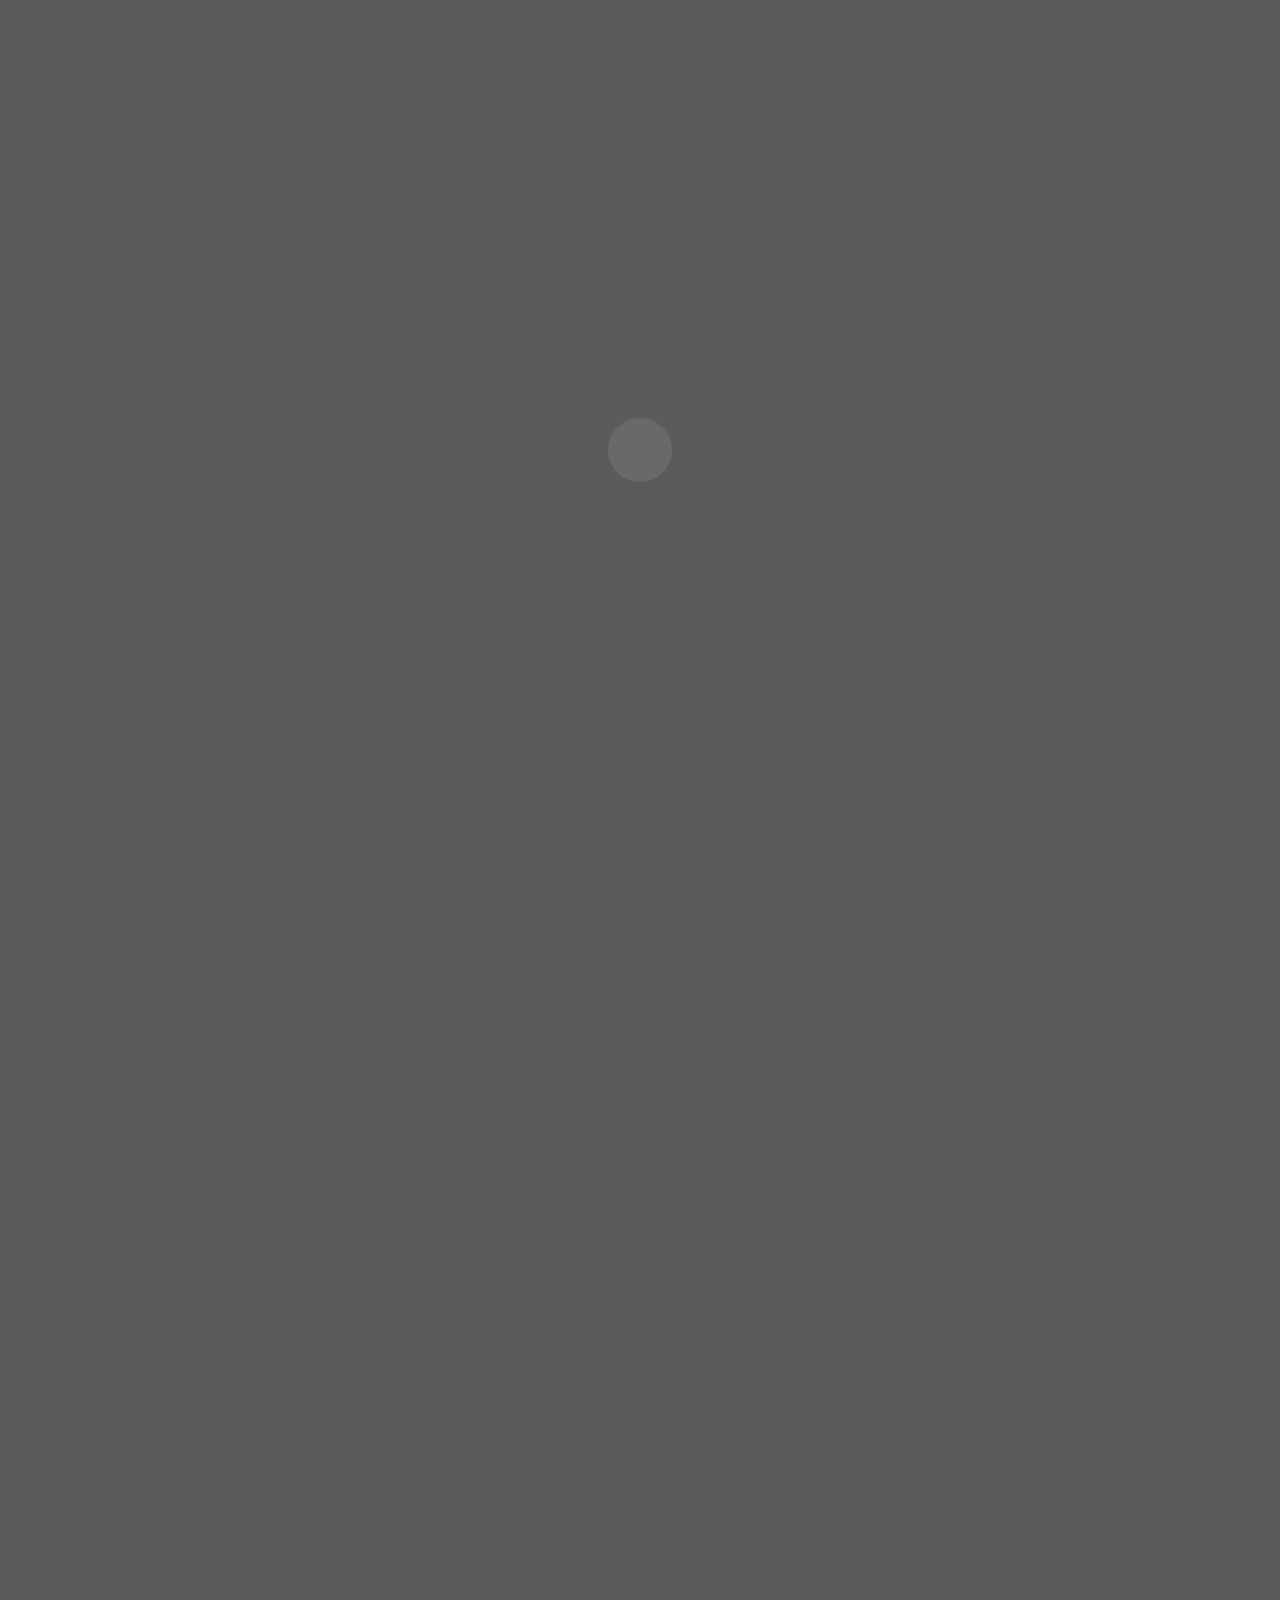
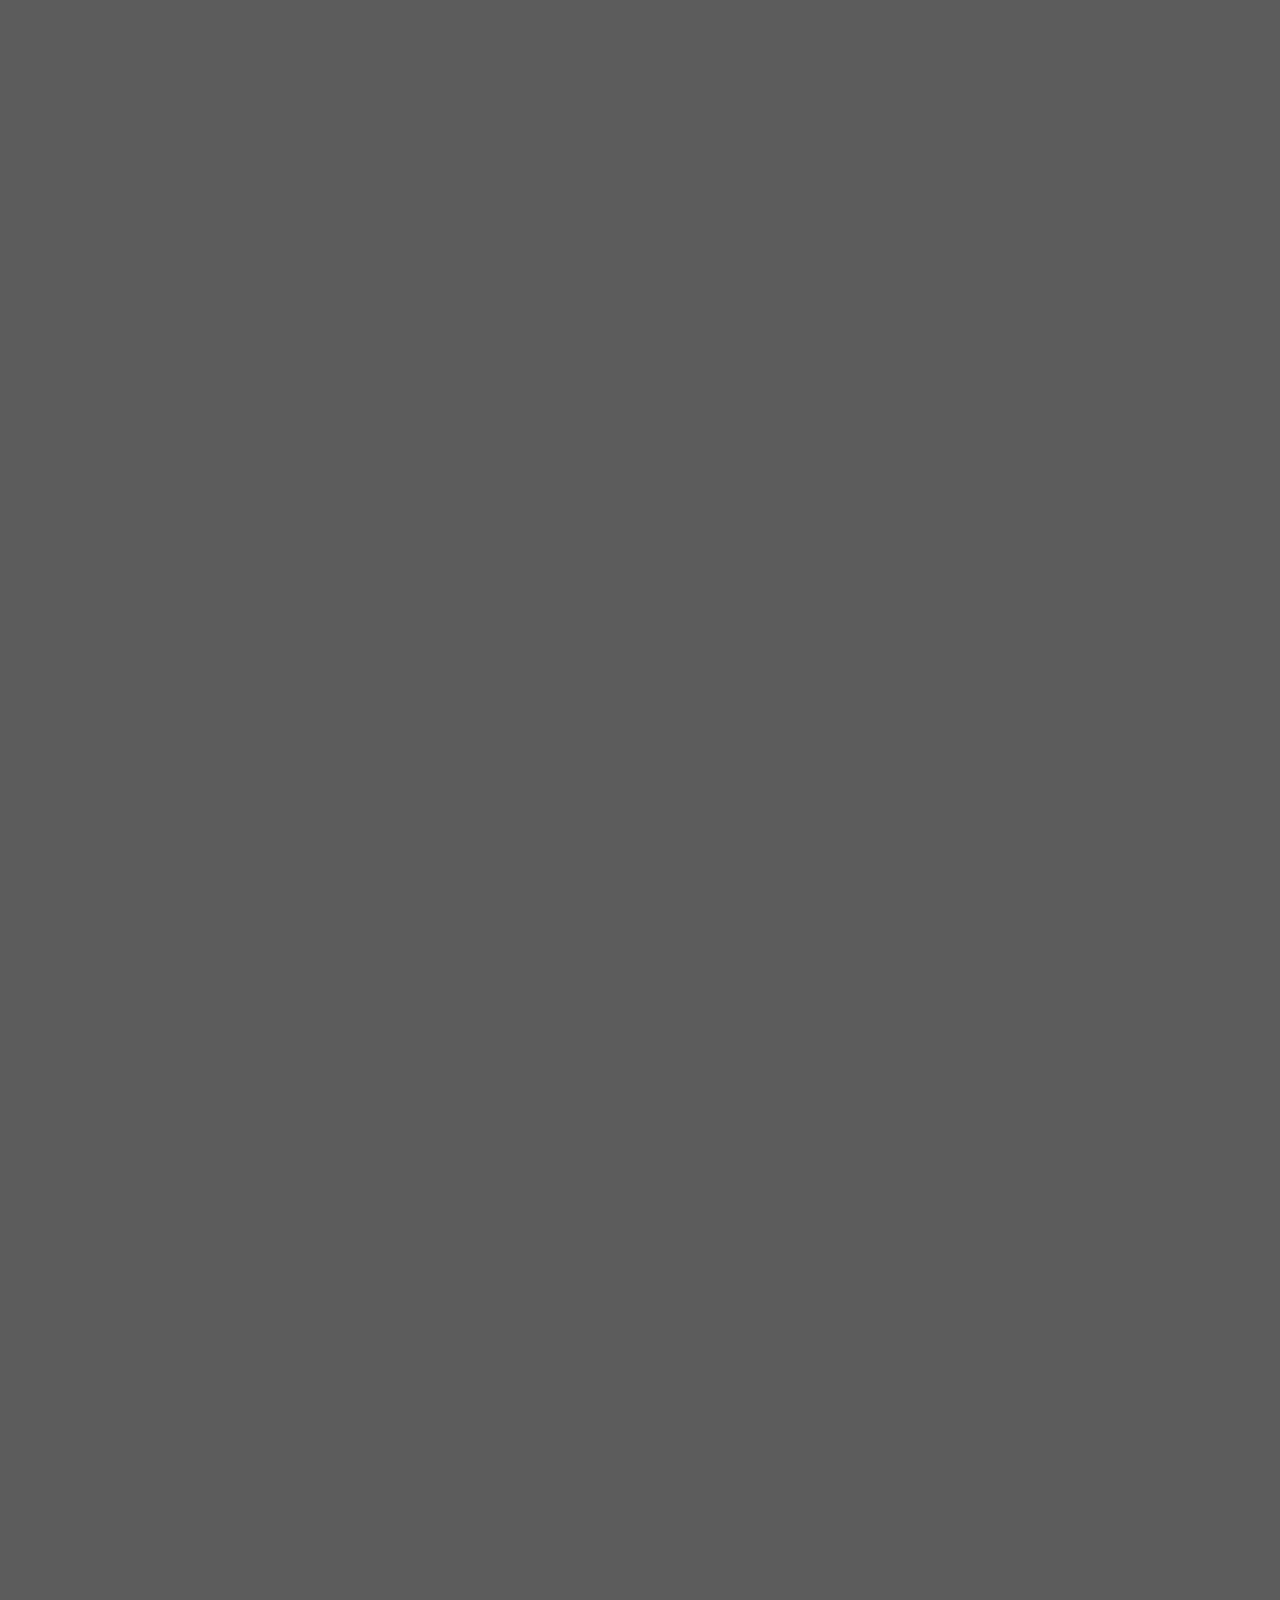
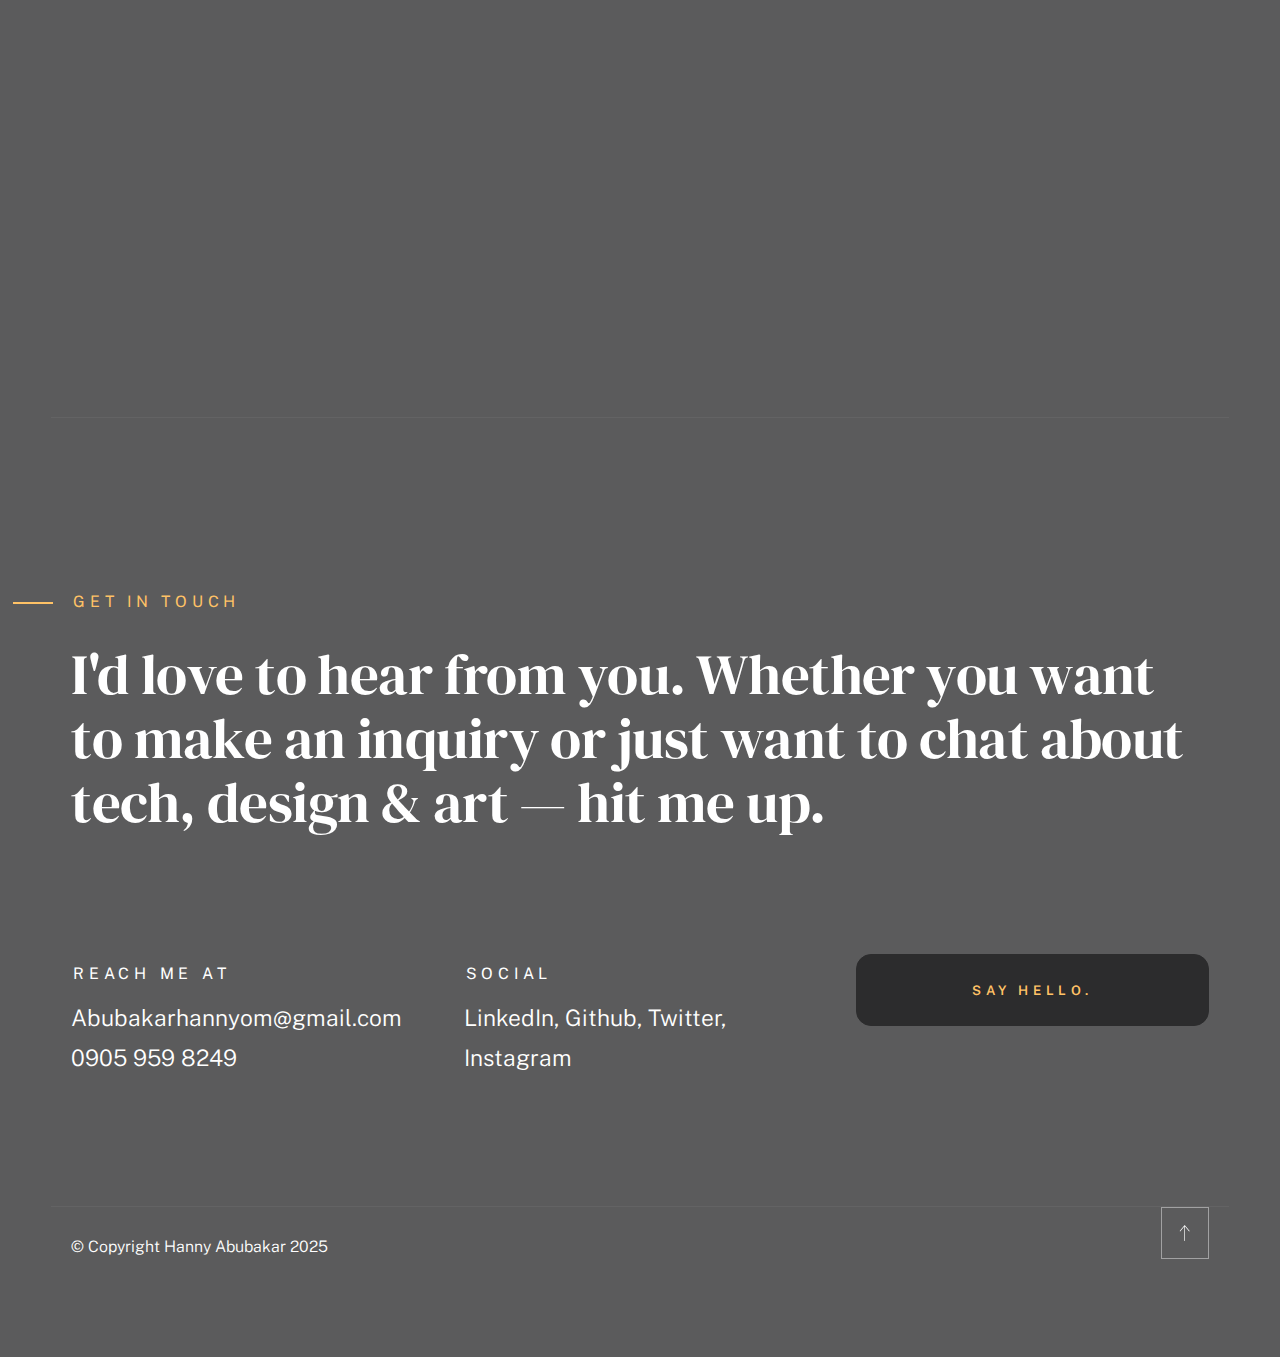
==== commit 50457b8d: "almost done" ====
--- a/index.html
+++ b/index.html
@@ -579,7 +579,7 @@
                 </div> <!-- end contact-top -->
 
                 <div class="row contact-bottom">
-                    <div class="column lg-3 md-5 tab-6 stack-on-550 contact-block">
+                    <div class="column lg-4 md-5 tab-6 stack-on-550 contact-block">
                         <h3 class="text-pretitle">Reach me at</h3>
                         <p class="contact-links">
                             <a href="mailto:abubakarhannyom@gmail.com?subject=Inquiry&body=Hello Hanny," class="mailtoui">Abubakarhannyom@gmail.com</a> <br>
--- a/css/styles.css
+++ b/css/styles.css
@@ -3417,8 +3417,8 @@
 }
 
 .about-info__text {
-    padding     : var(--vspace-3_5) 10vw var(--vspace-2) 0;
-    margin-left : -4rem;
+    padding     : var(--vspace-3_5) 1vw var(--vspace-2) 0;
+    margin-left : 4rem;
 }
 
 .about-info__text .text-pretitle {
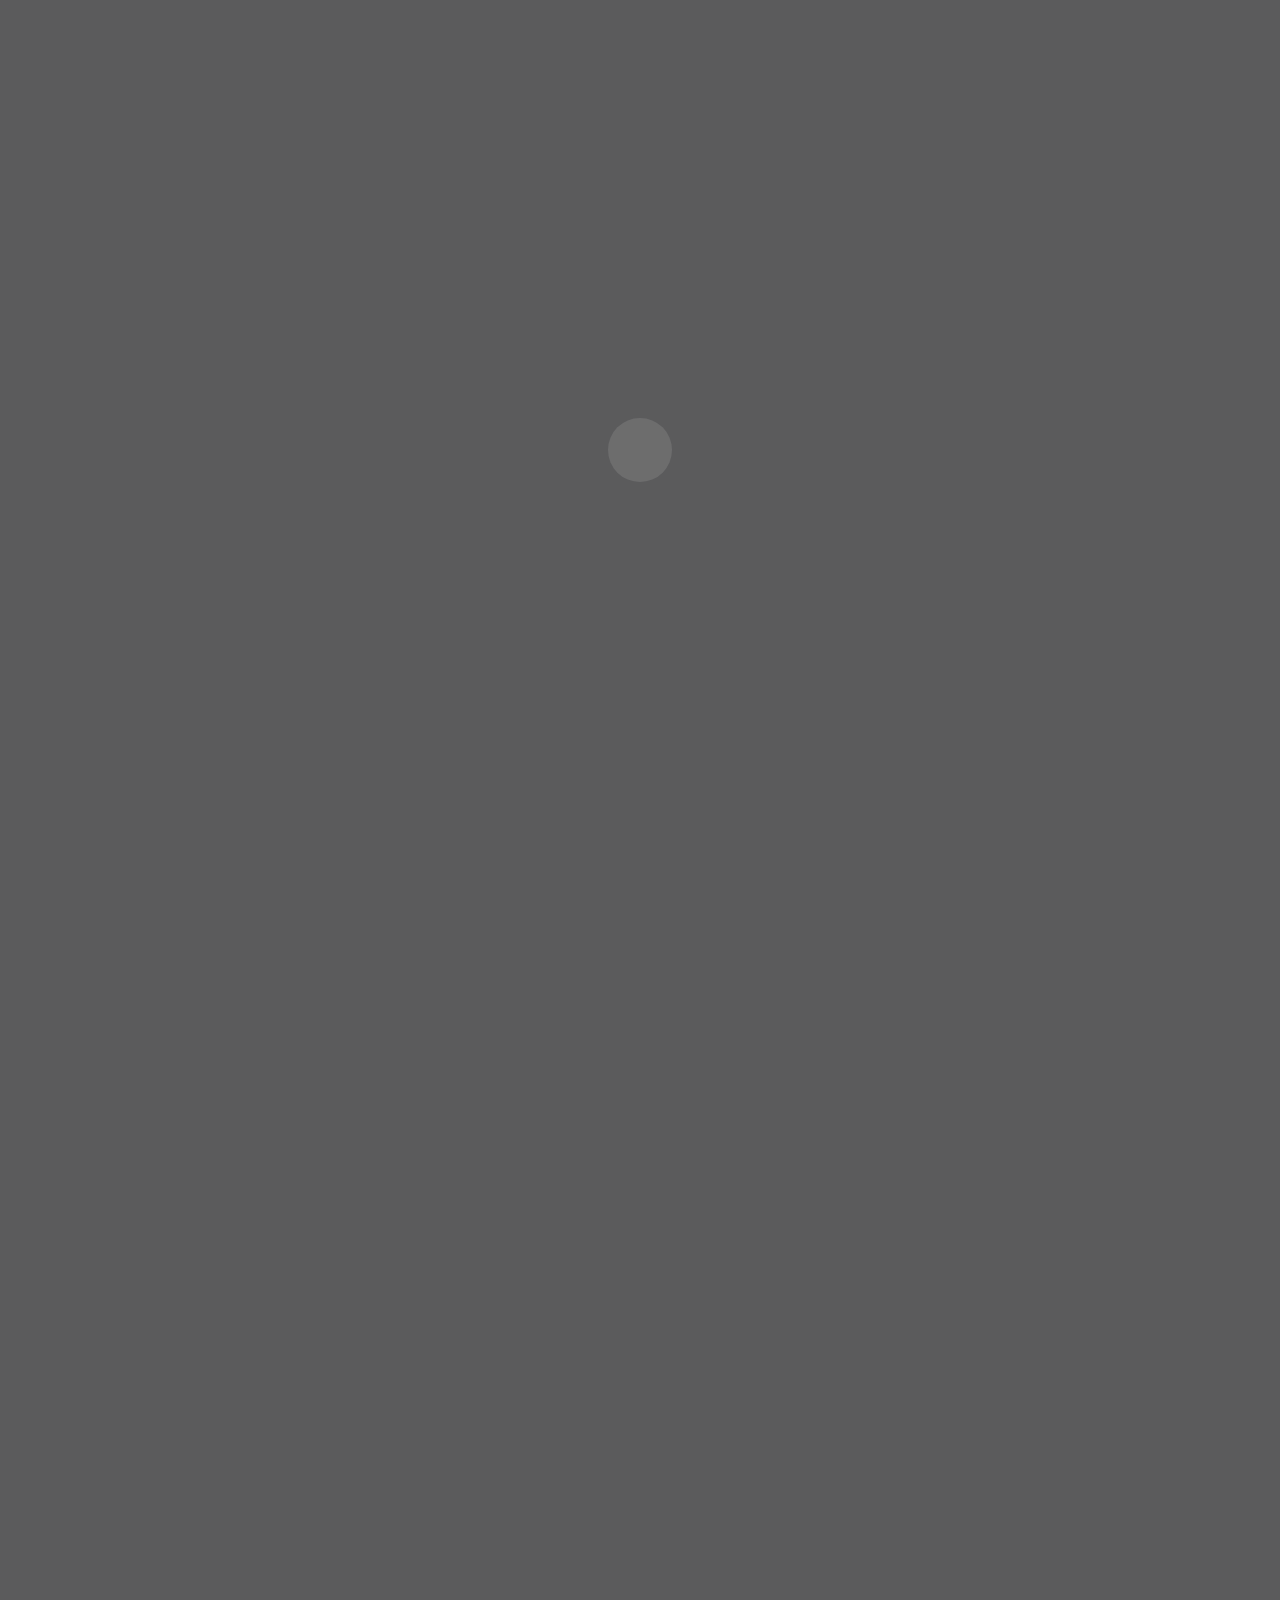
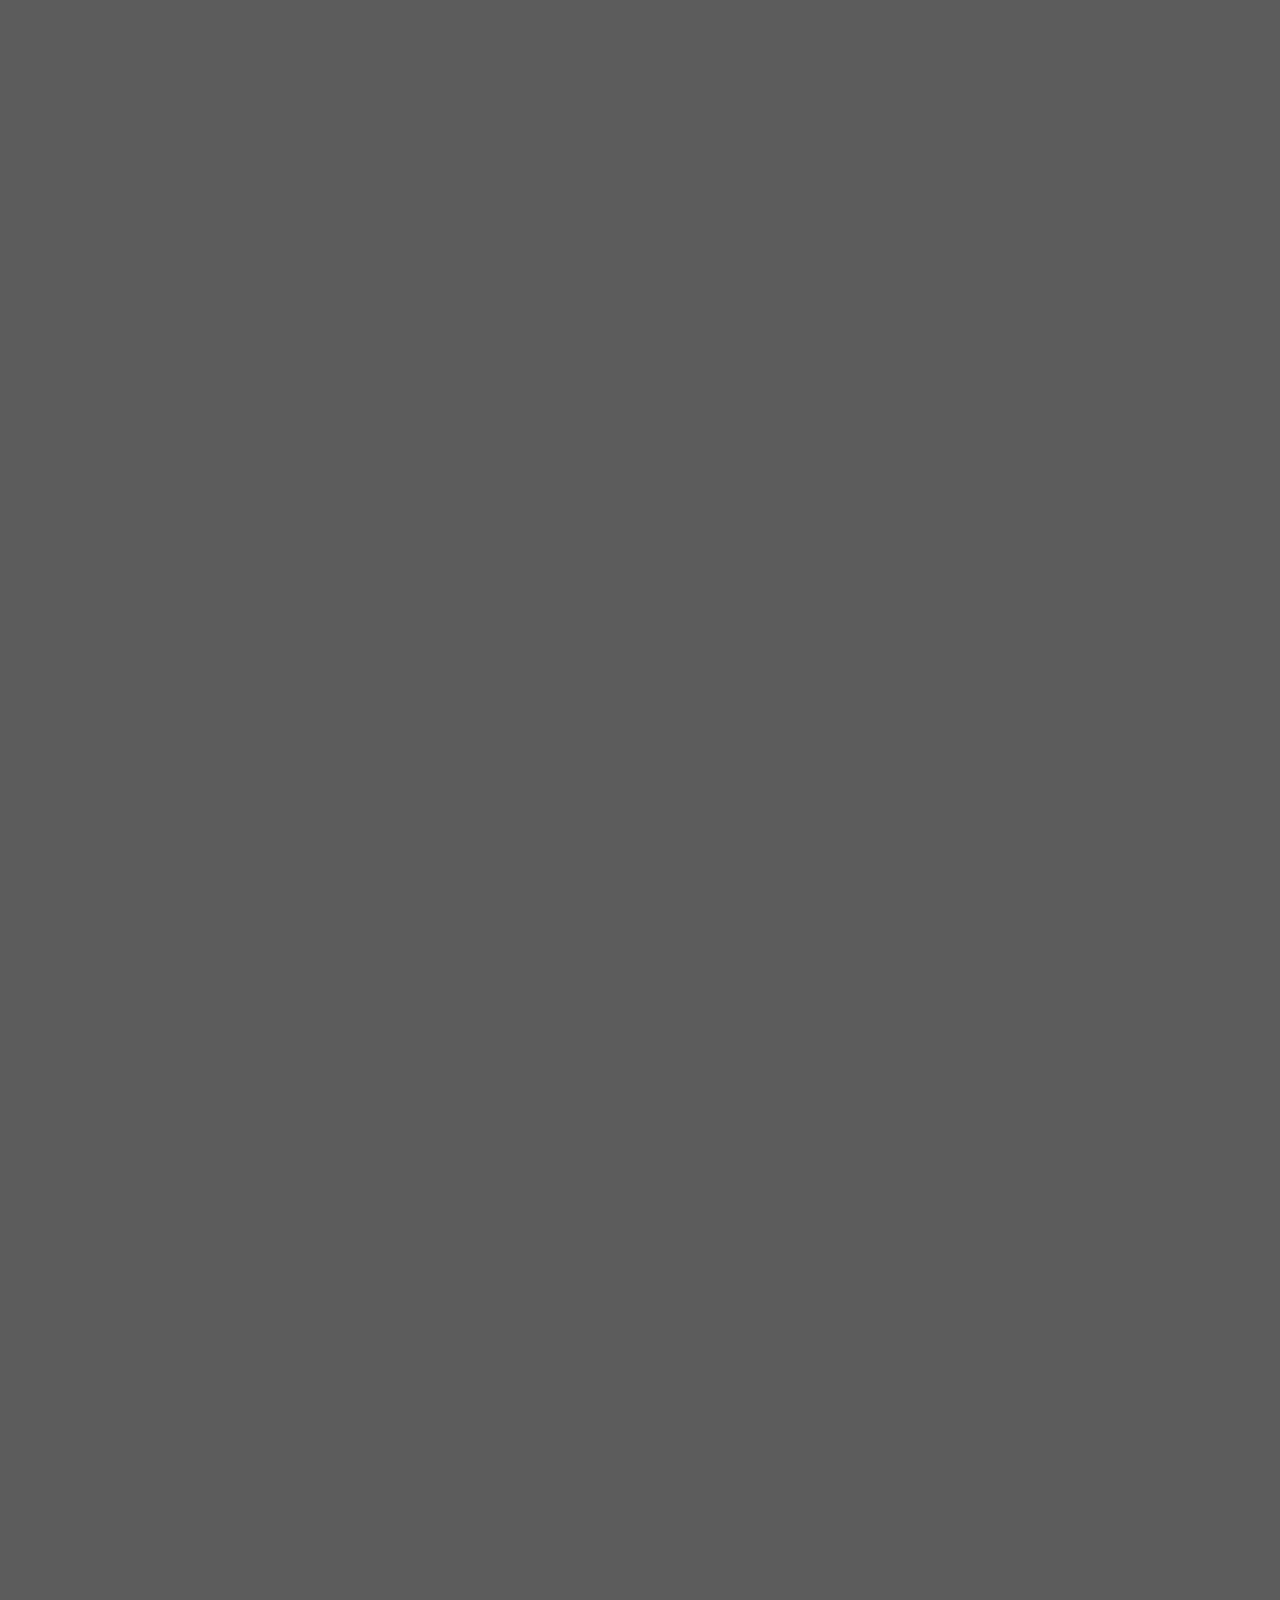
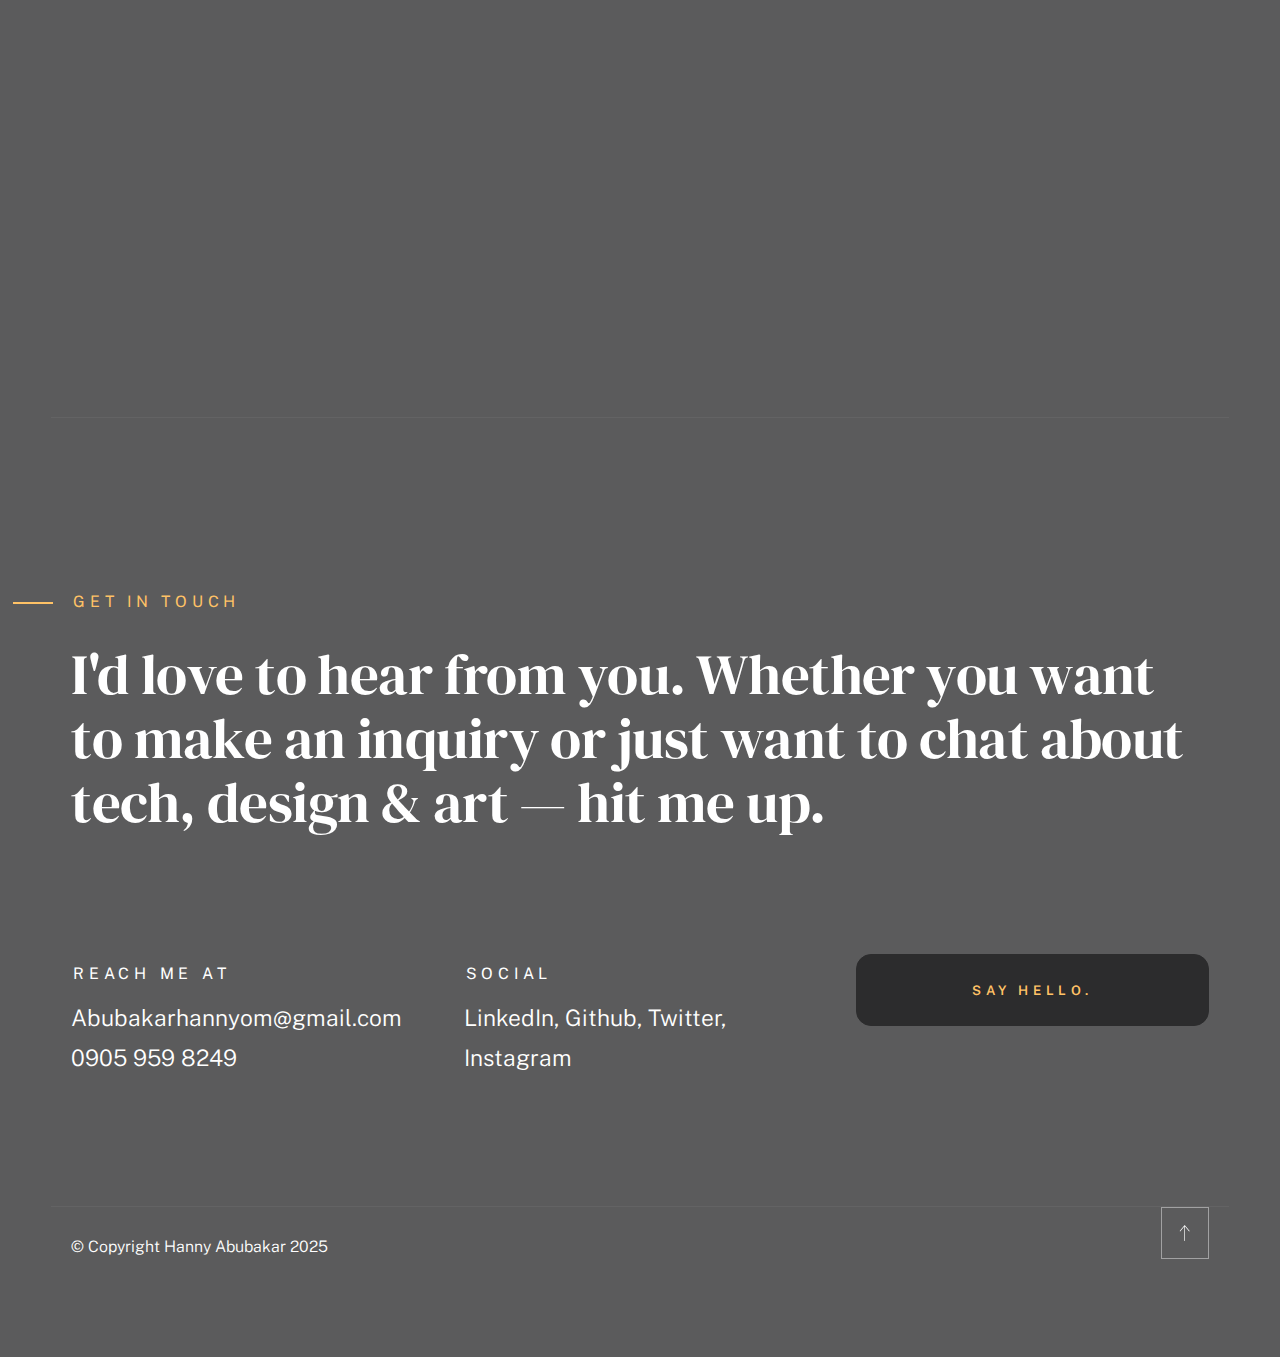
==== commit 53bede85: "new changes and images for modal-popup" ====
--- a/index.html
+++ b/index.html
@@ -381,34 +381,35 @@
                     -------------------------------------------- -->
                     <div id="modal-01" hidden>
                         <div class="modal-popup">
-                            <img src="images/portfolio/gallery/g-fuji.jpg" alt="">
+                            <img src="images/portfolio/gallery/childwealthimg.jpg" alt="">
                 
                             <div class="modal-popup__desc">
-                                <h5>Retro Camera</h5>
-                                <p>Odio soluta enim quos sit asperiores rerum rerum repudiandae cum. Vel voluptatem alias qui assumenda iure et expedita voluptatem. Ratione officiis quae.</p>
+                                <h5>Childwealth International School</h5>
+                                <p>This website was built to establish the online presence of this school located in Kurmin-Mashi, Kaduna State with nursery, primary and junior-secondary classes.</p>
                                 <ul class="modal-popup__cat">
-                                    <li>Branding</li>
-                                    <li>Product Design</li>
+                                    <li>Web Design</li>
+                                    <li>Marketing</li>
                                 </ul>
                             </div>
                 
-                            <a href="https://www.behance.net/" class="modal-popup__details">Project link</a>
+                            <a href="https://www.childwealth.com.ng" class="modal-popup__details">Project Link</a>
                         </div>
                     </div> <!-- end modal -->
 
                     <div id="modal-02" hidden>
                         <div class="modal-popup">
-                            <img src="images/portfolio/gallery/g-developer.jpg" alt="">
+                            <img src="images/portfolio/gallery/hannyportfolio.png" alt="">
                 
                             <div class="modal-popup__desc">
-                                <h5>The White developer</h5>
-                                <p>Proin gravida nibh vel velit auctor aliquet. Aenean sollicitudin, lorem quis bibendum auctor, nisi elit consequat ipsum, nec sagittis sem nibh id elit.</p>
+                                <h5>Hanny's Portfolio Website</h5>
+                                <p>I built this website to create a better experience for anyone interested in reaching out to and connecting with me. </p>
                                 <ul class="modal-popup__cat">
+                                    <li>Web Design</li>
                                     <li>Branding</li>
                                 </ul>
                             </div>
                 
-                            <a href="https://www.behance.net/" class="modal-popup__details">Project link</a>
+                            <a href="https://www.hanny.com.ng" class="modal-popup__details">Project link</a>
                         </div>
                     </div> <!-- end modal -->
 
--- a/css/styles.css
+++ b/css/styles.css
@@ -3418,7 +3418,7 @@
 
 .about-info__text {
     padding     : var(--vspace-3_5) 1vw var(--vspace-2) 0;
-    margin-left : 4rem;
+    margin-left : 5rem;
 }
 
 .about-info__text .text-pretitle {
@@ -3775,9 +3775,13 @@
     color            : rgba(0, 0, 0, 0.75);
     overflow-y       : auto;
     position         : relative;
+    border-radius    : 15px;
+    margin           : 15px;
 }
 
 .modal-popup img {
+    border-bottom-right-radius: 0;
+    border-bottom-left-radius: 0;
     margin-bottom : var(--vspace-0_75);
 }
 
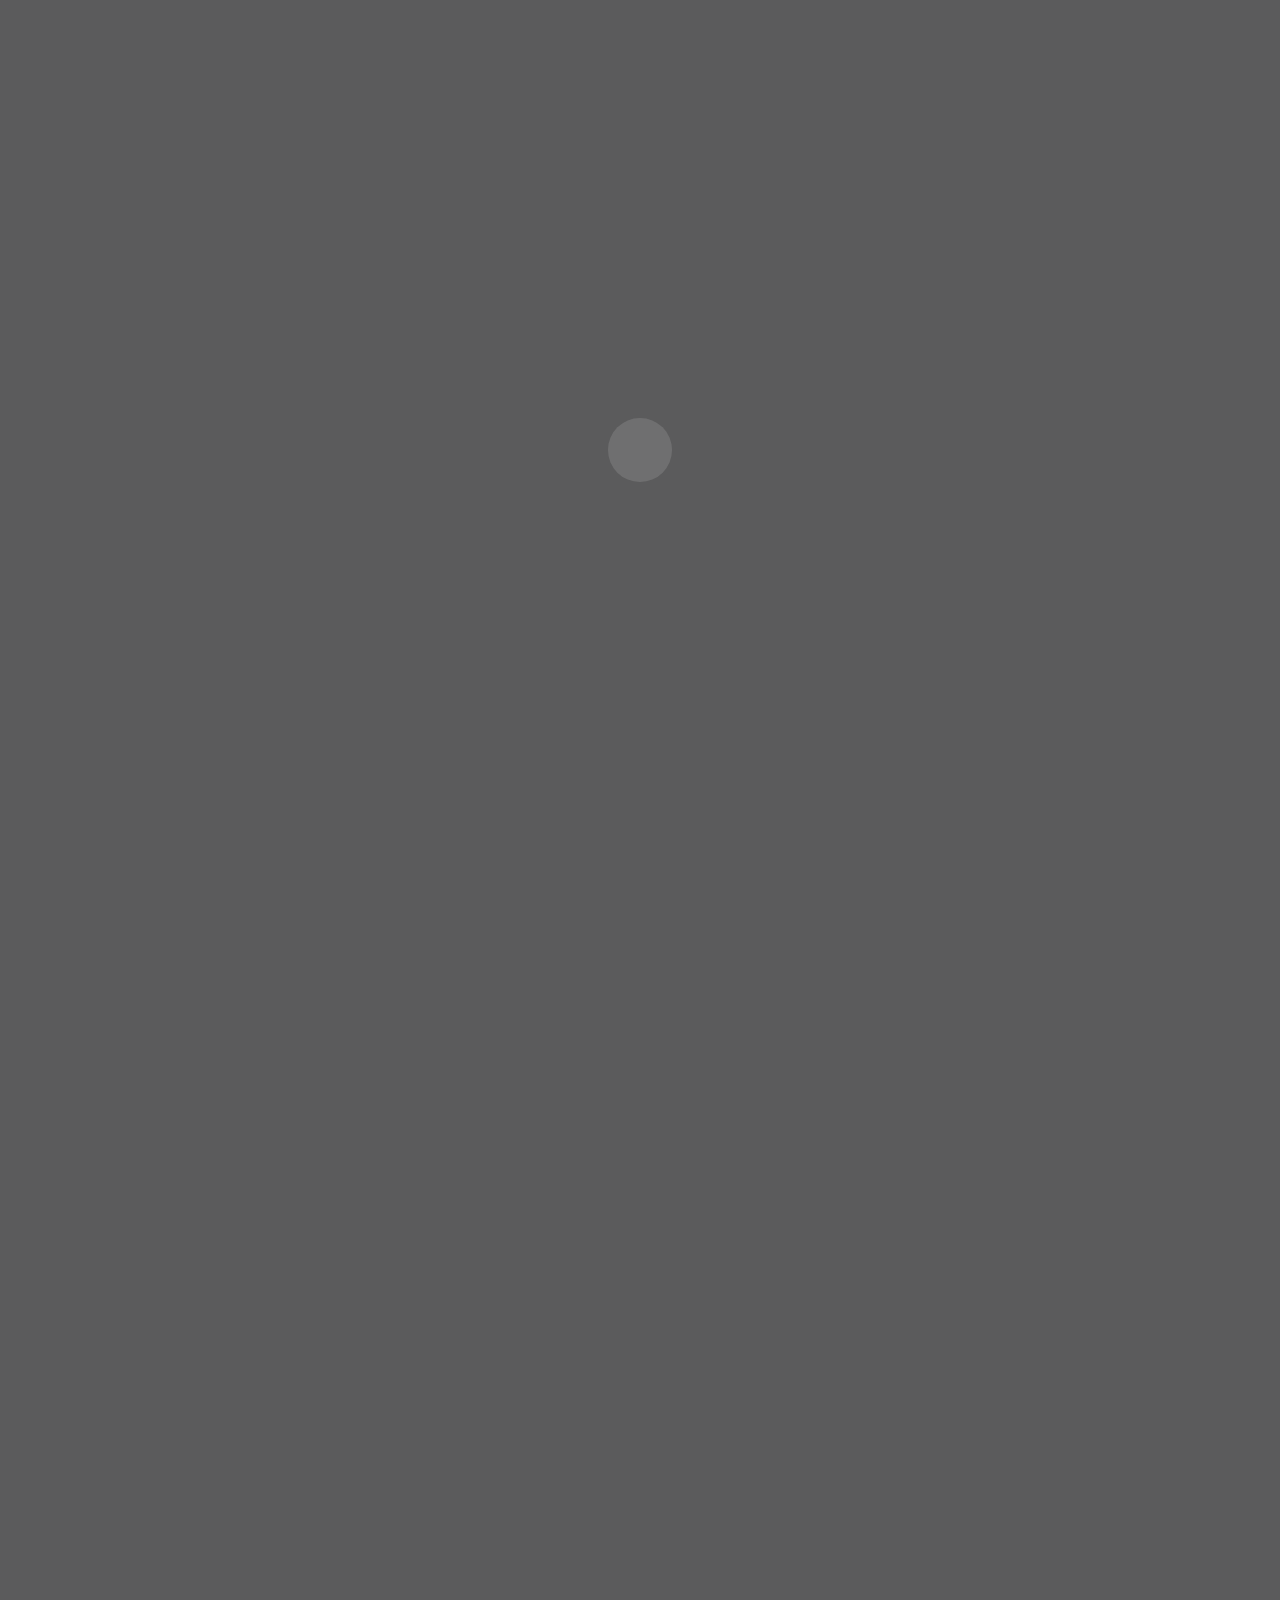
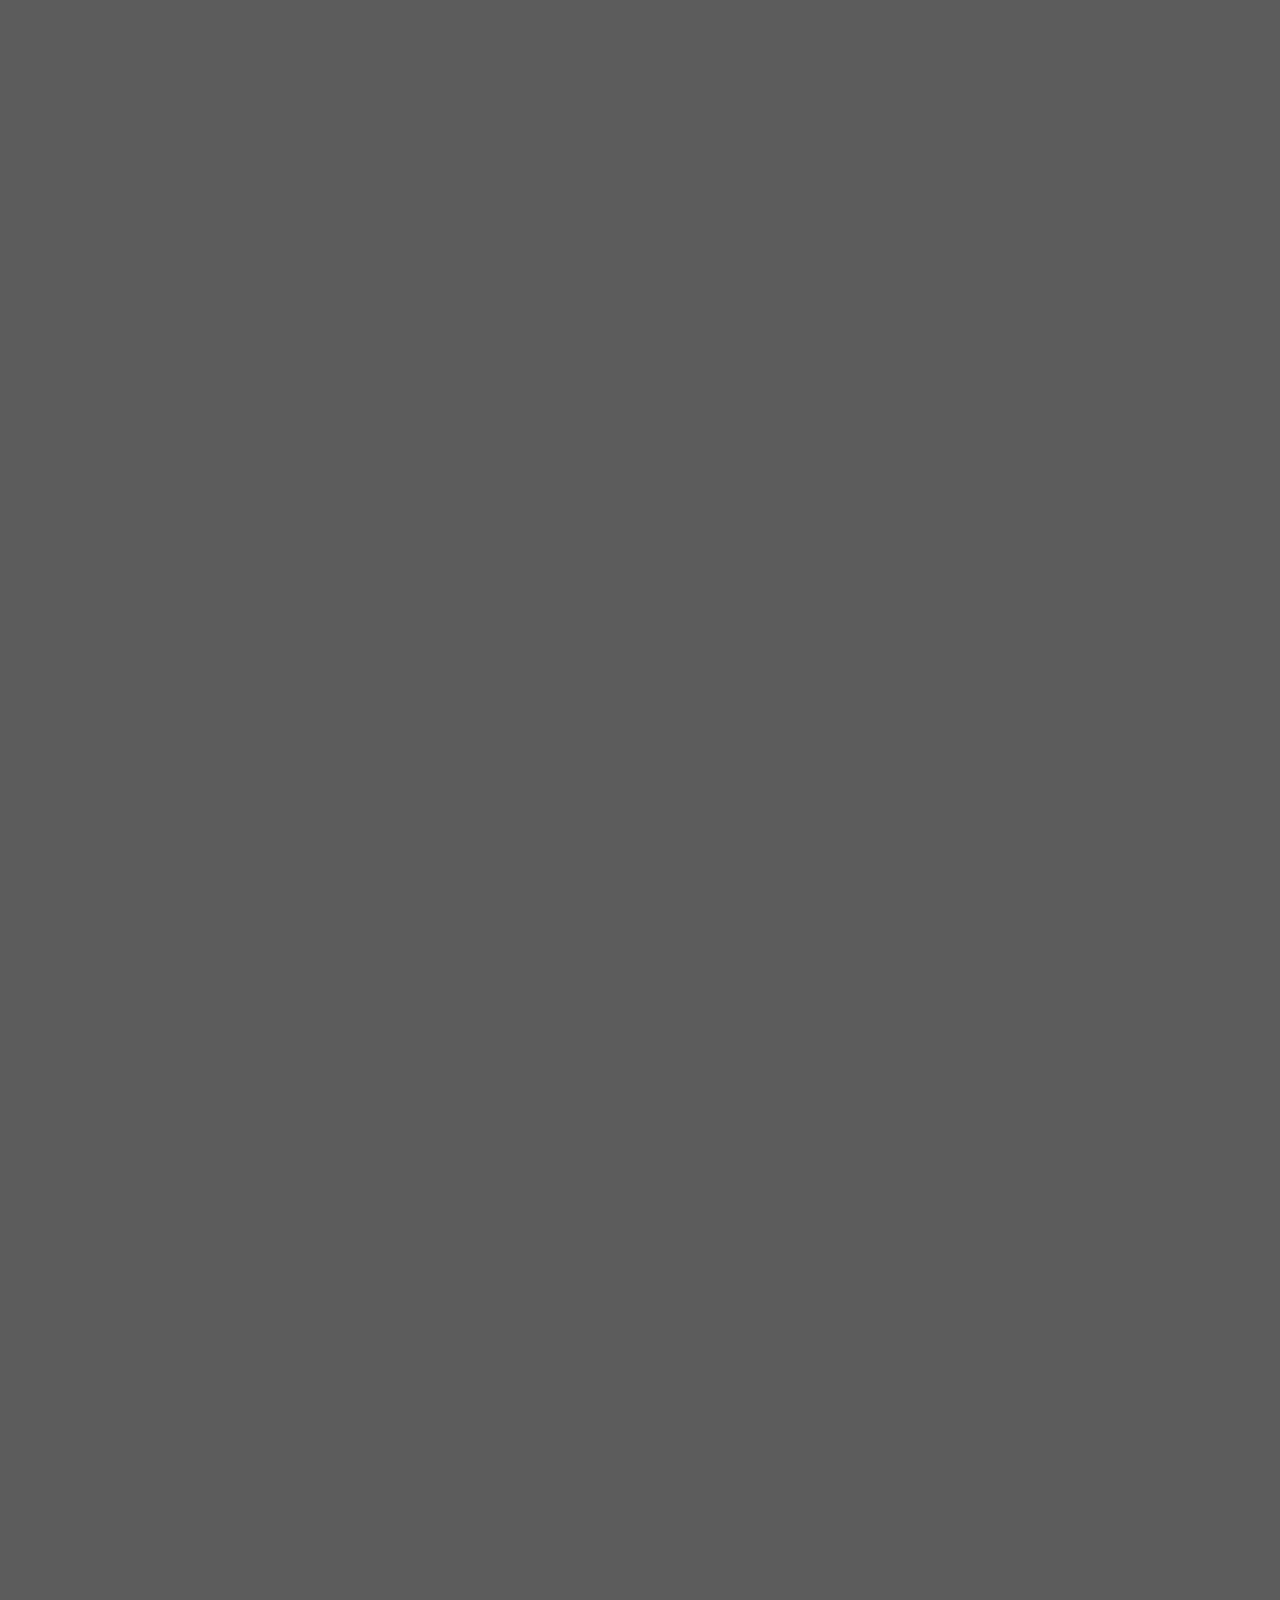
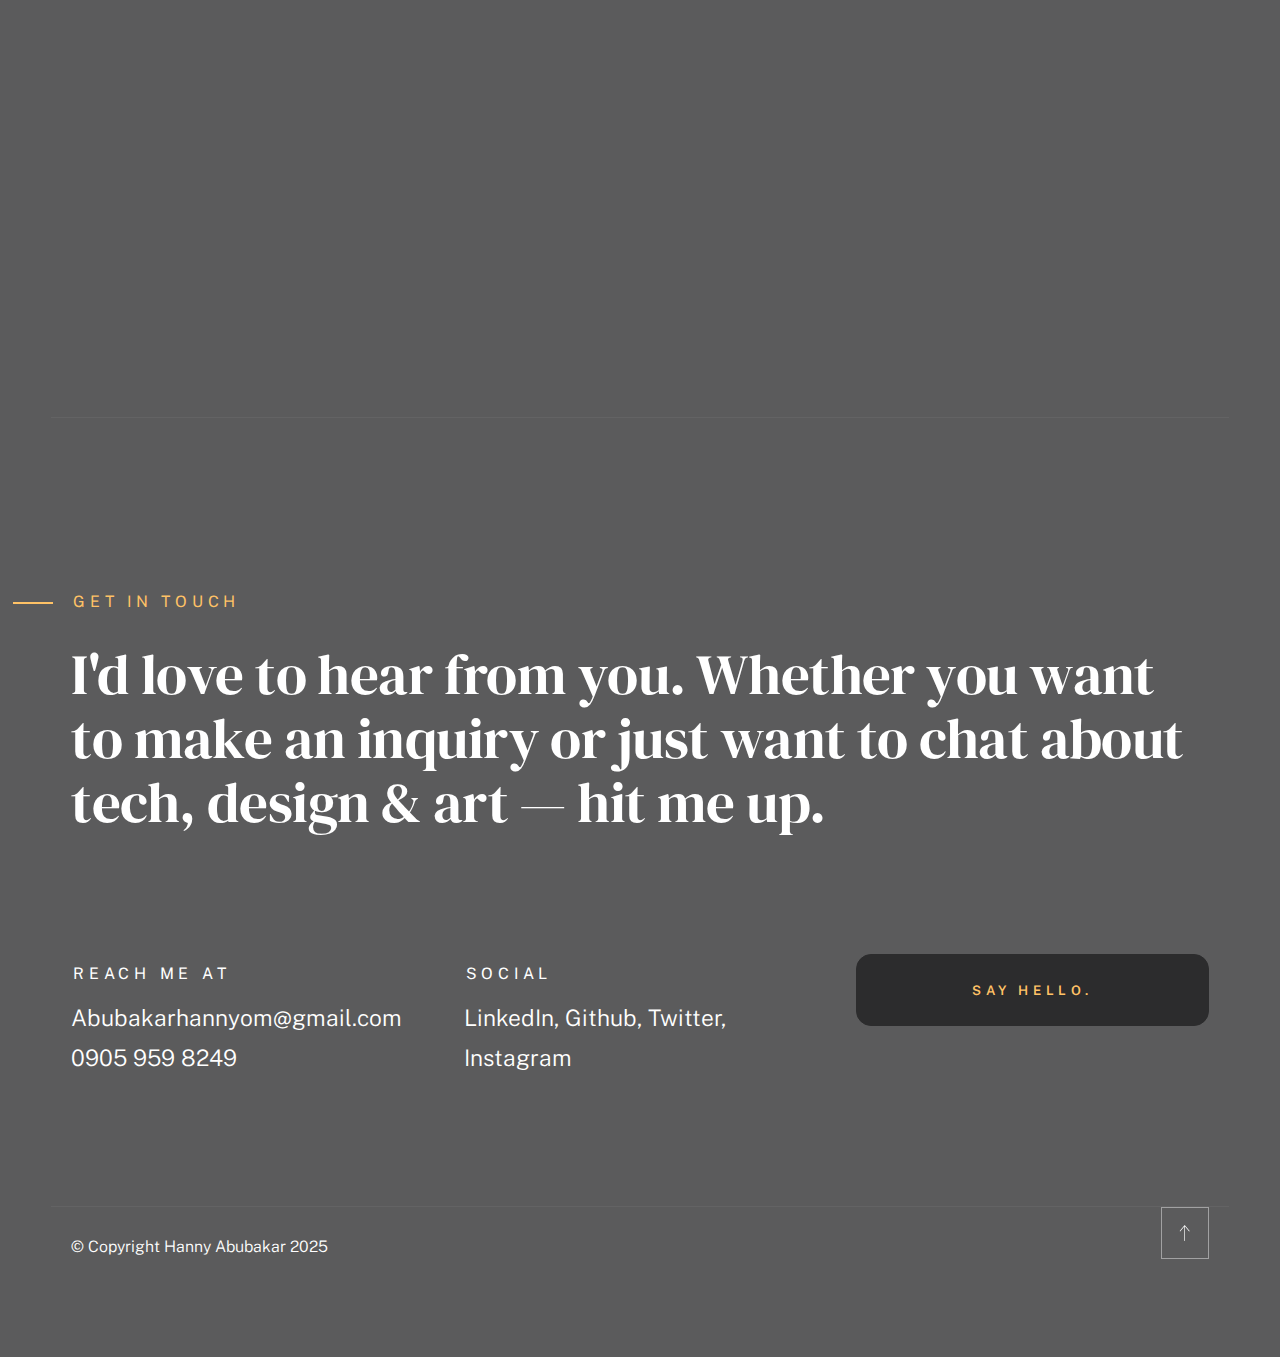
==== commit 720f3a68: "almost done" ====
--- a/index.html
+++ b/index.html
@@ -180,7 +180,7 @@
                                         <p class="timeline__timeframe">Nov 2023 - Nov 2024</p>
                                     </div>
                                 <div class="timeline__desc">
-                                    <p>Collaborated with cross-teams to build the Visitor Management System to increase workplace security by about 50% and reduce scheduling inefficiency by 70%.</p>
+                                    <p>Collaborated with cross-functional teams to build the Visitor Management System to increase workplace security by about 50% and reduce visiting scheduling inefficiency by 70%.</p>
                                 </div>
                             </div>
     
--- a/css/styles.css
+++ b/css/styles.css
@@ -3679,6 +3679,7 @@
     height           : 100%;
     opacity          : 0;
     visibility       : hidden;
+    border-radius   : 15px;
 }
 
 .folio-list__item-pic::after {
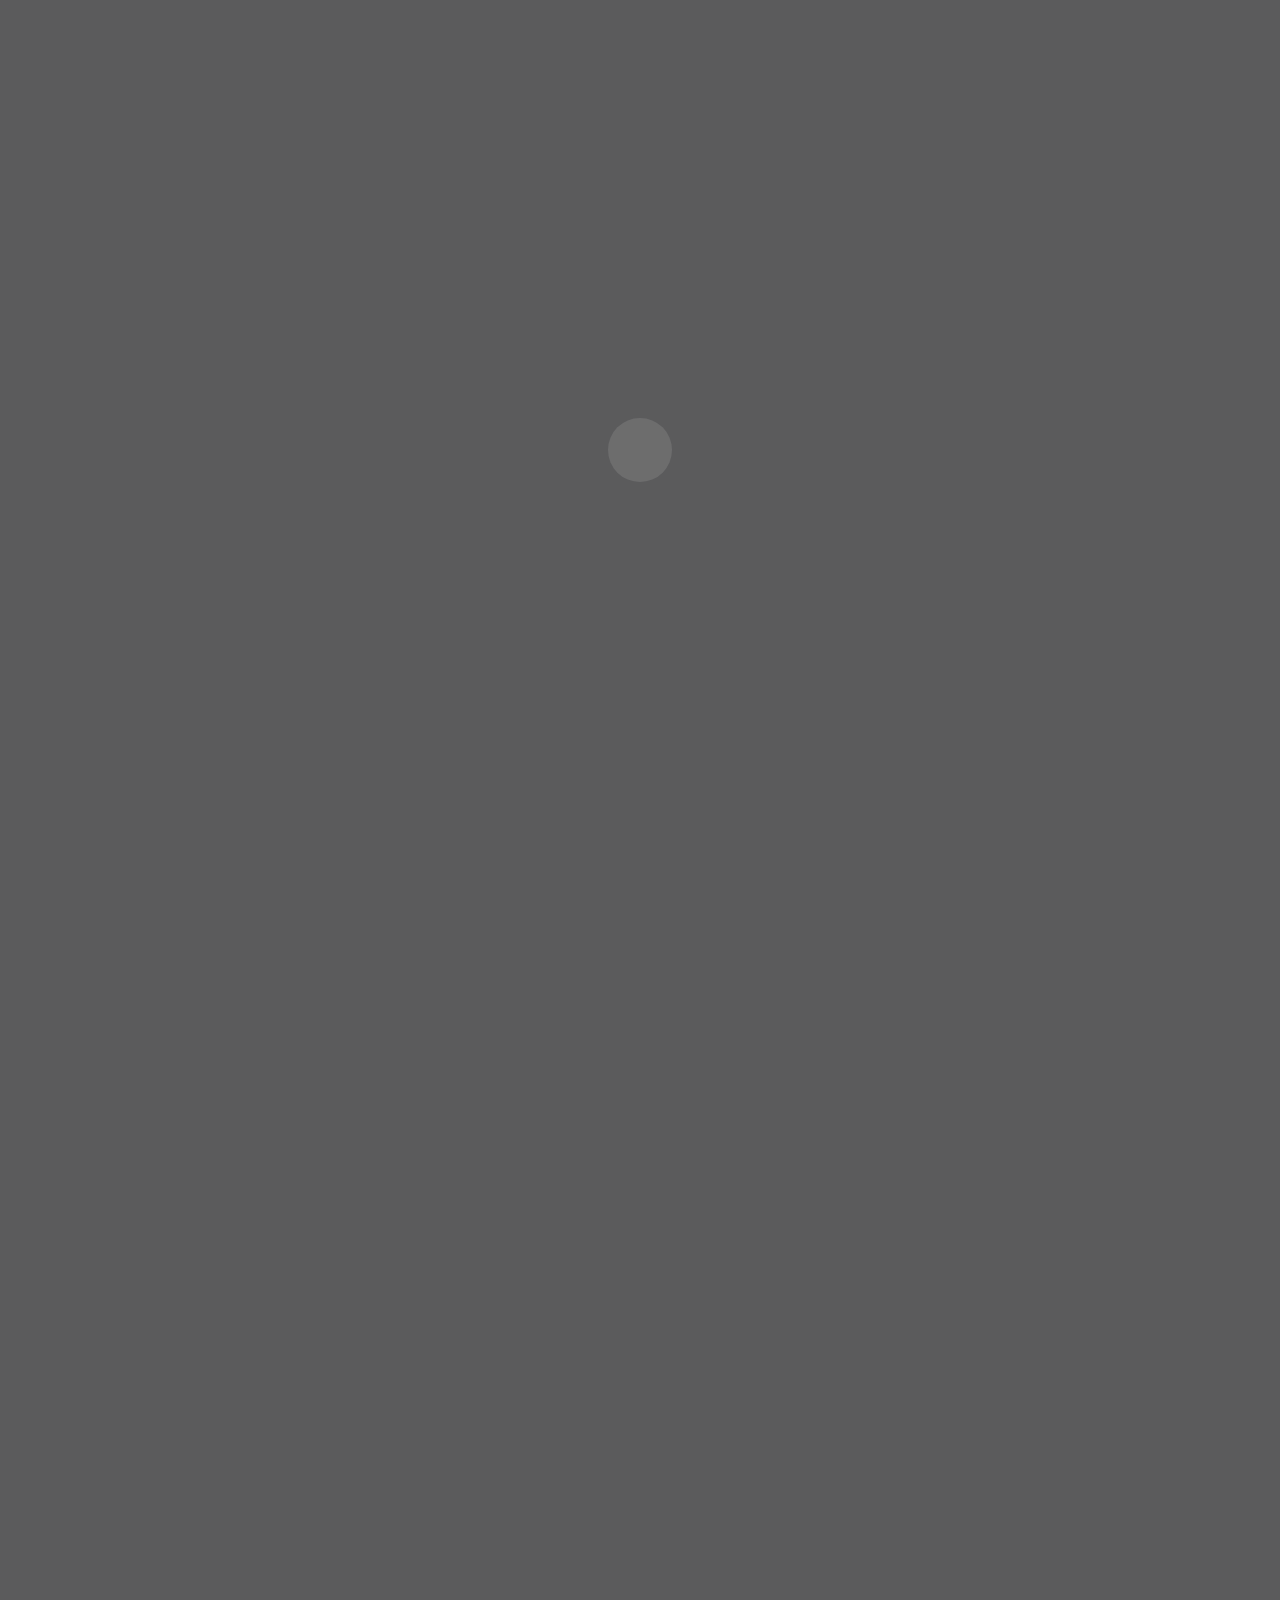
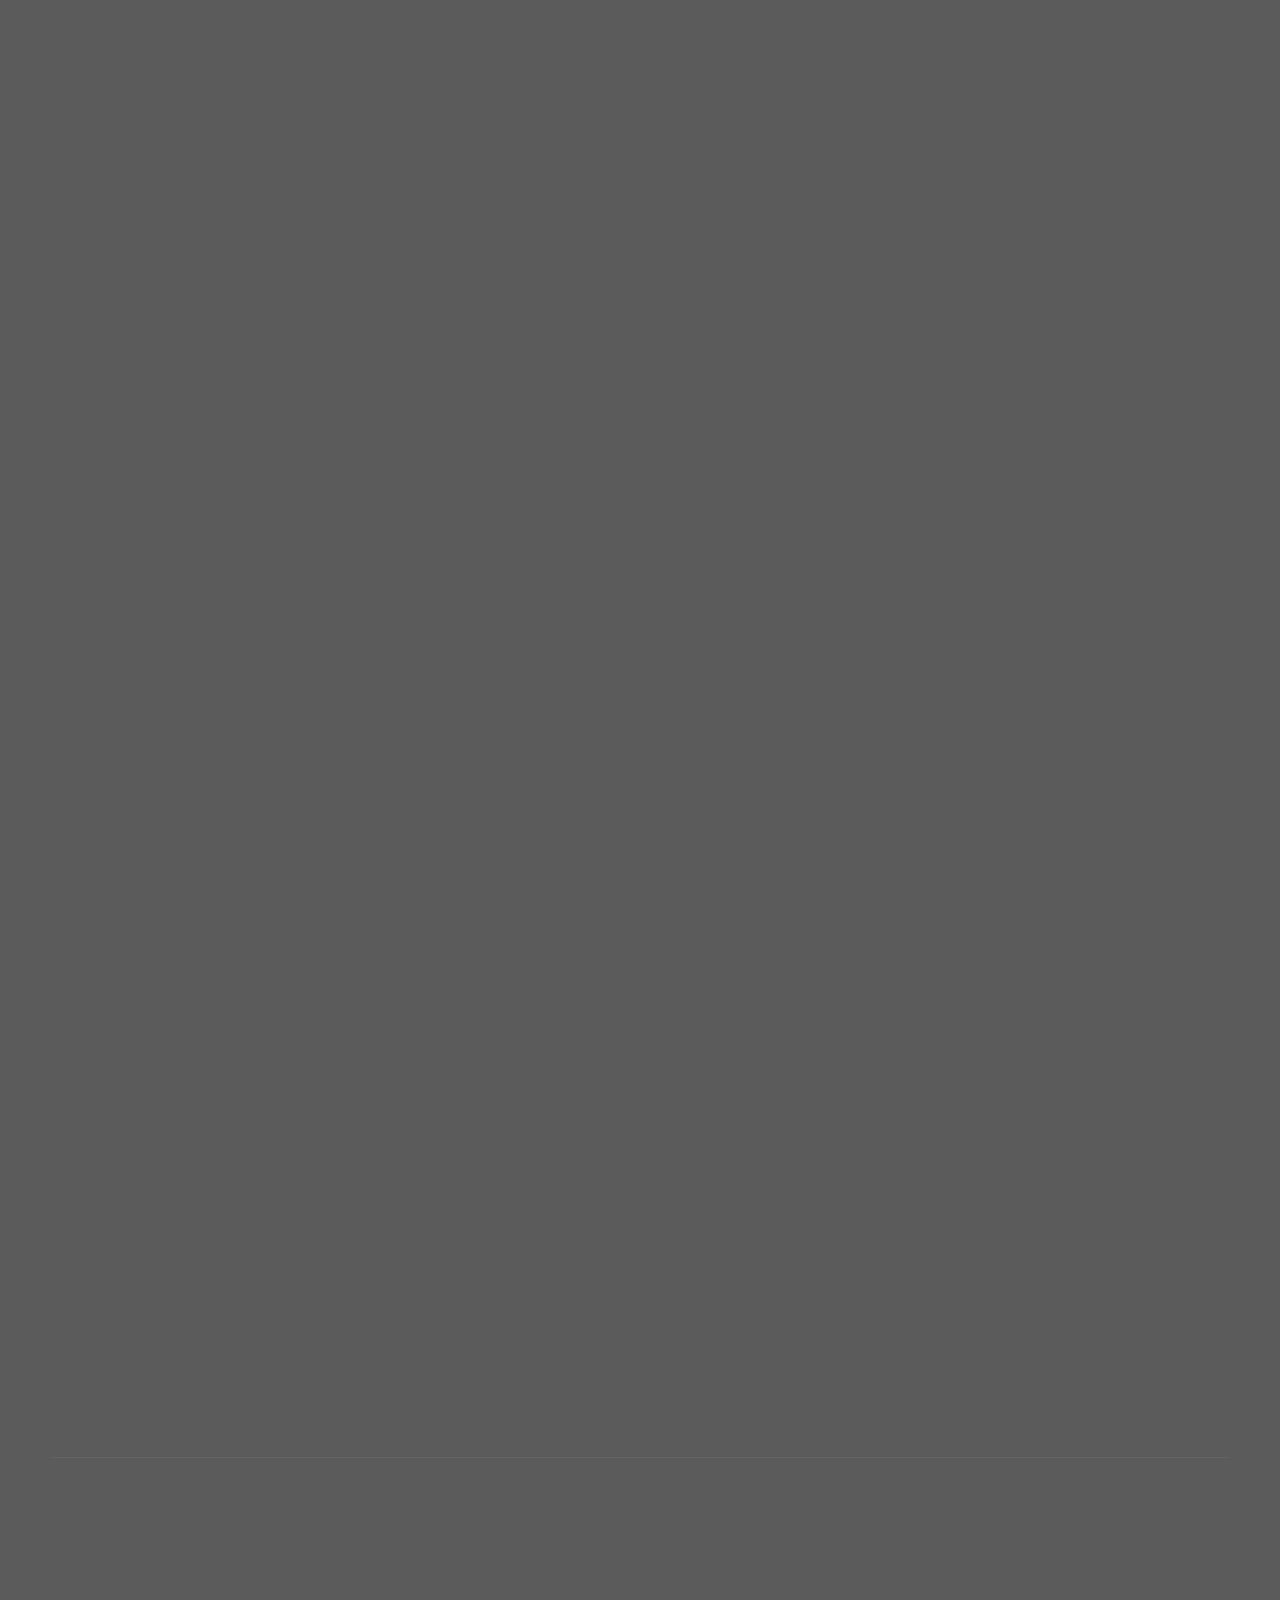
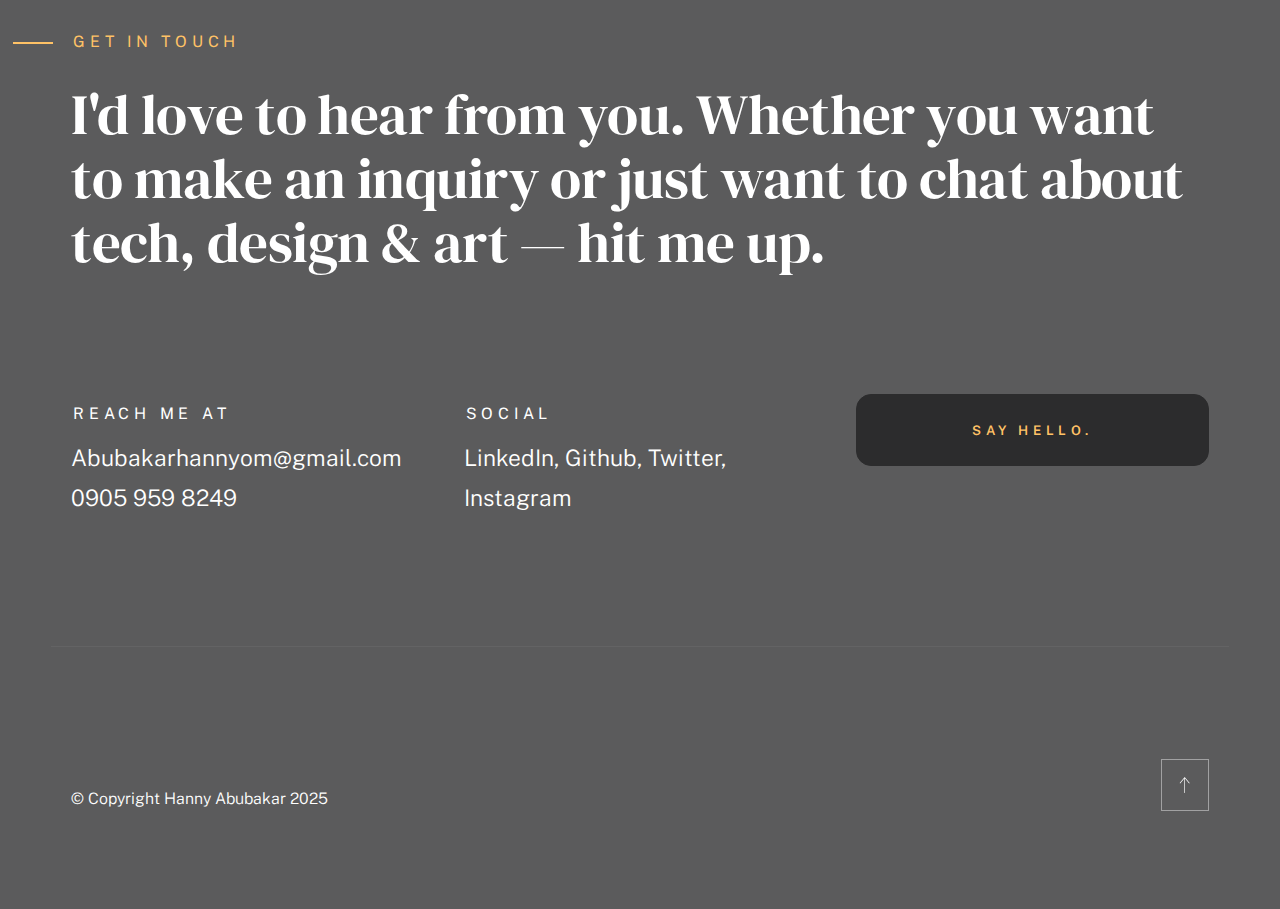
==== commit aef90a5e: "done" ====
--- a/index.html
+++ b/index.html
@@ -482,7 +482,7 @@
                 </div> <!-- end works-portfolio -->
 
 
-                <div class="row testimonials">
+                <!--<div class="row testimonials">
                     <div class="column lg-12" data-animate-block>
         
                         <div class="swiper-container testimonial-slider" data-animate-el>
@@ -502,9 +502,9 @@
                                     Explicabo a quaerat sint autem dolore ducimus ut consequatur neque.  Nisi dolores quaerat fuga rem nihil nostrum.
                                     Laudantium quia consequatur molestias delectus culpa.
                                     </p>
-                                </div> <!-- end testimonial-slider__slide -->
-                
-                                <div class="testimonial-slider__slide swiper-slide">
+                                </div>  end testimonial-slider__slide -->
+                
+                                <!--<div class="testimonial-slider__slide swiper-slide">
                                     <div class="testimonial-slider__author">
                                         <img src="images/avatars/user-03.jpg" alt="Author image" class="testimonial-slider__avatar">
                                         <cite class="testimonial-slider__cite">
@@ -517,9 +517,9 @@
                                     Nisi eaque consequatur. Voluptatem dignissimos ut ducimus accusantium perspiciatis.
                                     Quasi voluptas eius distinctio. Atque eos maxime.
                                     </p>
-                                </div> <!-- end testimonial-slider__slide -->
-                
-                                <div class="testimonial-slider__slide swiper-slide">
+                                </div>  end testimonial-slider__slide -->
+                
+                                <!--<div class="testimonial-slider__slide swiper-slide">
                                     <div class="testimonial-slider__author">
                                         <img src="images/avatars/user-01.jpg" alt="Author image" class="testimonial-slider__avatar">
                                         <cite class="testimonial-slider__cite">
@@ -532,9 +532,9 @@
                                     Autem eaque officia cum exercitationem sunt voluptatum accusamus. Quasi voluptas eius distinctio.
                                     Voluptatem dignissimos ut.
                                     </p>
-                                </div> <!-- end testimonial-slider__slide -->
+                                </div> end testimonial-slider__slide -->
         
-                                <div class="testimonial-slider__slide swiper-slide">
+                                <!--<div class="testimonial-slider__slide swiper-slide">
                                     <div class="testimonial-slider__author">
                                         <img src="images/avatars/user-06.jpg" alt="Author image" class="testimonial-slider__avatar">
                                         <cite class="testimonial-slider__cite">
@@ -547,18 +547,18 @@
                                     quis tortor malesuada pretium. Curabitur vestibulum aliquam leo. Qui sed at corrupti expedita voluptas odit. 
                                     Nihil ea quia nesciunt. Ducimus aut sed ipsam.
                                     </p>
-                                </div> <!-- end testimonial-slider__slide -->
+                                </div>  end testimonial-slider__slide -->
             
-                            </div> <!-- end swiper-wrapper -->
+                            <!-- </div> (((((end swiper-wrapper))))) 
         
                             <div class="swiper-pagination"></div>
         
-                        </div> <!-- end swiper-container -->
+                        </div> (((((end swiper-container)))))
         
-                    </div> <!-- end column -->
-                </div> <!-- end row testimonials -->
-
-            </section> <!-- end s-works -->
+                    </div> (((((end column)))))
+                </div> (((((end row testimonials)
+
+            </section> (((((end s-works))))) -->
 
 
             <!-- ### contact
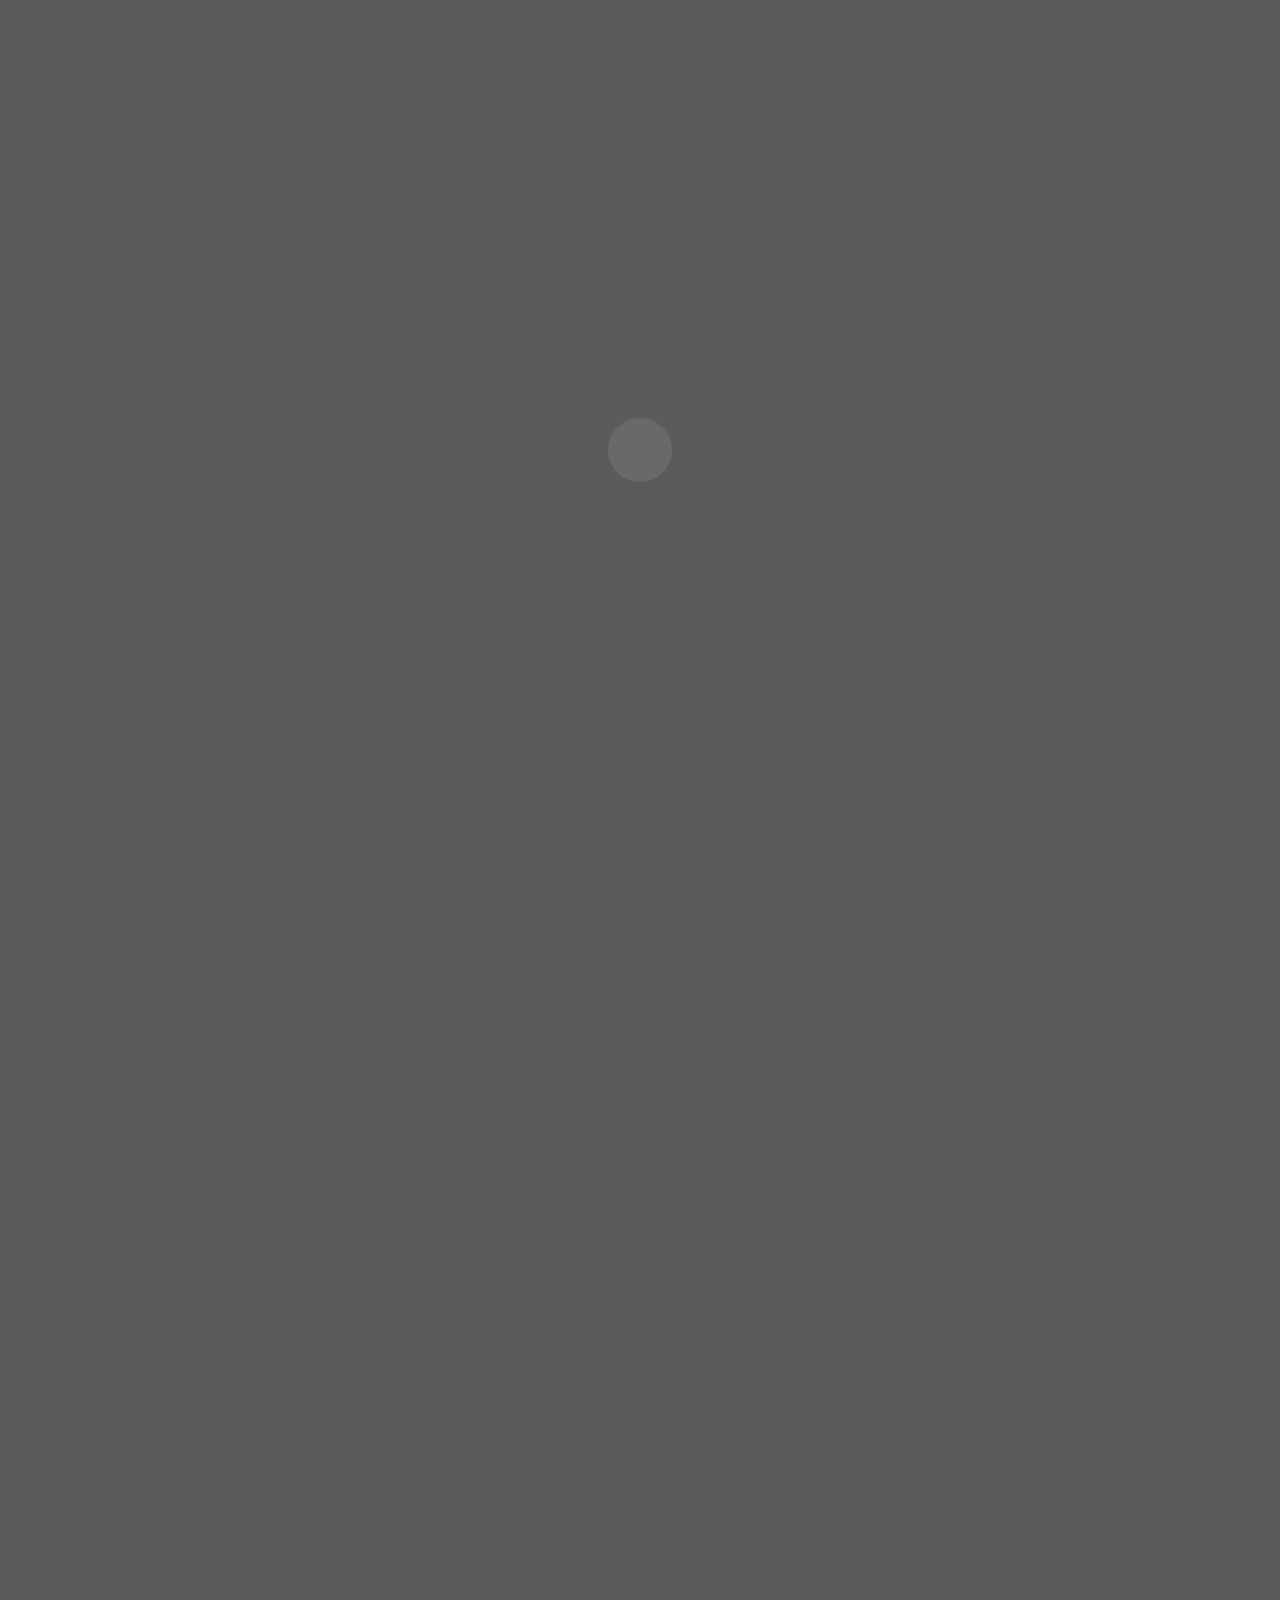
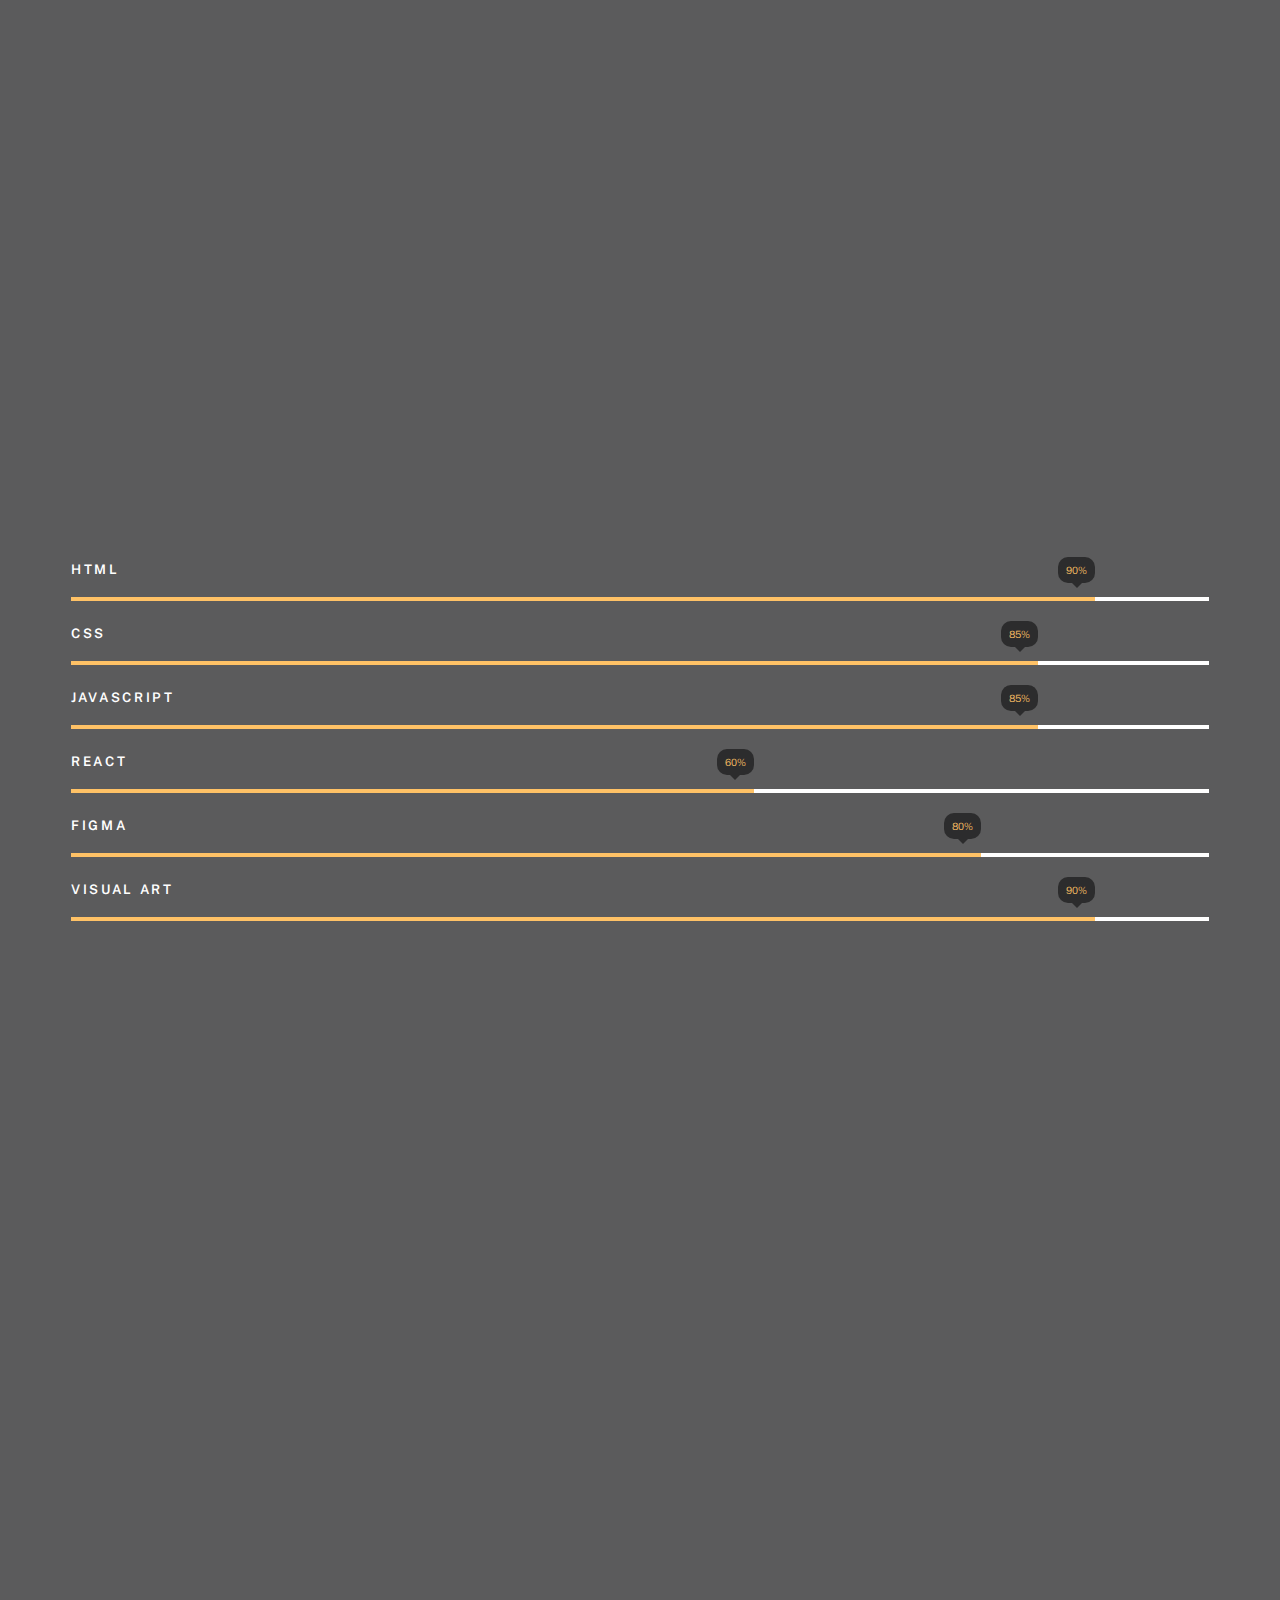
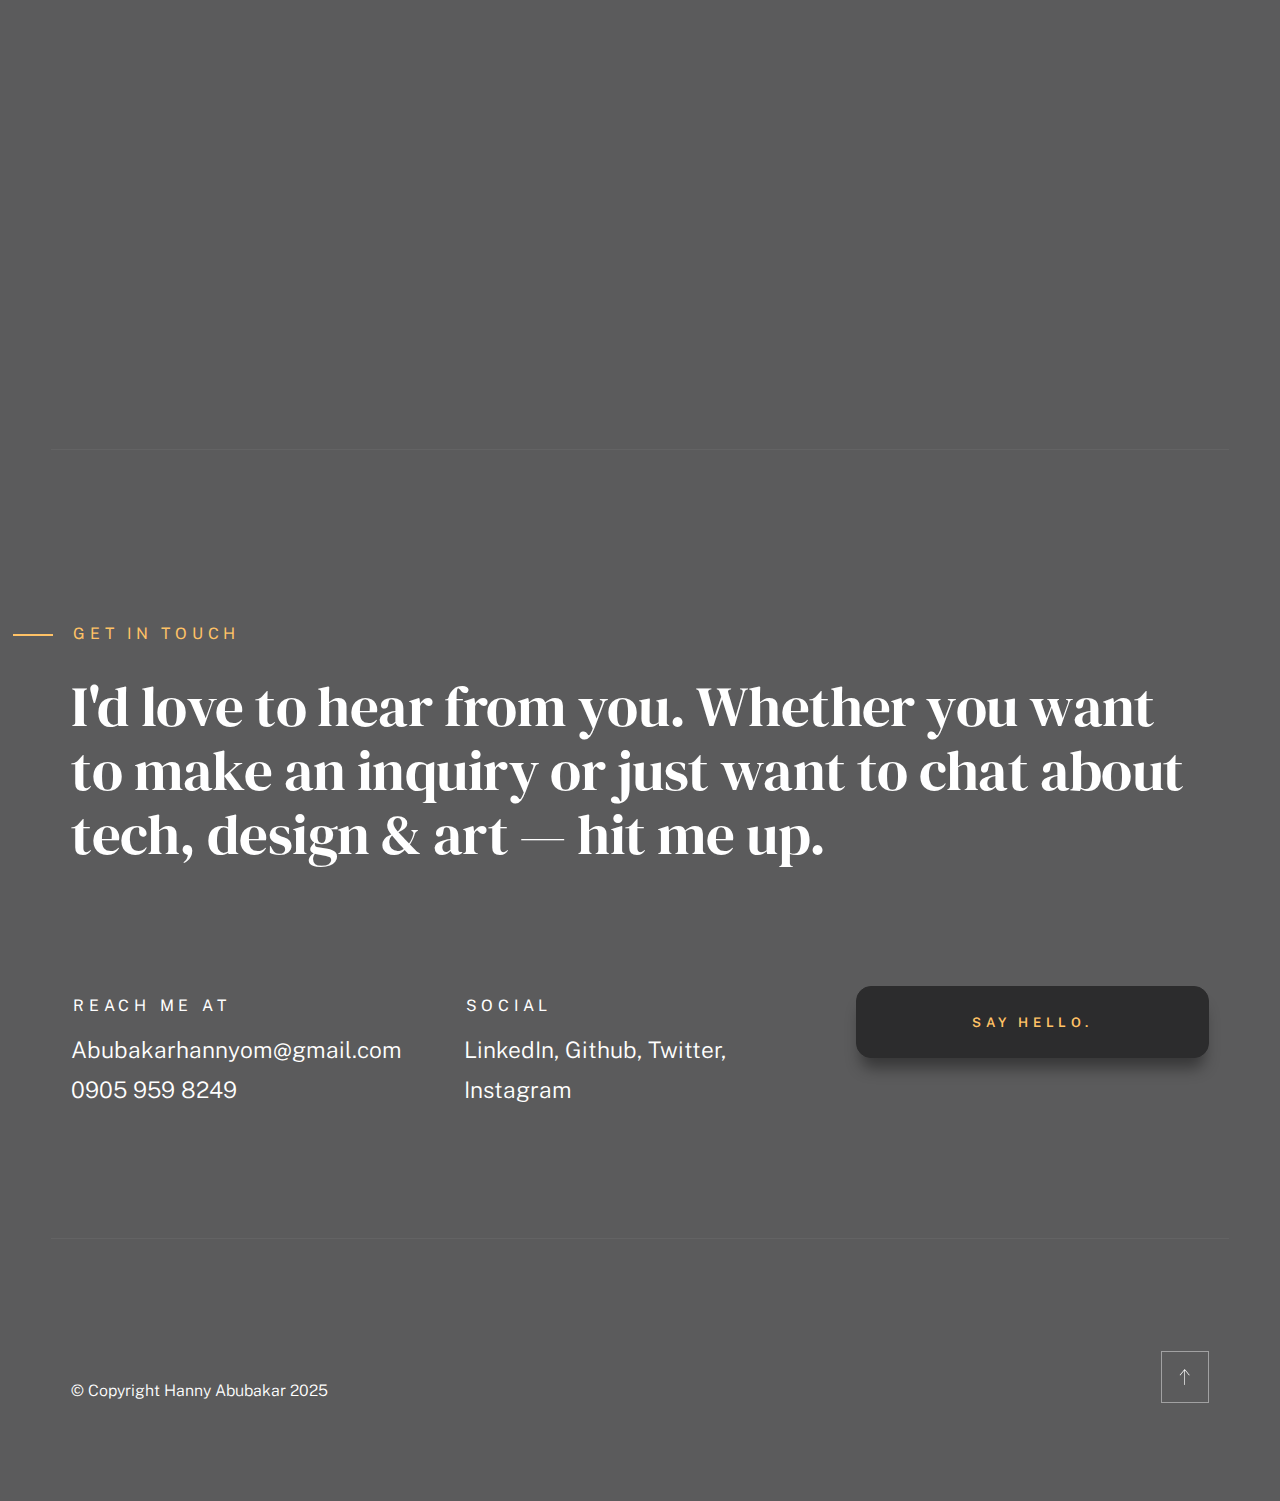
==== commit 4d8bdaa3: "added skills" ====
--- a/index.html
+++ b/index.html
@@ -160,6 +160,41 @@
 
                     </div>
                 </div> <!-- end about-expertise -->
+
+                <div class="row about-expertise" data-animate-block>
+                    <div class="column lg-12">
+
+                        <h2 class="text-pretitle" data-animate-el>Skill Bars</h2>
+
+                        <ul class="skill-bars">
+                            <li>
+                                <div class="progress percent90"><span>90%</span></div>
+                                <strong>HTML</strong>
+                            </li>
+                            <li>
+                                <div class="progress percent85"><span>85%</span></div>
+                                <strong>CSS</strong>
+                            </li>
+                            <li>
+                                <div class="progress percent85"><span>85%</span></div>
+                                <strong>Javascript</strong>
+                            </li>
+                            <li>
+                                <div class="progress percent60"><span>60%</span></div>
+                                <strong>React</strong>
+                            </li>
+                            <li>
+                                <div class="progress percent80"><span>80%</span></div>
+                                <strong>Figma</strong>
+                            </li>
+                            <li>
+                                <div class="progress percent90"><span>90%</span></div>
+                                <strong>Visual Art</strong>
+                            </li>
+                        </ul>
+
+                    </div>
+                </div>
 
 
                 <div class="row about-timelines" data-animate-block>
--- a/css/styles.css
+++ b/css/styles.css
@@ -384,6 +384,7 @@
 }
 
 img {
+    box-shadow: rgb(0 0 0 / 50%) 0px 15px 20px -5px;
     border-style : none;
 }
 
@@ -1734,6 +1735,7 @@
 .btn {
     margin-bottom : var(--vspace-0_5);
     border-radius: 15px;
+    box-shadow: rgb(0 0 0 / 40%) 0px 15px 15px -5px;
 }
 
 input,
@@ -2417,7 +2419,7 @@
 
 .skill-bars li {
     height        : .4rem;
-    background    : var(--color-gray-9);
+    background    : var(--color-white);
     width         : 100%;
     margin-bottom : calc(var(--vspace-2) - .4rem);
     padding       : 0;
@@ -2446,12 +2448,12 @@
 .skill-bars li .progress span {
     display       : block;
     font-family   : var(--font-1);
-    color         : white;
+    color         : hsla(36, 100%, 70%, 1);
     font-size     : 1rem;
     line-height   : 1;
-    background    : var(--color-black);
+    background    : var(--color-gray-9);
     padding       : var(--vspace-0_25);
-    border-radius : 4px;
+    border-radius : 10px;
     position      : absolute;
     right         : 0;
     top           : calc((var(--vspace-1) + .8rem) * -1);
@@ -2465,7 +2467,7 @@
     width            : 0;
     height           : 0;
     border           : 5px solid transparent;
-    border-top-color : var(--color-black, var(--color-black));
+    border-top-color : var(--color-gray-9, var(--color-gray-9));
     content          : "";
 }
 
